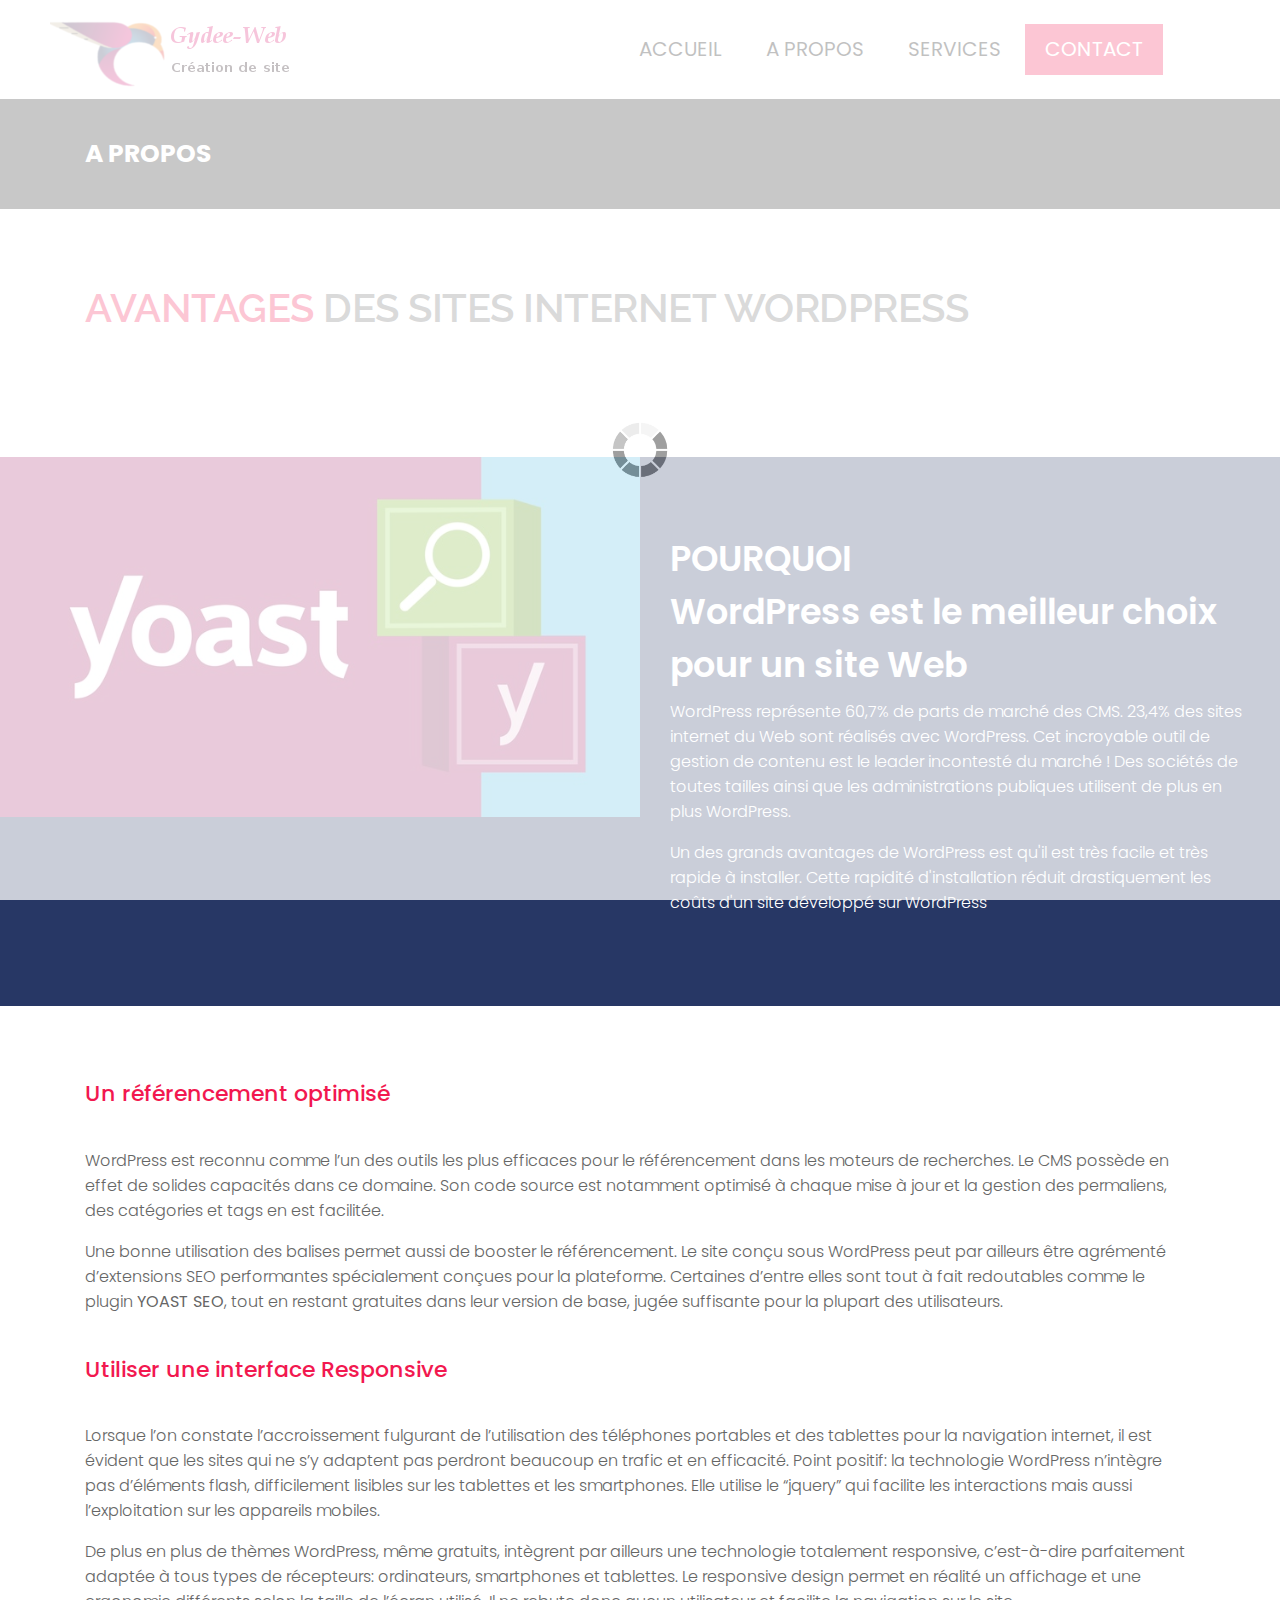
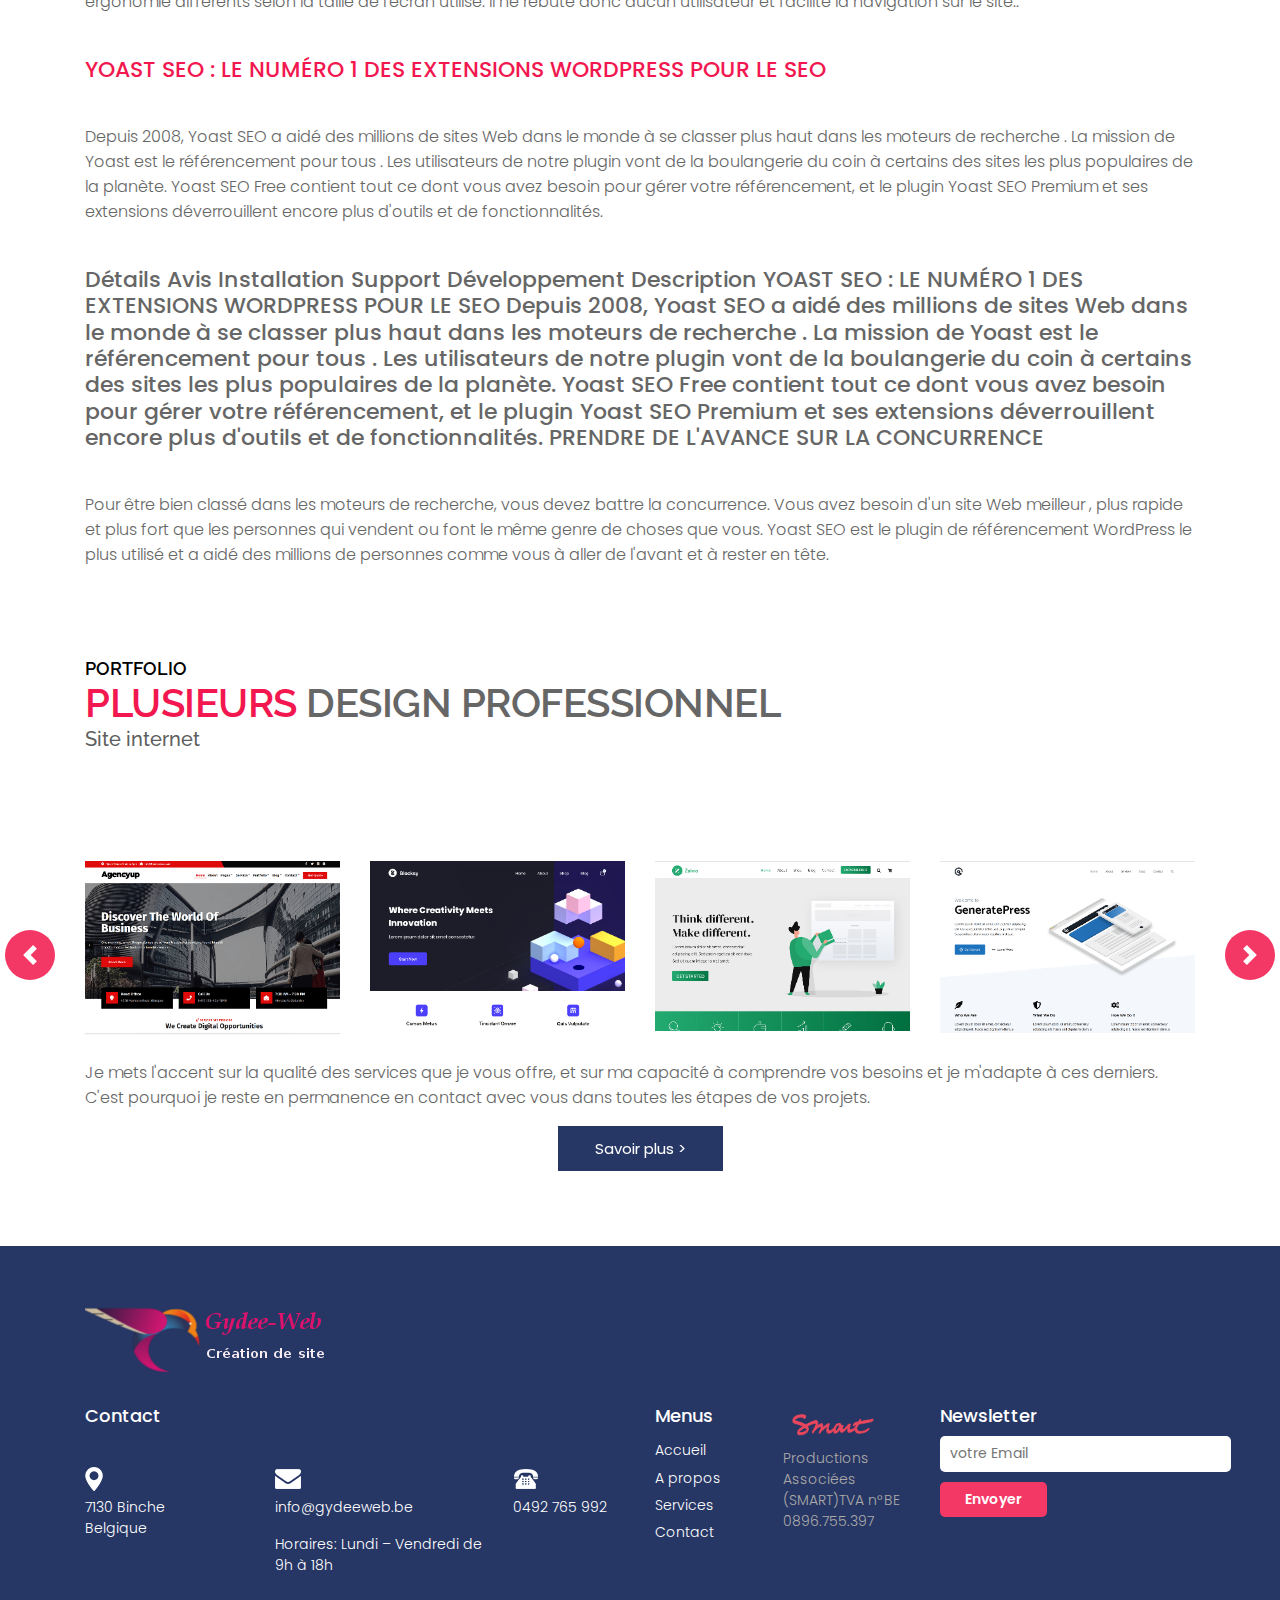
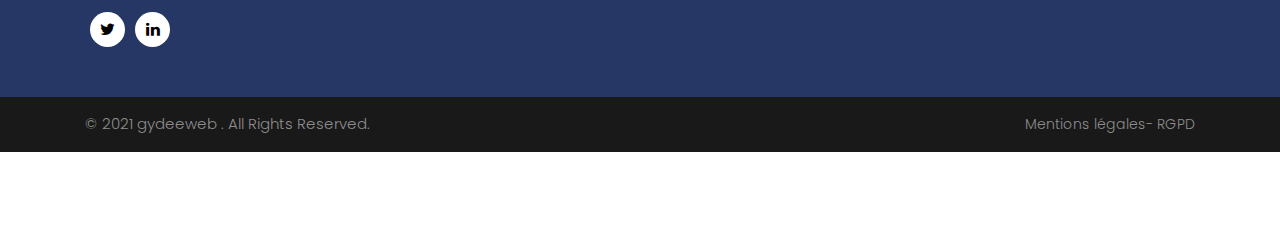
==== about.html @ e611732a "Update about.html" ====
<!DOCTYPE html>
<html lang="fr">
<!-- Basic -->

<head>
    <meta charset="utf-8">
    <meta http-equiv="X-UA-Compatible" content="IE=edge">

    <!-- Mobile Metas -->
    <meta name="viewport" content="width=device-width, minimum-scale=1.0, maximum-scale=1.0, user-scalable=no">

    <!-- Site Metas -->
    <title> 🚀 Création de votre site internet vitrine et E-commerce 🛒 Wordpress avec Référencement[ SEO ] 🧲  </title>
    <meta name="keywords" content="tarif création de site internet,création de site web, comment créer un site Wordpress, création de site Belgique, création de site freelance, création et maintenance de site internet,">
    <meta name="description" content="Je vous aide à la création de site Wordpress, E-commerce, référencement SEO en Belgique, Mons, La Louvière, Nivelles, Namur, Liège, Bruxelles">
    <meta name="author" content="Gydeeweb">
	
	<!-- Google Tag Manager -->
<script>(function(w,d,s,l,i){w[l]=w[l]||[];w[l].push({'gtm.start':
new Date().getTime(),event:'gtm.js'});var f=d.getElementsByTagName(s)[0],
j=d.createElement(s),dl=l!='dataLayer'?'&l='+l:'';j.async=true;j.src=
'https://www.googletagmanager.com/gtm.js?id='+i+dl;f.parentNode.insertBefore(j,f);
})(window,document,'script','dataLayer','GTM-W44BK55');</script>
<!-- End Google Tag Manager -->

    <!-- Site Icons -->
     <link rel="icon" href="images/favicon.png" type="image/png">
    <link rel="shortcut icon" href="#" type="image/x-icon" />
    <link rel="apple-touch-icon" href="#" />

    <!-- Bootstrap CSS -->
    <link rel="stylesheet" href="css/bootstrap.min.css" />
    <!-- Pogo Slider CSS -->
    <link rel="stylesheet" href="css/pogo-slider.min.css" />
    <!-- Site CSS -->
    <link rel="stylesheet" href="css/style.css" />
    <!-- Responsive CSS -->
    <link rel="stylesheet" href="css/responsive.css" />
    <!-- Custom CSS -->
    <link rel="stylesheet" href="css/custom.css" />

    <!--[if lt IE 9]>
      <script src="https://oss.maxcdn.com/libs/html5shiv/3.7.0/html5shiv.js"></script>
      <script src="https://oss.maxcdn.com/libs/respond.js/1.4.2/respond.min.js"></script>
    <![endif]-->
	<!-- Global site tag (gtag.js) - Google Analytics -->
<script async src="https://www.googletagmanager.com/gtag/js?id=G-NYQ5EG6GHR"></script>
<script>
  window.dataLayer = window.dataLayer || [];
  function gtag(){dataLayer.push(arguments);}
  gtag('js', new Date());

  gtag('config', 'G-NYQ5EG6GHR');
</script>
	<!-- Global site tag (gtag.js) - Google Analytics -->
<script async src="https://www.googletagmanager.com/gtag/js?id=UA-195971196-1">
</script>
<script>
  window.dataLayer = window.dataLayer || [];
  function gtag(){dataLayer.push(arguments);}
  gtag('js', new Date());

  gtag('config', 'UA-195971196-1');
</script>

</head>

<body id="about" class="inner_page" data-spy="scroll" data-target="#navbar-wd" data-offset="98">

	<!-- Google Tag Manager (noscript) -->
<noscript><iframe src="https://www.googletagmanager.com/ns.html?id=GTM-W44BK55"
height="0" width="0" style="display:none;visibility:hidden"></iframe></noscript>
<!-- End Google Tag Manager (noscript) -->
	
    <!-- LOADER -->
    <div id="preloader">
        <div class="loader">
            <img src="images/loader.gif" alt="#" />
        </div>
    </div>
    <!-- end loader -->
    <!-- END LOADER -->

    <!-- Start header -->
    <header class="top-header">
        <nav class="navbar header-nav navbar-expand-lg">
            <div class="container-fluid">
                <a class="navbar-brand" href="index.html"><img src="images/logo2.png" alt="image"></a>
                <button class="navbar-toggler" type="button" data-toggle="collapse" data-target="#navbar-wd" aria-controls="navbar-wd" aria-expanded="false" aria-label="Toggle navigation">
                    <span></span>
                    <span></span>
                    <span></span>
                </button>
                <div class="collapse navbar-collapse justify-content-end" id="navbar-wd">
                    <ul class="navbar-nav">
                        <li><a class="nav-link active" href="index.html">Accueil</a></li>
                        <li><a class="nav-link" href="about.html">A propos</a></li>
                        <li><a class="nav-link" href="services.html">Services</a></li>
                        <li><a class="nav-link active" style="background:#f2184f;color:#fff;" href="contact.html">Contact</a></li>
                    </ul>
                </div>
               
            </div>
        </nav>
    </header>
    <!-- End header -->

    <!-- Start Banner -->
	  <div class="section inner_page_header">
	     <div class="container">
		    <div class="row">
              <div class="col-lg-12">
			     <div class="full">
				    <h3>A propos</h3>
				 </div>
			  </div>
			</div>
		 </div>
	  </div>
    <!-- end Banner -->
    
	<!-- section -->
    <div class="section layout_padding">
        <div class="container">
            <div class="row">
                <div class="col-md-12">
                    <div class="full">
                        <div class="heading_main text_align_left">
						  
						   <div class="right">
						   
                            <h2><span class="theme_color">AVANTAGES</span> des sites internet WordPress</h2>
                            <p class="large"></p>
						  </div>	
                        </div>
                    </div>
                </div>
            </div>
        </div>
    </div>
	<!-- end section -->

    <!-- section -->
    <div class="section dark_bg">
        <div class="container-fluid">
            <div class="row">
                <div class="col-lg-6 col-md-12 text_align_center padding_0">
                    <div class="full">
                        <img class="img-responsive" src="img/seo.jpg" alt="seo-yoast" />
                    </div>
                </div>

                <div class="col-lg-6 col-md-12 white_fonts layout_padding padding_left_right">
                    <h3 class="small_heading">POURQUOI<br> WordPress est le meilleur choix pour un site Web</h3>
                    <p>WordPress représente 60,7% de parts de marché des CMS.  23,4% des sites internet du Web sont réalisés avec WordPress.
			    Cet incroyable outil de gestion de contenu est le leader incontesté du marché ! Des sociétés de toutes tailles ainsi que les administrations
			    publiques utilisent de plus en plus WordPress.</p>
                    <p>Un des grands avantages de WordPress est qu'il est très facile et très rapide à installer. Cette rapidité d'installation réduit drastiquement
			    les coûts d'un site développé sur WordPress</p>
                </div>
            </div>
        </div>
    </div>
    <!-- end section -->
<!-- section -->
     <div class="section layout_padding">
        <div class="container">
            <div class="row">
                <div class="col-md-12">

                            <h2><span class="theme_color"> Un référencement optimisé</span></h2>
                            <br>
                            <p>WordPress est reconnu comme l’un des outils les plus efficaces pour le référencement dans les moteurs de recherches. 
				    Le CMS possède en effet de solides capacités dans ce domaine. Son code source est notamment optimisé à chaque mise à jour
				    et la gestion des permaliens, des catégories et tags en est facilitée.</p>

<p>Une bonne utilisation des balises permet aussi de booster le référencement. Le site conçu sous WordPress peut par ailleurs être agrémenté d’extensions
	SEO performantes spécialement conçues pour la plateforme. Certaines d’entre elles sont tout à fait redoutables comme le plugin <strong>YOAST SEO</strong>, tout en restant gratuites
	dans leur version de base, jugée suffisante pour la plupart des utilisateurs.</p>
<br>

<h2><span class="theme_color"> Utiliser une interface Responsive</span></h2>
                            <br>
                            <p>Lorsque l’on constate l’accroissement fulgurant de l’utilisation des téléphones portables et des tablettes pour la navigation internet, 
				    il est évident que les sites qui ne s’y adaptent pas perdront beaucoup en trafic et en efficacité. Point positif: la technologie WordPress n’intègre pas d’éléments flash, difficilement lisibles sur les tablettes et les smartphones. Elle utilise le “jquery” qui facilite les interactions mais aussi l’exploitation sur les appareils mobiles.</p>

<p>De plus en plus de thèmes WordPress, même gratuits, intègrent par ailleurs une technologie totalement responsive, c’est-à-dire parfaitement adaptée à tous types
	de récepteurs: ordinateurs, smartphones et tablettes. Le responsive design permet en réalité un affichage et une ergonomie différents selon la taille de l’écran
	utilisé. Il ne rebute donc aucun utilisateur et facilite la navigation sur le site..</p>
			<br>
			  <h2><span class="theme_color"> YOAST SEO : LE NUMÉRO 1 DES EXTENSIONS WORDPRESS POUR LE SEO</span></h2>
                            <br>
			<p>Depuis 2008, Yoast SEO a aidé des millions de sites Web dans le monde à se classer plus haut dans les moteurs de recherche .

La mission de Yoast est le référencement pour tous . Les utilisateurs de notre plugin vont de la boulangerie du coin à certains des sites les plus populaires de la planète.

Yoast SEO Free contient tout ce dont vous avez besoin pour gérer votre référencement, et le plugin Yoast SEO Premium et ses extensions déverrouillent encore plus 
				d'outils et de fonctionnalités.</p>
			<br>
			<h2>Détails
 
Avis
 
Installation
 
Support
 
Développement
Description
YOAST SEO : LE NUMÉRO 1 DES EXTENSIONS WORDPRESS POUR LE SEO
Depuis 2008, Yoast SEO a aidé des millions de sites Web dans le monde à se classer plus haut dans les moteurs de recherche .

La mission de Yoast est le référencement pour tous . Les utilisateurs de notre plugin vont de la boulangerie du coin à certains des sites les plus populaires de la planète.

Yoast SEO Free contient tout ce dont vous avez besoin pour gérer votre référencement, et le plugin Yoast SEO Premium et ses extensions déverrouillent encore plus d'outils et de fonctionnalités.

PRENDRE DE L'AVANCE SUR LA CONCURRENCE</h2>
			<br>
			<p>Pour être bien classé dans les moteurs de recherche, vous devez battre la concurrence. Vous avez besoin d'un site Web 
meilleur
, plus rapide et plus fort que les personnes qui vendent ou font le même genre de choses que vous.

Yoast SEO est le plugin de référencement WordPress le plus utilisé et a aidé des millions de personnes comme vous à aller
 de l'avant et à rester en tête.</p>
			
                </div>
            </div>
        </div>

        <!-- end section -->

	
	<!-- section -->
    <div class="section layout_padding">
        <div class="container">
            <div class="row">
                <div class="col-md-12">
                    <div class="full">
                        <div class="heading_main text_align_left">
						  
						   <div class="right">
						    <p class="small_tag">Portfolio</p>
                            <h2><span class="theme_color">Plusieurs</span> DESIGN PROFESSIONNEL</h2>
							<p class="large">Site internet</p>
                          </div>	
                        </div>
                    </div>
                </div>
            </div>
			<div class="row margin-top_30">
                <div class="col-lg-12 margin-top_30">
                    <div id="demo" class="carousel slide" data-ride="carousel">

                        <!-- The slideshow -->
                        <div class="carousel-inner">
                            <div class="carousel-item active">
                                <div class="row">
                                    <div class="col-lg-3 col-md-6 col-sm-12">
                                        <img class="img-responsive" src="images/site1.png" alt="#" />
                                    </div>
                                    <div class="col-lg-3 col-md-6 col-sm-12">
                                        <img class="img-responsive" src="images/site2.png" alt="#" />
                                    </div>
                                    <div class="col-lg-3 col-md-6 col-sm-12">
                                        <img class="img-responsive" src="images/site4.png" alt="#" />
                                    </div>
                                    <div class="col-lg-3 col-md-6 col-sm-12">
                                        <img class="img-responsive" src="images/site5.png" alt="#" />
                                    </div>
                                </div>
                            </div>
                            <div class="carousel-item">
                                <div class="row">
                                    <div class="col-lg-3 col-md-6 col-sm-12">
                                        <img class="img-responsive" src="images/site6.png" alt="#" />
                                    </div>
                                    <div class="col-lg-3 col-md-6 col-sm-12">
                                        <img class="img-responsive" src="images/site7.png" alt="#" />
                                    </div>
                                    <div class="col-lg-3 col-md-6 col-sm-12">
                                        <img class="img-responsive" src="images/site8.png" alt="#" />
                                    </div>
                                    <div class="col-lg-3 col-md-6 col-sm-12">
                                        <img class="img-responsive" src="images/site9.png" alt="#" />
                                    </div>
                                </div>
                            </div>
                        </div>

                        <!-- Left and right controls -->
                        <a class="carousel-control-prev" href="#demo" data-slide="prev">
                            <span class="carousel-control-prev-icon"></span>
                        </a>
                        <a class="carousel-control-next" href="#demo" data-slide="next">
                            <span class="carousel-control-next-icon"></span>
                        </a>

                    </div>
                </div>

                <div class="col-lg-12">
                    <p>Je mets l'accent sur la qualité des services que je vous offre, et sur ma capacité à comprendre vos besoins et je m'adapte à ces derniers. C'est pourquoi je reste en permanence en contact avec vous dans toutes les étapes de vos projets.</p>
                </div>

                <div class="col-lg-12">
                    <div class="full center">
                        <a href="contact.html" class="hvr-radial-out button-theme">Savoir plus ></a>
                    </div>
                </div>

            </div>
        </div>
    </div>
	<!-- end section -->

    <!-- Start Footer -->
    <footer class="footer-box">
        <div class="container">
            <div class="row">
                <div class="col-md-12 margin-bottom_30">
                   <img src="images/logo3.png" alt="#" />
                </div>
               <div class="col-xl-6 white_fonts">
                    <div class="row">
                    <div class="col-md-12 white_fonts margin-bottom_30">
                       <h3>Contact</h3>
                    </div>
                        <div class="col-md-4">
                            <div class="full icon">
                                <img src="images/social1.png">
                            </div>
                            <div class="full white_fonts">
                                <p>7130 Binche
                                    <br>Belgique</p>
                            </div>
                        </div>
                        <div class="col-md-5">
                            <div class="full icon">
                                <img src="images/social2.png">
                            </div>
                            <div class="full white_fonts">
                                <p>info@gydeeweb.be</p>
                                <p>Horaires: Lundi – Vendredi de 9h à 18h</p>
                                   
                            </div>
                        </div>
                        <div class="col-md-3">
                            <div class="full icon">
                                <img src="images/social3.png">
                            </div>
                            <div class="full white_fonts">
                                <p>0492 765 992</p>
                                    
                            </div>
                        </div>
                        <div class="col-md-12">
                           <ul class="full social_icon margin-top_20">
                              
                                <li><a href="#"><i class="fa fa-twitter"></i></a></li>
                                <li><a href="#"><i class="fa fa-linkedin"></i></a></li>
                               
                            </ul>
                        </div>
                    </div>
                </div>
                
                 <div class="col-xl-6 white_fonts">
                    <div class="row">
                       <div class="col-md-6">
                         <div class="footer_blog footer_menu">
                            <h3>Menus</h3>
                            <ul> 
                              <li><a href="index.html">Accueil</a></li>
                              <li><a href="about.html">A propos</a></li>
                              <li><a href="services.html">Services</a></li>
                              <li><a href="contact.html">Contact</a></li>
                            </ul>
                         </div>
                         <div class="footer_blog recent_post_footer">
                          
                           <img src="images/SMART_ROUGE.png" width="100" alt="logo smart">
                           <p>Productions Associées (SMART)TVA n°BE 0896.755.397</p>
                         </div>
                       </div>
                       <div class="col-md-6">
                         <div class="footer_blog full">
                             <h3>Newsletter</h3>
                             <div class="newsletter_form">
                                <form action="index.html">
                                   <input type="email" placeholder="votre Email" name="#" required />
                                   <button>Envoyer</button>
                                </form>
                             </div>
                         </div>
                       </div>
                    </div>
                 </div>

            </div>
            
        </div>
    </footer>
    <!-- End Footer -->

    <div class="footer_bottom">
        <div class="container">
            <div class="row">
                <div class="col-12">
                    <p class="crp">© 2021 gydeeweb . All Rights Reserved.</p>
                    <ul class="bottom_menu">
                        <li><a href="mentions-leg.html">Mentions légales- RGPD</a></li>
                      
                    </ul>
                </div>
            </div>
        </div>
    </div>

    <a href="#" id="scroll-to-top" class="hvr-radial-out"><i class="fa fa-angle-up"></i></a>

    <!-- ALL JS FILES -->
    <script src="js/jquery.min.js"></script>
	<script src="js/popper.min.js"></script>
    <script src="js/bootstrap.min.js"></script>
    <!-- ALL PLUGINS -->
    <script src="js/jquery.magnific-popup.min.js"></script>
    <script src="js/jquery.pogo-slider.min.js"></script>
    <script src="js/slider-index.js"></script>
    <script src="js/smoothscroll.js"></script>
    <script src="js/form-validator.min.js"></script>
    <script src="js/contact-form-script.js"></script>
    <script src="js/isotope.min.js"></script>
    <script src="js/images-loded.min.js"></script>
    <script src="js/custom.js"></script>
	<script>
	/* counter js */

(function ($) {
	$.fn.countTo = function (options) {
		options = options || {};
		
		return $(this).each(function () {
			// set options for current element
			var settings = $.extend({}, $.fn.countTo.defaults, {
				from:            $(this).data('from'),
				to:              $(this).data('to'),
				speed:           $(this).data('speed'),
				refreshInterval: $(this).data('refresh-interval'),
				decimals:        $(this).data('decimals')
			}, options);
			
			// how many times to update the value, and how much to increment the value on each update
			var loops = Math.ceil(settings.speed / settings.refreshInterval),
				increment = (settings.to - settings.from) / loops;
			
			// references & variables that will change with each update
			var self = this,
				$self = $(this),
				loopCount = 0,
				value = settings.from,
				data = $self.data('countTo') || {};
			
			$self.data('countTo', data);
			
			// if an existing interval can be found, clear it first
			if (data.interval) {
				clearInterval(data.interval);
			}
			data.interval = setInterval(updateTimer, settings.refreshInterval);
			
			// initialize the element with the starting value
			render(value);
			
			function updateTimer() {
				value += increment;
				loopCount++;
				
				render(value);
				
				if (typeof(settings.onUpdate) == 'function') {
					settings.onUpdate.call(self, value);
				}
				
				if (loopCount >= loops) {
					// remove the interval
					$self.removeData('countTo');
					clearInterval(data.interval);
					value = settings.to;
					
					if (typeof(settings.onComplete) == 'function') {
						settings.onComplete.call(self, value);
					}
				}
			}
			
			function render(value) {
				var formattedValue = settings.formatter.call(self, value, settings);
				$self.html(formattedValue);
			}
		});
	};
	
	$.fn.countTo.defaults = {
		from: 0,               // the number the element should start at
		to: 0,                 // the number the element should end at
		speed: 1000,           // how long it should take to count between the target numbers
		refreshInterval: 100,  // how often the element should be updated
		decimals: 0,           // the number of decimal places to show
		formatter: formatter,  // handler for formatting the value before rendering
		onUpdate: null,        // callback method for every time the element is updated
		onComplete: null       // callback method for when the element finishes updating
	};
	
	function formatter(value, settings) {
		return value.toFixed(settings.decimals);
	}
}(jQuery));

jQuery(function ($) {
  // custom formatting example
  $('.count-number').data('countToOptions', {
	formatter: function (value, options) {
	  return value.toFixed(options.decimals).replace(/\B(?=(?:\d{3})+(?!\d))/g, ',');
	}
  });
  
  // start all the timers
  $('.timer').each(count);  
  
  function count(options) {
	var $this = $(this);
	options = $.extend({}, options || {}, $this.data('countToOptions') || {});
	$this.countTo(options);
  }
});


	</script>
</body>

</html>
---- css/pogo-slider.min.css ----
.pogoSlider-dir-btn:focus,
.pogoSlider-nav-btn:focus {
	outline: 0
}

.pogoSlider {
	width: 100%;
	height: 0;
	padding-bottom: 50% !important;
	position: relative;
	overflow: hidden
}

#column-left .pogoSlider,
#column-right .pogoSlider,
#content .pogoSlider {
	margin-bottom: 20px
}

.pogoSlider--banner .pogoSlider-slide {
	ms-filter: "progid:DXImageTransform.Microsoft.Alpha(Opacity=100)";
	filter: alpha(opacity=100);
	opacity: 1
}

.pogoSlider-slide {
	width: 100%;
	height: 100%;
	position: absolute;
	background-size: cover;
	-ms-filter: "progid:DXImageTransform.Microsoft.Alpha(Opacity=0)";
	filter: alpha(opacity=0);
	opacity: 0;
	-webkit-perspective: 1300px;
	perspective: 1300px;
	overflow: hidden
}

.pogoSlider-loading {
	position: absolute;
	top: 0;
	left: 0;
	width: 100%;
	height: 100%;
	background: #eaeaea;
	z-index: 11
}

.pogoSlider-loading-icon {
	position: absolute;
	top: 50%;
	margin-top: -18px;
	left: 50%;
	margin-left: -18px;
	width: 36px;
	height: 36px;
	background-image: url([data-uri])
}

.pogoSlider-slide-element {
	-webkit-animation-fill-mode: both;
	animation-fill-mode: both
}

.m-pogoSlider .pogoSlider-slide-element {
	position: absolute;
	margin: 0;
	box-sizing: border-box
}

.pogoSlider-progressBar {
	position: absolute;
	width: 100%;
	height: 5px;
	top: 0;
	left: 0;
	background: #fff;
	-ms-filter: "progid:DXImageTransform.Microsoft.Alpha(Opacity=20)";
	filter: alpha(opacity=20);
	background: rgba(255, 255, 255, .2);
	z-index: 6
}

.pogoSlider-progressBar-duration {
	position: absolute;
	height: 100%;
	left: 0;
	width: 0;
	background: #fff;
	-ms-filter: "progid:DXImageTransform.Microsoft.Alpha(Opacity=40)";
	filter: alpha(opacity=40);
	background: rgba(255, 255, 255, .4)
}

.pogoSlider-dir-btn {
	position: absolute;
	z-index: 10;
	background: 0 0;
	width: 20px;
	height: 20px;
	border-color: #eaeaea;
	border-color: rgba(255, 255, 255, .7);
	border-style: solid;
	-webkit-transform: rotate(45deg);
	-ms-transform: rotate(45deg);
	transform: rotate(45deg);
	cursor: pointer
}

.pogoSlider-dir-btn:hover {
	border-color: #fff
}

.pogoSlider--dirBottomLeft .pogoSlider-dir-btn--prev,
.pogoSlider--dirBottomRight .pogoSlider-dir-btn--prev,
.pogoSlider--dirCenterHorizontal .pogoSlider-dir-btn--prev,
.pogoSlider--dirTopLeft .pogoSlider-dir-btn--prev,
.pogoSlider--dirTopRight .pogoSlider-dir-btn--prev {
	border-width: 0 0 3px 3px
}

.pogoSlider--dirBottomLeft .pogoSlider-dir-btn--next,
.pogoSlider--dirBottomRight .pogoSlider-dir-btn--next,
.pogoSlider--dirCenterHorizontal .pogoSlider-dir-btn--next,
.pogoSlider--dirTopLeft .pogoSlider-dir-btn--next,
.pogoSlider--dirTopRight .pogoSlider-dir-btn--next {
	border-width: 3px 3px 0 0
}

.pogoSlider--dirCenterVertical .pogoSlider-dir-btn--next {
	border-width: 3px 0 0 3px
}

.pogoSlider--dirCenterVertical .pogoSlider-dir-btn--prev {
	border-width: 0 3px 3px 0
}

.pogoSlider--dirCenterVertical .pogoSlider-dir-btn--next,
.pogoSlider--dirTopLeft .pogoSlider-dir-btn,
.pogoSlider--dirTopRight .pogoSlider-dir-btn {
	top: 14px
}

.pogoSlider--dirBottomLeft .pogoSlider-dir-btn--prev,
.pogoSlider--dirCenterHorizontal .pogoSlider-dir-btn--prev,
.pogoSlider--dirTopLeft .pogoSlider-dir-btn--prev {
	left: 14px
}

.pogoSlider--dirBottomLeft .pogoSlider-dir-btn--next,
.pogoSlider--dirTopLeft .pogoSlider-dir-btn--next {
	left: 50px
}

.pogoSlider--dirBottomRight .pogoSlider-dir-btn--prev,
.pogoSlider--dirTopRight .pogoSlider-dir-btn--prev {
	right: 50px
}

.pogoSlider--dirBottomRight .pogoSlider-dir-btn--next,
.pogoSlider--dirCenterHorizontal .pogoSlider-dir-btn--next,
.pogoSlider--dirTopRight .pogoSlider-dir-btn--next {
	right: 14px
}

.pogoSlider--dirBottomLeft .pogoSlider-dir-btn,
.pogoSlider--dirBottomRight .pogoSlider-dir-btn,
.pogoSlider--dirCenterVertical .pogoSlider-dir-btn--prev {
	bottom: 14px
}

.pogoSlider--dirCenterVertical .pogoSlider-dir-btn {
	left: 50%;
	margin-left: -10px
}

.pogoSlider--dirCenterHorizontal .pogoSlider-dir-btn {
	top: 50%;
	margin-top: -10px
}

.pogoSlider-nav {
	position: absolute;
	padding: 0;
	margin: 0;
	z-index: 10
}

.pogoSlider--navBottom .pogoSlider-nav,
.pogoSlider--navTop .pogoSlider-nav {
	left: 50%;
	-webkit-transform: translateX(-50%);
	-ms-transform: translateX(-50%);
	transform: translateX(-50%)
}

.pogoSlider--navTop .pogoSlider-nav {
	top: 10px
}

.pogoSlider--navBottom .pogoSlider-nav {
	bottom: 10px
}

.pogoSlider--navBottom .pogoSlider-nav li,
.pogoSlider--navTop .pogoSlider-nav li {
	display: inline;
	margin: 0 6px
}

.pogoSlider--navLeft .pogoSlider-nav,
.pogoSlider--navRight .pogoSlider-nav {
	top: 50%;
	-webkit-transform: translateY(-50%);
	-ms-transform: translateY(-50%);
	transform: translateY(-50%)
}

.pogoSlider--navLeft .pogoSlider-nav {
	left: 10px
}

.pogoSlider--navRight .pogoSlider-nav {
	right: 10px
}

.pogoSlider--navLeft .pogoSlider-nav li,
.pogoSlider--navRight .pogoSlider-nav li {
	display: block;
	margin: 6px 0
}

.pogoSlider-nav-btn {
	background: #ccc;
	background: rgba(255, 255, 255, .5);
	border: none;
	border-radius: 10px;
	width: 40px;
	height: 10px;
	box-shadow: 0 1px 1px rgba(0, 0, 0, .1);
	cursor: pointer
}

.pogoSlider-nav-btn--selected {
	background: #fff;
	box-shadow: 0 1px 1px rgba(0, 0, 0, .3)
}

.pogoSlider-slide-slice {
	overflow: hidden;
	position: absolute;
	background-size: cover
}

.pogoSlider-slide-slice-inner {
	position: absolute;
	overflow: hidden
}

.pogoSlider-animation-slideDownIn {
	-webkit-animation-name: slideDownIn;
	animation-name: slideDownIn
}

@-webkit-keyframes slideDownIn {
	0% {
		-webkit-transform: translateY(-50px);
		transform: translateY(-50px);
		opacity: 0
	}
	100% {
		-webkit-transform: translateY(0);
		transform: translateY(0);
		opacity: 1
	}
}

@keyframes slideDownIn {
	0% {
		-webkit-transform: translateY(-50px);
		transform: translateY(-50px);
		opacity: 0
	}
	100% {
		-webkit-transform: translateY(0);
		transform: translateY(0);
		opacity: 1
	}
}

.pogoSlider-animation-slideDownOut {
	-webkit-animation-name: slideDownOut;
	animation-name: slideDownOut
}

@-webkit-keyframes slideDownOut {
	0% {
		-webkit-transform: translateY(0);
		transform: translateY(0);
		opacity: 1
	}
	100% {
		-webkit-transform: translateY(50px);
		transform: translateY(50px);
		opacity: 0
	}
}

@keyframes slideDownOut {
	0% {
		-webkit-transform: translateY(0);
		transform: translateY(0);
		opacity: 1
	}
	100% {
		-webkit-transform: translateY(50px);
		transform: translateY(50px);
		opacity: 0
	}
}

.pogoSlider-animation-slideUpIn {
	-webkit-animation-name: slideUpIn;
	animation-name: slideUpIn
}

@-webkit-keyframes slideUpIn {
	0% {
		-webkit-transform: translateY(50px);
		transform: translateY(50px);
		opacity: 0
	}
	100% {
		-webkit-transform: translateY(0);
		transform: translateY(0);
		opacity: 1
	}
}

@keyframes slideUpIn {
	0% {
		-webkit-transform: translateY(50px);
		transform: translateY(50px);
		opacity: 0
	}
	100% {
		-webkit-transform: translateY(0);
		transform: translateY(0);
		opacity: 1
	}
}

.pogoSlider-animation-slideUpOut {
	-webkit-animation-name: slideUpOut;
	animation-name: slideUpOut
}

@-webkit-keyframes slideUpOut {
	0% {
		-webkit-transform: translateY(0);
		transform: translateY(0);
		opacity: 1
	}
	100% {
		-webkit-transform: translateY(50px);
		transform: translateY(50px);
		opacity: 0
	}
}

@keyframes slideUpOut {
	0% {
		-webkit-transform: translateY(0);
		transform: translateY(0);
		opacity: 1
	}
	100% {
		-webkit-transform: translateY(50px);
		transform: translateY(50px);
		opacity: 0
	}
}

.pogoSlider-animation-slideRightIn {
	-webkit-animation-name: slideRightIn;
	animation-name: slideRightIn
}

.pogoSlider-animation-slideRightOut {
	-webkit-animation-name: slideRightOut;
	animation-name: slideRightOut
}

@-webkit-keyframes slideRightIn {
	0% {
		-webkit-transform: translateX(-50px);
		transform: translateX(-50px);
		opacity: 0
	}
	100% {
		-webkit-transform: translateX(0);
		transform: translateX(0);
		opacity: 1
	}
}

@keyframes slideRightIn {
	0% {
		-webkit-transform: translateX(-50px);
		transform: translateX(-50px);
		opacity: 0
	}
	100% {
		-webkit-transform: translateX(0);
		transform: translateX(0);
		opacity: 1
	}
}

@-webkit-keyframes slideRightOut {
	0% {
		-webkit-transform: translateX(0);
		transform: translateX(0);
		opacity: 1
	}
	100% {
		-webkit-transform: translateX(50px);
		transform: translateX(50px);
		opacity: 0
	}
}

@keyframes slideRightOut {
	0% {
		-webkit-transform: translateX(0);
		transform: translateX(0);
		opacity: 1
	}
	100% {
		-webkit-transform: translateX(50px);
		transform: translateX(50px);
		opacity: 0
	}
}

.pogoSlider-animation-slideLeftIn {
	-webkit-animation-name: slideLeftIn;
	animation-name: slideLeftIn
}

.pogoSlider-animation-slideLeftOut {
	-webkit-animation-name: slideLeftOut;
	animation-name: slideLeftOut
}

@-webkit-keyframes slideLeftIn {
	0% {
		-webkit-transform: translateX(50px);
		transform: translateX(50px);
		opacity: 0
	}
	100% {
		-webkit-transform: translateX(0);
		transform: translateX(0);
		opacity: 1
	}
}

@keyframes slideLeftIn {
	0% {
		-webkit-transform: translateX(50px);
		transform: translateX(50px);
		opacity: 0
	}
	100% {
		-webkit-transform: translateX(0);
		transform: translateX(0);
		opacity: 1
	}
}

@-webkit-keyframes slideLeftOut {
	0% {
		-webkit-transform: translateX(0);
		transform: translateX(0);
		opacity: 1
	}
	100% {
		-webkit-transform: translateX(-50px);
		transform: translateX(-50px);
		opacity: 0
	}
}

@keyframes slideLeftOut {
	0% {
		-webkit-transform: translateX(0);
		transform: translateX(0);
		opacity: 1
	}
	100% {
		-webkit-transform: translateX(-50px);
		transform: translateX(-50px);
		opacity: 0
	}
}

.pogoSlider-animation-expandIn {
	-webkit-animation-name: expandIn;
	animation-name: expandIn
}

.pogoSlider-animation-expandOut {
	-webkit-animation-name: expandOut;
	animation-name: expandOut
}

@-webkit-keyframes expandIn {
	0% {
		-webkit-transform: scale(.7);
		transform: scale(.7);
		opacity: 0
	}
	100% {
		-webkit-transform: scale(1);
		transform: scale(1);
		opacity: 1
	}
}

@keyframes expandIn {
	0% {
		-webkit-transform: scale(.7);
		transform: scale(.7);
		opacity: 0
	}
	100% {
		-webkit-transform: scale(1);
		transform: scale(1);
		opacity: 1
	}
}

@-webkit-keyframes expandOut {
	0% {
		-webkit-transform: scale(1);
		transform: scale(1);
		opacity: 1
	}
	100% {
		-webkit-transform: scale(1.5);
		transform: scale(1.5);
		opacity: 0
	}
}

@keyframes expandOut {
	0% {
		-webkit-transform: scale(1);
		transform: scale(1);
		opacity: 1
	}
	100% {
		-webkit-transform: scale(1.5);
		transform: scale(1.5);
		opacity: 0
	}
}

.pogoSlider-animation-contractIn {
	-webkit-animation-name: contractIn;
	animation-name: contractIn
}

.pogoSlider-animation-contractOut {
	-webkit-animation-name: contractOut;
	animation-name: contractOut
}

@-webkit-keyframes contractIn {
	0% {
		-webkit-transform: scale(2);
		transform: scale(2);
		opacity: 0
	}
	100% {
		-webkit-transform: scale(1);
		transform: scale(1);
		opacity: 1
	}
}

@keyframes contractIn {
	0% {
		-webkit-transform: scale(2);
		transform: scale(2);
		opacity: 0
	}
	100% {
		-webkit-transform: scale(1);
		transform: scale(1);
		opacity: 1
	}
}

@-webkit-keyframes contractOut {
	0% {
		-webkit-transform: scale(1);
		transform: scale(1);
		opacity: 1
	}
	100% {
		-webkit-transform: scale(.5);
		transform: scale(.5);
		opacity: 0
	}
}

@keyframes contractOut {
	0% {
		-webkit-transform: scale(1);
		transform: scale(1);
		opacity: 1
	}
	100% {
		-webkit-transform: scale(.5);
		transform: scale(.5);
		opacity: 0
	}
}

.pogoSlider-animation-spinIn {
	-webkit-animation-name: spinIn;
	animation-name: spinIn
}

.pogoSlider-animation-spinOut {
	-webkit-animation-name: spinOut;
	animation-name: spinOut
}

@-webkit-keyframes spinIn {
	0% {
		-webkit-backface-visibility: hidden;
		backface-visibility: hidden;
		-webkit-transform: scale(0)rotate(720deg);
		transform: scale(0)rotate(720deg)
	}
	100% {
		-webkit-backface-visibility: hidden;
		backface-visibility: hidden;
		-webkit-transform: scale(1)rotate(0);
		transform: scale(1)rotate(0)
	}
}

@keyframes spinIn {
	0% {
		-webkit-backface-visibility: hidden;
		backface-visibility: hidden;
		-webkit-transform: scale(0)rotate(720deg);
		transform: scale(0)rotate(720deg)
	}
	100% {
		-webkit-backface-visibility: hidden;
		backface-visibility: hidden;
		-webkit-transform: scale(1)rotate(0);
		transform: scale(1)rotate(0)
	}
}

@-webkit-keyframes spinOut {
	0% {
		-webkit-backface-visibility: hidden;
		backface-visibility: hidden;
		-webkit-transform: scale(1)rotate(0);
		transform: scale(1)rotate(0)
	}
	100% {
		-webkit-backface-visibility: hidden;
		backface-visibility: hidden;
		-webkit-transform: scale(0)rotate(720deg);
		transform: scale(0)rotate(720deg)
	}
}

@keyframes spinOut {
	0% {
		-webkit-backface-visibility: hidden;
		backface-visibility: hidden;
		-webkit-transform: scale(1)rotate(0);
		transform: scale(1)rotate(0)
	}
	100% {
		-webkit-backface-visibility: hidden;
		backface-visibility: hidden;
		-webkit-transform: scale(0)rotate(720deg);
		transform: scale(0)rotate(720deg)
	}
}

.pogoSlider-animation-sideFallIn {
	-webkit-transform-style: preserve-3d;
	transform-style: preserve-3d;
	-webkit-animation-name: sideFallIn;
	animation-name: sideFallIn
}

.pogoSlider-animation-sideFallOut {
	-webkit-transform-style: preserve-3d;
	transform-style: preserve-3d;
	-webkit-animation-name: sideFallOut;
	animation-name: sideFallOut
}

@-webkit-keyframes sideFallIn {
	0% {
		-webkit-transform: translate(30%)translateZ(600px)rotate(10deg);
		transform: translate(30%)translateZ(600px)rotate(10deg);
		opacity: 0
	}
	100% {
		-webkit-transform: translate(0)translateZ(0)rotate(0);
		transform: translate(0)translateZ(0)rotate(0);
		opacity: 1
	}
}

@keyframes sideFallIn {
	0% {
		-webkit-transform: translate(30%)translateZ(600px)rotate(10deg);
		transform: translate(30%)translateZ(600px)rotate(10deg);
		opacity: 0
	}
	100% {
		-webkit-transform: translate(0)translateZ(0)rotate(0);
		transform: translate(0)translateZ(0)rotate(0);
		opacity: 1
	}
}

@-webkit-keyframes sideFallOut {
	0% {
		-webkit-transform: translate(0)translateZ(0)rotate(0);
		transform: translate(0)translateZ(0)rotate(0);
		opacity: 1
	}
	100% {
		-webkit-transform: translate(30%)translateZ(600px)rotate(10deg);
		transform: translate(30%)translateZ(600px)rotate(10deg);
		opacity: 0
	}
}

@keyframes sideFallOut {
	0% {
		-webkit-transform: translate(0)translateZ(0)rotate(0);
		transform: translate(0)translateZ(0)rotate(0);
		opacity: 1
	}
	100% {
		-webkit-transform: translate(30%)translateZ(600px)rotate(10deg);
		transform: translate(30%)translateZ(600px)rotate(10deg);
		opacity: 0
	}
}

.pogoSlider-animation-horizontal3DFlipIn {
	-webkit-transform-style: preserve-3d;
	transform-style: preserve-3d;
	-webkit-animation-name: horizontal3DFlipIn;
	animation-name: horizontal3DFlipIn
}

.pogoSlider-animation-horizontal3DFlipOut {
	-webkit-transform-style: preserve-3d;
	transform-style: preserve-3d;
	-webkit-animation-name: horizontal3DFlipOut;
	animation-name: horizontal3DFlipOut
}

@-webkit-keyframes horizontal3DFlipIn {
	0% {
		-webkit-transform: rotateY(-70deg);
		transform: rotateY(-70deg);
		opacity: 0
	}
	100% {
		-webkit-transform: rotateY(0);
		transform: rotateY(0);
		opacity: 1
	}
}

@keyframes horizontal3DFlipIn {
	0% {
		-webkit-transform: rotateY(-70deg);
		transform: rotateY(-70deg);
		opacity: 0
	}
	100% {
		-webkit-transform: rotateY(0);
		transform: rotateY(0);
		opacity: 1
	}
}

@-webkit-keyframes horizontal3DFlipOut {
	0% {
		-webkit-transform: rotateY(0);
		transform: rotateY(0);
		opacity: 1
	}
	100% {
		-webkit-transform: rotateY(-70deg);
		transform: rotateY(-70deg);
		opacity: 0
	}
}

@keyframes horizontal3DFlipOut {
	0% {
		-webkit-transform: rotateY(0);
		transform: rotateY(0);
		opacity: 1
	}
	100% {
		-webkit-transform: rotateY(-70deg);
		transform: rotateY(-70deg);
		opacity: 0
	}
}

.pogoSlider-animation-vertical3DFlipIn {
	-webkit-transform-style: preserve-3d;
	transform-style: preserve-3d;
	-webkit-animation-name: vertical3DFlipIn;
	animation-name: vertical3DFlipIn
}

.pogoSlider-animation-vertical3DFlipOut {
	-webkit-transform-style: preserve-3d;
	transform-style: preserve-3d;
	-webkit-animation-name: vertical3DFlipOut;
	animation-name: vertical3DFlipOut
}

@-webkit-keyframes vertical3DFlipIn {
	0% {
		-webkit-transform: rotateX(-70deg);
		transform: rotateX(-70deg);
		opacity: 0
	}
	100% {
		-webkit-transform: rotateX(0);
		transform: rotateX(0);
		opacity: 1
	}
}

@keyframes vertical3DFlipIn {
	0% {
		-webkit-transform: rotateX(-70deg);
		transform: rotateX(-70deg);
		opacity: 0
	}
	100% {
		-webkit-transform: rotateX(0);
		transform: rotateX(0);
		opacity: 1
	}
}

@-webkit-keyframes vertical3DFlipOut {
	0% {
		-webkit-transform: rotateX(0);
		transform: rotateX(0);
		opacity: 1
	}
	100% {
		-webkit-transform: rotateX(-70deg);
		transform: rotateX(-70deg);
		opacity: 0
	}
}

@keyframes vertical3DFlipOut {
	0% {
		-webkit-transform: rotateX(0);
		transform: rotateX(0);
		opacity: 1
	}
	100% {
		-webkit-transform: rotateX(-70deg);
		transform: rotateX(-70deg);
		opacity: 0
	}
}

.pogoSlider-animation-3DPivotIn {
	-webkit-transform-style: preserve-3d;
	transform-style: preserve-3d;
	-webkit-animation-name: pivotIn;
	animation-name: pivotIn
}

.pogoSlider-animation-3DPivotOut {
	-webkit-transform-style: preserve-3d;
	transform-style: preserve-3d;
	-webkit-animation-name: pivotOut;
	animation-name: pivotOut
}

@-webkit-keyframes pivotIn {
	0% {
		-webkit-transform: rotateX(-60deg);
		transform: rotateX(-60deg);
		-webkit-transform-origin: 50% 0;
		transform-origin: 50% 0;
		opacity: 0
	}
	100% {
		-webkit-transform: rotateX(0);
		transform: rotateX(0);
		-webkit-transform-origin: 0 0;
		transform-origin: 0 0;
		opacity: 1
	}
}

@keyframes pivotIn {
	0% {
		-webkit-transform: rotateX(-60deg);
		transform: rotateX(-60deg);
		-webkit-transform-origin: 50% 0;
		transform-origin: 50% 0;
		opacity: 0
	}
	100% {
		-webkit-transform: rotateX(0);
		transform: rotateX(0);
		-webkit-transform-origin: 0 0;
		transform-origin: 0 0;
		opacity: 1
	}
}

@-webkit-keyframes pivotOut {
	0% {
		-webkit-transform: rotateX(0);
		transform: rotateX(0);
		-webkit-transform-origin: 0 0;
		transform-origin: 0 0;
		opacity: 1
	}
	100% {
		-webkit-transform: rotateX(-60deg);
		transform: rotateX(-60deg);
		-webkit-transform-origin: 50% 0;
		transform-origin: 50% 0;
		opacity: 0
	}
}

@keyframes pivotOut {
	0% {
		-webkit-transform: rotateX(0);
		transform: rotateX(0);
		-webkit-transform-origin: 0 0;
		transform-origin: 0 0;
		opacity: 1
	}
	100% {
		-webkit-transform: rotateX(-60deg);
		transform: rotateX(-60deg);
		-webkit-transform-origin: 50% 0;
		transform-origin: 50% 0;
		opacity: 0
	}
}

.pogoSlider-animation-rollLeftIn {
	-webkit-animation-name: rollLeftIn;
	animation-name: rollLeftIn
}

.pogoSlider-animation-rollLeftOut {
	-webkit-animation-name: rollLeftOut;
	animation-name: rollLeftOut
}

@-webkit-keyframes rollLeftIn {
	0% {
		opacity: 0;
		-webkit-transform: translateX(100%)rotate(120deg);
		transform: translateX(100%)rotate(120deg)
	}
	100% {
		opacity: 1;
		-webkit-transform: translateX(0)rotate(0);
		transform: translateX(0)rotate(0)
	}
}

@keyframes rollLeftIn {
	0% {
		opacity: 0;
		-webkit-transform: translateX(100%)rotate(120deg);
		transform: translateX(100%)rotate(120deg)
	}
	100% {
		opacity: 1;
		-webkit-transform: translateX(0)rotate(0);
		transform: translateX(0)rotate(0)
	}
}

@-webkit-keyframes rollLeftOut {
	0% {
		opacity: 1;
		-webkit-transform: translateX(0)rotate(0);
		transform: translateX(0)rotate(0)
	}
	100% {
		opacity: 0;
		-webkit-transform: translateX(-100%)rotate(-120deg);
		transform: translateX(-100%)rotate(-120deg)
	}
}

@keyframes rollLeftOut {
	0% {
		opacity: 1;
		-webkit-transform: translateX(0)rotate(0);
		transform: translateX(0)rotate(0)
	}
	100% {
		opacity: 0;
		-webkit-transform: translateX(-100%)rotate(-120deg);
		transform: translateX(-100%)rotate(-120deg)
	}
}

.pogoSlider-animation-rollRightIn {
	-webkit-animation-name: rollRightIn;
	animation-name: rollRightIn
}

.pogoSlider-animation-rollRightOut {
	-webkit-animation-name: rollRightOut;
	animation-name: rollRightOut
}

@-webkit-keyframes rollRightIn {
	0% {
		opacity: 0;
		-webkit-transform: translateX(-100%)rotate(-120deg);
		transform: translateX(-100%)rotate(-120deg)
	}
	100% {
		opacity: 1;
		-webkit-transform: translateX(0)rotate(0);
		transform: translateX(0)rotate(0)
	}
}

@keyframes rollRightIn {
	0% {
		opacity: 0;
		-webkit-transform: translateX(-100%)rotate(-120deg);
		transform: translateX(-100%)rotate(-120deg)
	}
	100% {
		opacity: 1;
		-webkit-transform: translateX(0)rotate(0);
		transform: translateX(0)rotate(0)
	}
}

@-webkit-keyframes rollRightOut {
	0% {
		opacity: 1;
		-webkit-transform: translateX(0)rotate(0);
		transform: translateX(0)rotate(0)
	}
	100% {
		opacity: 0;
		-webkit-transform: translateX(100%)rotate(120deg);
		transform: translateX(100%)rotate(120deg)
	}
}

@keyframes rollRightOut {
	0% {
		opacity: 1;
		-webkit-transform: translateX(0)rotate(0);
		transform: translateX(0)rotate(0)
	}
	100% {
		opacity: 0;
		-webkit-transform: translateX(100%)rotate(120deg);
		transform: translateX(100%)rotate(120deg)
	}
}

.pogoSlider-animation-glideLeftIn {
	-webkit-animation-name: glideLeftIn;
	animation-name: glideLeftIn;
	-webkit-animation-timing-function: ease-out;
	animation-timing-function: ease-out
}

.pogoSlider-animation-glideLeftOut {
	-webkit-animation-name: glideLeftOut;
	animation-name: glideLeftOut;
	-webkit-animation-timing-function: ease-in;
	animation-timing-function: ease-in
}

@-webkit-keyframes glideLeftIn {
	0% {
		-webkit-transform: translateX(100%)skewX(-30deg);
		transform: translateX(100%)skewX(-30deg);
		opacity: 0
	}
	60% {
		-webkit-transform: translateX(-20%)skewX(30deg);
		transform: translateX(-20%)skewX(30deg);
		opacity: 1
	}
	80% {
		-webkit-transform: translateX(0)skewX(-15deg);
		transform: translateX(0)skewX(-15deg);
		opacity: 1
	}
	100% {
		-webkit-transform: translateX(0)skewX(0);
		transform: translateX(0)skewX(0);
		opacity: 1
	}
}

@keyframes glideLeftIn {
	0% {
		-webkit-transform: translateX(100%)skewX(-30deg);
		transform: translateX(100%)skewX(-30deg);
		opacity: 0
	}
	60% {
		-webkit-transform: translateX(-20%)skewX(30deg);
		transform: translateX(-20%)skewX(30deg);
		opacity: 1
	}
	80% {
		-webkit-transform: translateX(0)skewX(-15deg);
		transform: translateX(0)skewX(-15deg);
		opacity: 1
	}
	100% {
		-webkit-transform: translateX(0)skewX(0);
		transform: translateX(0)skewX(0);
		opacity: 1
	}
}

@-webkit-keyframes glideLeftOut {
	0% {
		-webkit-transform: translateX(0)skewX(0);
		transform: translateX(0)skewX(0);
		opacity: 1
	}
	100% {
		-webkit-transform: translateX(-100%)skewX(30deg);
		transform: translateX(-100%)skewX(30deg);
		opacity: 0
	}
}

@keyframes glideLeftOut {
	0% {
		-webkit-transform: translateX(0)skewX(0);
		transform: translateX(0)skewX(0);
		opacity: 1
	}
	100% {
		-webkit-transform: translateX(-100%)skewX(30deg);
		transform: translateX(-100%)skewX(30deg);
		opacity: 0
	}
}

.pogoSlider-animation-glideRightIn {
	-webkit-animation-name: glideRightIn;
	animation-name: glideRightIn;
	-webkit-animation-timing-function: ease-out;
	animation-timing-function: ease-out
}

.pogoSlider-animation-glideRightOut {
	-webkit-animation-name: glideRightOut;
	animation-name: glideRightOut;
	-webkit-animation-timing-function: ease-in;
	animation-timing-function: ease-in
}

@-webkit-keyframes glideRightIn {
	0% {
		-webkit-transform: translateX(-100%)skewX(30deg);
		transform: translateX(-100%)skewX(30deg);
		opacity: 0
	}
	60% {
		-webkit-transform: translateX(20%)skewX(-30deg);
		transform: translateX(20%)skewX(-30deg);
		opacity: 1
	}
	80% {
		-webkit-transform: translateX(0)skewX(15deg);
		transform: translateX(0)skewX(15deg);
		opacity: 1
	}
	100% {
		-webkit-transform: translateX(0)skewX(0);
		transform: translateX(0)skewX(0);
		opacity: 1
	}
}

@keyframes glideRightIn {
	0% {
		-webkit-transform: translateX(-100%)skewX(30deg);
		transform: translateX(-100%)skewX(30deg);
		opacity: 0
	}
	60% {
		-webkit-transform: translateX(20%)skewX(-30deg);
		transform: translateX(20%)skewX(-30deg);
		opacity: 1
	}
	80% {
		-webkit-transform: translateX(0)skewX(15deg);
		transform: translateX(0)skewX(15deg);
		opacity: 1
	}
	100% {
		-webkit-transform: translateX(0)skewX(0);
		transform: translateX(0)skewX(0);
		opacity: 1
	}
}

@-webkit-keyframes glideRightOut {
	0% {
		-webkit-transform: translateX(0)skewX(0);
		transform: translateX(0)skewX(0);
		opacity: 1
	}
	100% {
		-webkit-transform: translateX(100%)skewX(-30deg);
		transform: translateX(100%)skewX(-30deg);
		opacity: 0
	}
}

@keyframes glideRightOut {
	0% {
		-webkit-transform: translateX(0)skewX(0);
		transform: translateX(0)skewX(0);
		opacity: 1
	}
	100% {
		-webkit-transform: translateX(100%)skewX(-30deg);
		transform: translateX(100%)skewX(-30deg);
		opacity: 0
	}
}

.pogoSlider-animation-flipXIn {
	-webkit-backface-visibility: visible!important;
	backface-visibility: visible!important;
	-webkit-animation-name: flipXIn;
	animation-name: flipXIn
}

.pogoSlider-animation-flipXOut {
	-webkit-animation-name: flipXOut;
	animation-name: flipXOut;
	-webkit-backface-visibility: visible!important;
	backface-visibility: visible!important
}

@-webkit-keyframes flipXIn {
	0% {
		-webkit-transform: perspective(400px)rotateX(90deg);
		transform: perspective(400px)rotateX(90deg);
		opacity: 0
	}
	40% {
		-webkit-transform: perspective(400px)rotateX(-10deg);
		transform: perspective(400px)rotateX(-10deg)
	}
	70% {
		-webkit-transform: perspective(400px)rotateX(10deg);
		transform: perspective(400px)rotateX(10deg)
	}
	100% {
		-webkit-transform: perspective(400px)rotateX(0);
		transform: perspective(400px)rotateX(0);
		opacity: 1
	}
}

@keyframes flipXIn {
	0% {
		-webkit-transform: perspective(400px)rotateX(90deg);
		transform: perspective(400px)rotateX(90deg);
		opacity: 0
	}
	40% {
		-webkit-transform: perspective(400px)rotateX(-10deg);
		transform: perspective(400px)rotateX(-10deg)
	}
	70% {
		-webkit-transform: perspective(400px)rotateX(10deg);
		transform: perspective(400px)rotateX(10deg)
	}
	100% {
		-webkit-transform: perspective(400px)rotateX(0);
		transform: perspective(400px)rotateX(0);
		opacity: 1
	}
}

@-webkit-keyframes flipXOut {
	0% {
		-webkit-transform: perspective(400px)rotateX(0);
		transform: perspective(400px)rotateX(0);
		opacity: 1
	}
	100% {
		-webkit-transform: perspective(400px)rotateX(90deg);
		transform: perspective(400px)rotateX(90deg);
		opacity: 0
	}
}

@keyframes flipXOut {
	0% {
		-webkit-transform: perspective(400px)rotateX(0);
		transform: perspective(400px)rotateX(0);
		opacity: 1
	}
	100% {
		-webkit-transform: perspective(400px)rotateX(90deg);
		transform: perspective(400px)rotateX(90deg);
		opacity: 0
	}
}

.pogoSlider-animation-flipYIn {
	-webkit-backface-visibility: visible!important;
	backface-visibility: visible!important;
	-webkit-animation-name: flipYIn;
	animation-name: flipYIn
}

.pogoSlider-animation-flipYOut {
	-webkit-backface-visibility: visible!important;
	backface-visibility: visible!important;
	-webkit-animation-name: flipYOut;
	animation-name: flipYOut
}

@-webkit-keyframes flipYIn {
	0% {
		-webkit-transform: perspective(400px)rotateY(90deg);
		transform: perspective(400px)rotateY(90deg);
		opacity: 0
	}
	40% {
		-webkit-transform: perspective(400px)rotateY(-10deg);
		transform: perspective(400px)rotateY(-10deg)
	}
	70% {
		-webkit-transform: perspective(400px)rotateY(10deg);
		transform: perspective(400px)rotateY(10deg)
	}
	100% {
		-webkit-transform: perspective(400px)rotateY(0);
		transform: perspective(400px)rotateY(0);
		opacity: 1
	}
}

@keyframes flipYIn {
	0% {
		-webkit-transform: perspective(400px)rotateY(90deg);
		transform: perspective(400px)rotateY(90deg);
		opacity: 0
	}
	40% {
		-webkit-transform: perspective(400px)rotateY(-10deg);
		transform: perspective(400px)rotateY(-10deg)
	}
	70% {
		-webkit-transform: perspective(400px)rotateY(10deg);
		transform: perspective(400px)rotateY(10deg)
	}
	100% {
		-webkit-transform: perspective(400px)rotateY(0);
		transform: perspective(400px)rotateY(0);
		opacity: 1
	}
}

@-webkit-keyframes flipYOut {
	0% {
		-webkit-transform: perspective(400px)rotateY(0);
		transform: perspective(400px)rotateY(0);
		opacity: 1
	}
	100% {
		-webkit-transform: perspective(400px)rotateY(90deg);
		transform: perspective(400px)rotateY(90deg);
		opacity: 0
	}
}

@keyframes flipYOut {
	0% {
		-webkit-transform: perspective(400px)rotateY(0);
		transform: perspective(400px)rotateY(0);
		opacity: 1
	}
	100% {
		-webkit-transform: perspective(400px)rotateY(90deg);
		transform: perspective(400px)rotateY(90deg);
		opacity: 0
	}
}

.pogoSlider-animation-foldInLeft {
	-webkit-animation-name: foldInLeft;
	animation-name: foldInLeft;
	-webkit-animation-fill-mode: forwards;
	animation-fill-mode: forwards;
	-webkit-backface-visibility: hidden;
	backface-visibility: hidden;
	-webkit-transform-origin: 0 0 0;
	-ms-transform-origin: 0 0 0;
	transform-origin: 0 0 0;
	-webkit-transform-style: preserve-3d;
	transform-style: preserve-3d
}

@-webkit-keyframes foldInLeft {
	0% {
		-webkit-transform: rotateY(0);
		transform: rotateY(0)
	}
	100% {
		-webkit-transform: rotateY(-180deg);
		transform: rotateY(-180deg)
	}
}

@keyframes foldInLeft {
	0% {
		-webkit-transform: rotateY(0);
		transform: rotateY(0)
	}
	100% {
		-webkit-transform: rotateY(-180deg);
		transform: rotateY(-180deg)
	}
}

.pogoSlider-animation-foldOutLeft {
	-webkit-animation-name: foldOutLeft;
	animation-name: foldOutLeft;
	-webkit-animation-fill-mode: forwards;
	animation-fill-mode: forwards;
	-webkit-backface-visibility: hidden;
	backface-visibility: hidden;
	-webkit-transform-origin: 100% 100% 0;
	-ms-transform-origin: 100% 100% 0;
	transform-origin: 100% 100% 0;
	-webkit-transform-style: preserve-3d;
	transform-style: preserve-3d
}

@-webkit-keyframes foldOutLeft {
	0% {
		-webkit-transform: rotateY(180deg);
		transform: rotateY(180deg)
	}
	100% {
		-webkit-transform: rotateY(0);
		transform: rotateY(0)
	}
}

@keyframes foldOutLeft {
	0% {
		-webkit-transform: rotateY(180deg);
		transform: rotateY(180deg)
	}
	100% {
		-webkit-transform: rotateY(0);
		transform: rotateY(0)
	}
}

.pogoSlider-animation-foldInRight {
	-webkit-animation-name: foldInRight;
	animation-name: foldInRight;
	-webkit-animation-fill-mode: forwards;
	animation-fill-mode: forwards;
	-webkit-backface-visibility: hidden;
	backface-visibility: hidden;
	-webkit-transform-origin: 100% 100% 0;
	-ms-transform-origin: 100% 100% 0;
	transform-origin: 100% 100% 0;
	-webkit-transform-style: preserve-3d;
	transform-style: preserve-3d
}

@-webkit-keyframes foldInRight {
	0% {
		-webkit-transform: rotateY(0);
		transform: rotateY(0)
	}
	100% {
		-webkit-transform: rotateY(180deg);
		transform: rotateY(180deg)
	}
}

@keyframes foldInRight {
	0% {
		-webkit-transform: rotateY(0);
		transform: rotateY(0)
	}
	100% {
		-webkit-transform: rotateY(180deg);
		transform: rotateY(180deg)
	}
}

.pogoSlider-animation-foldOutRight {
	-webkit-animation-name: foldOutRight;
	animation-name: foldOutRight;
	-webkit-animation-fill-mode: forwards;
	animation-fill-mode: forwards;
	-webkit-backface-visibility: hidden;
	backface-visibility: hidden;
	-webkit-transform-origin: 0 0 0;
	-ms-transform-origin: 0 0 0;
	transform-origin: 0 0 0;
	-webkit-transform-style: preserve-3d;
	transform-style: preserve-3d
}

@-webkit-keyframes foldOutRight {
	0% {
		-webkit-transform: rotateY(-180deg);
		transform: rotateY(-180deg)
	}
	100% {
		-webkit-transform: rotateY(0);
		transform: rotateY(0)
	}
}

@keyframes foldOutRight {
	0% {
		-webkit-transform: rotateY(-180deg);
		transform: rotateY(-180deg)
	}
	100% {
		-webkit-transform: rotateY(0);
		transform: rotateY(0)
	}
}

.pogoSlider-animation-expandReveal {
	-webkit-animation-name: expandReveal;
	animation-name: expandReveal;
	-webkit-animation-fill-mode: forwards;
	animation-fill-mode: forwards
}

@-webkit-keyframes expandReveal {
	0% {
		-webkit-transform: scale(1);
		transform: scale(1);
		opacity: 1
	}
	100% {
		-webkit-transform: scale(1.3);
		transform: scale(1.3);
		opacity: 0
	}
}

@keyframes expandReveal {
	0% {
		-webkit-transform: scale(1);
		transform: scale(1);
		opacity: 1
	}
	100% {
		-webkit-transform: scale(1.3);
		transform: scale(1.3);
		opacity: 0
	}
}

.pogoSlider-animation-shrinkReveal {
	-webkit-animation-name: shrinkReveal;
	animation-name: shrinkReveal;
	-webkit-animation-fill-mode: forwards;
	animation-fill-mode: forwards
}

@-webkit-keyframes shrinkReveal {
	0% {
		-webkit-transform: scale(1);
		transform: scale(1);
		opacity: 1
	}
	100% {
		-webkit-transform: scale(.5);
		transform: scale(.5);
		opacity: 0
	}
}

@keyframes shrinkReveal {
	0% {
		-webkit-transform: scale(1);
		transform: scale(1);
		opacity: 1
	}
	100% {
		-webkit-transform: scale(.5);
		transform: scale(.5);
		opacity: 0
	}
}

.pogoSlider-animation-blocksReveal {
	-webkit-animation-name: blocksReveal;
	animation-name: blocksReveal;
	-webkit-animation-fill-mode: forwards;
	animation-fill-mode: forwards
}

@-webkit-keyframes blocksReveal {
	0% {
		-webkit-transform: scale(1);
		transform: scale(1);
		opacity: 1
	}
	100% {
		-webkit-transform: scale(.8);
		transform: scale(.8);
		opacity: 0
	}
}

@keyframes blocksReveal {
	0% {
		-webkit-transform: scale(1);
		transform: scale(1);
		opacity: 1
	}
	100% {
		-webkit-transform: scale(.8);
		transform: scale(.8);
		opacity: 0
	}
}

.pogoSlider-animation-downIn {
	-webkit-animation-name: downIn;
	animation-name: downIn;
	-webkit-animation-fill-mode: forwards;
	animation-fill-mode: forwards
}

@-webkit-keyframes downIn {
	0% {
		-webkit-transform: translateY(-100%);
		transform: translateY(-100%)
	}
	100% {
		-webkit-transform: translateY(0);
		transform: translateY(0)
	}
}

@keyframes downIn {
	0% {
		-webkit-transform: translateY(-100%);
		transform: translateY(-100%)
	}
	100% {
		-webkit-transform: translateY(0);
		transform: translateY(0)
	}
}

.pogoSlider-animation-downOut {
	-webkit-animation-name: downOut;
	animation-name: downOut;
	-webkit-animation-fill-mode: forwards;
	animation-fill-mode: forwards
}

@-webkit-keyframes downOut {
	0% {
		-webkit-transform: translateY(0);
		transform: translateY(0)
	}
	100% {
		-webkit-transform: translateY(100%);
		transform: translateY(100%)
	}
}

@keyframes downOut {
	0% {
		-webkit-transform: translateY(0);
		transform: translateY(0)
	}
	100% {
		-webkit-transform: translateY(100%);
		transform: translateY(100%)
	}
}

.pogoSlider-animation-upIn {
	-webkit-animation-name: upIn;
	animation-name: upIn;
	-webkit-animation-fill-mode: forwards;
	animation-fill-mode: forwards
}

@-webkit-keyframes upIn {
	0% {
		-webkit-transform: translateY(100%);
		transform: translateY(100%)
	}
	100% {
		-webkit-transform: translateY(0);
		transform: translateY(0)
	}
}

@keyframes upIn {
	0% {
		-webkit-transform: translateY(100%);
		transform: translateY(100%)
	}
	100% {
		-webkit-transform: translateY(0);
		transform: translateY(0)
	}
}

.pogoSlider-animation-upOut {
	-webkit-animation-name: upOut;
	animation-name: upOut;
	-webkit-animation-fill-mode: forwards;
	animation-fill-mode: forwards
}

@-webkit-keyframes upOut {
	0% {
		-webkit-transform: translateY(0);
		transform: translateY(0)
	}
	100% {
		-webkit-transform: translateY(-100%);
		transform: translateY(-100%)
	}
}

@keyframes upOut {
	0% {
		-webkit-transform: translateY(0);
		transform: translateY(0)
	}
	100% {
		-webkit-transform: translateY(-100%);
		transform: translateY(-100%)
	}
}

.pogoSlider-animation-rightIn {
	-webkit-animation-name: rightIn;
	animation-name: rightIn;
	-webkit-animation-fill-mode: forwards;
	animation-fill-mode: forwards
}

@-webkit-keyframes rightIn {
	0% {
		-webkit-transform: translateX(-100%);
		transform: translateX(-100%)
	}
	100% {
		-webkit-transform: translateX(0);
		transform: translateX(0)
	}
}

@keyframes rightIn {
	0% {
		-webkit-transform: translateX(-100%);
		transform: translateX(-100%)
	}
	100% {
		-webkit-transform: translateX(0);
		transform: translateX(0)
	}
}

.pogoSlider-animation-rightOut {
	-webkit-animation-name: rightOut;
	animation-name: rightOut;
	-webkit-animation-fill-mode: forwards;
	animation-fill-mode: forwards
}

@-webkit-keyframes rightOut {
	0% {
		-webkit-transform: translateX(0);
		transform: translateX(0)
	}
	100% {
		-webkit-transform: translateX(100%);
		transform: translateX(100%)
	}
}

@keyframes rightOut {
	0% {
		-webkit-transform: translateX(0);
		transform: translateX(0)
	}
	100% {
		-webkit-transform: translateX(100%);
		transform: translateX(100%)
	}
}

.pogoSlider-animation-leftIn {
	-webkit-animation-name: leftIn;
	animation-name: leftIn;
	-webkit-animation-fill-mode: forwards;
	animation-fill-mode: forwards
}

@-webkit-keyframes leftIn {
	0% {
		-webkit-transform: translateX(100%);
		transform: translateX(100%)
	}
	100% {
		-webkit-transform: translateX(0);
		transform: translateX(0)
	}
}

@keyframes leftIn {
	0% {
		-webkit-transform: translateX(100%);
		transform: translateX(100%)
	}
	100% {
		-webkit-transform: translateX(0);
		transform: translateX(0)
	}
}

.pogoSlider-animation-leftOut {
	-webkit-animation-name: leftOut;
	animation-name: leftOut;
	-webkit-animation-fill-mode: forwards;
	animation-fill-mode: forwards
}

@-webkit-keyframes leftOut {
	0% {
		-webkit-transform: translateX(0);
		transform: translateX(0)
	}
	100% {
		-webkit-transform: translateX(-100%);
		transform: translateX(-100%)
	}
}

@keyframes leftOut {
	0% {
		-webkit-transform: translateX(0);
		transform: translateX(0)
	}
	100% {
		-webkit-transform: translateX(-100%);
		transform: translateX(-100%)
	}
}
---- css/style.css ----
/*------------------------------------------------------------------ 
    IMPORT FONTS 
-------------------------------------------------------------------*/

@import url('https://fonts.googleapis.com/css?family=Poppins:100,100i,200,200i,300,300i,400,400i,500,500i,600,600i,700,700i,800,800i,900,900i');
@import url('https://fonts.googleapis.com/css?family=Montserrat:100,100i,200,200i,300,300i,400,400i,500,500i,600,600i,700,700i,800,800i');
@import url('https://fonts.googleapis.com/css?family=Great+Vibes');
@import url('https://fonts.googleapis.com/css?family=Raleway:100,100i,200,200i,300,300i,400,400i,500,500i,600,600i,700,700i,800,800i,900,900i');

/*------------------------------------------------------------------ 
    IMPORT FILES 
-------------------------------------------------------------------*/

@import url(animate.css);
@import url(font-awesome.min.css);
@import url(magnific-popup.css);
@import url(responsiveslides.css);
@import url(timeline.css);
@import url(flaticon.css);

/*------------------------------------------------------------------ 
    SKELETON
-------------------------------------------------------------------*/

body {
	color: #666666;
	font-size: 15px;
	font-family: 'Poppins', sans-serif;
	line-height: 1.80857;
}

a {
	color: #1f1f1f;
	text-decoration: none !important;
	outline: none !important;
	-webkit-transition: all .3s ease-in-out;
	-moz-transition: all .3s ease-in-out;
	-ms-transition: all .3s ease-in-out;
	-o-transition: all .3s ease-in-out;
	transition: all .3s ease-in-out;
}
.budget {
	font-weight: 800;
}

	


}

h1,
h2,
h3,
h4,
h5,
h6 {
	letter-spacing: 0;
	font-weight: normal;
	position: relative;
	padding: 0 0 10px 0;
	font-weight: normal;
	line-height: 120% !important;
	color: #1f1f1f;
	margin: 0
}

h1 {
	font-size: 24px
}

h2 {
	font-size: 22px
}

h3 {
	font-size: 18px
}

h4 {
	font-size: 21px;
	color: #07528d;
	margin-top: 25px;
}

h5 {
	font-size: 14px
}

h6 {
	font-size: 13px
}

h1 a,
h2 a,
h3 a,
h4 a,
h5 a,
h6 a {
	color: #212121;
	text-decoration: none!important;
	opacity: 1
}

h1 a:hover,
h2 a:hover,
h3 a:hover,
h4 a:hover,
h5 a:hover,
h6 a:hover {
	opacity: .8
}

a {
	color: #1f1f1f;
	text-decoration: none;
	outline: none;
}

.dark_bg {
	background: #273765;
}

.padding_left_right {
	padding-left: 30px;
	padding-right: 30px;
}

a,
.btn {
	text-decoration: none !important;
	outline: none !important;
	-webkit-transition: all .3s ease-in-out;
	-moz-transition: all .3s ease-in-out;
	-ms-transition: all .3s ease-in-out;
	-o-transition: all .3s ease-in-out;
	transition: all .3s ease-in-out;
}

.btn-custom {
	margin-top: 20px;
	background-color: transparent !important;
	border: 2px solid #ddd;
	padding: 12px 40px;
	font-size: 16px;
}

.lead {
	font-size: 18px;
	line-height: 30px;
	color: #767676;
	margin: 0;
	padding: 0;
}

blockquote {
	margin: 20px 0 20px;
	padding: 30px;
}

ul,
li,
ol {
	list-style: none;
	margin: 0px;
	padding: 0px;
}

button:focus {
	outline: none;
}

.form-control::-moz-placeholder {
	color: #ffffff;
	opacity: 1;
}


/*------------------------------------------------------------------ 
   LOADER 
-------------------------------------------------------------------*/

#preloader {
	width: 100%;
	height: 100%;
	top: 0;
	right: 0;
	bottom: 0;
	left: 0;
	z-index: 11000;
	position: fixed;
	display: block;
	display: flex;
	justify-content: center;
	align-items: center;
	background: #fff;
}

.loader {
    display: block;
    flex-wrap: wrap;
    width: 250px;
    height: auto;
    -webkit-transform-style: preserve-3d;
}

.loader img {
    width: 100%;
    height: auto;
}

.box {
	position: absolute;
	top: 0;
	left: 0;
	width: 75px;
	height: 75px;
	background-image: none;
	background-size: auto auto;
	background-image: none;
	-webkit-animation: move 2s ease-in-out infinite both;
	animation: move 2s ease-in-out infinite both;
	animation-delay: 0s;
	animation-delay: 0s;
	animation-delay: 0s;
	background-image: url('../images/gb.png');
	background-size: 100% 100%;
}

.box:nth-child(1) {
	-webkit-animation-delay: -1s;
	animation-delay: -1s;
}

.box:nth-child(2) {
	-webkit-animation-delay: -2s;
	animation-delay: -2s;
}

.box:nth-child(3) {
	-webkit-animation-delay: -3s;
	animation-delay: -3s;
}

@-webkit-keyframes move {
	0%,
	100% {
		-webkit-transform: none;
		transform: none;
	}
	12.5% {
		-webkit-transform: translate(40px, 0);
		transform: translate(40px, 0);
	}
	25% {
		-webkit-transform: translate(80px, 0);
		transform: translate(80px, 0);
	}
	37.5% {
		-webkit-transform: translate(80px, 40px);
		transform: translate(80px, 40px);
	}
	50% {
		-webkit-transform: translate(80px, 40px);
		transform: translate(80px, 40px);
	}
	62.5% {
		-webkit-transform: translate(30px, 60px);
		transform: translate(30px, 60px);
	}
	75% {
		-webkit-transform: translate(0, 80px);
		transform: translate(0, 40px);
	}
	87.5% {
		-webkit-transform: translate(0, 40px);
		transform: translate(0, 40px);
	}
}

@keyframes move {
	0%,
	100% {
		-webkit-transform: none;
		transform: none;
	}
	12.5% {
		-webkit-transform: translate(40px, 0);
		transform: translate(40px, 0);
	}
	25% {
		-webkit-transform: translate(80px, 0);
		transform: translate(80px, 0);
	}
	37.5% {
		-webkit-transform: translate(80px, 40px);
		transform: translate(80px, 40px);
	}
	50% {
		-webkit-transform: translate(80px, 80px);
		transform: translate(80px, 80px);
	}
	62.5% {
		-webkit-transform: translate(40px, 80px);
		transform: translate(40px, 80px);
	}
	75% {
		-webkit-transform: translate(0, 80px);
		transform: translate(0, 80px);
	}
	87.5% {
		-webkit-transform: translate(0, 40px);
		transform: translate(0, 40px);
	}
}

#scroll-to-top {
	width: 40px;
	height: 40px;
	position: fixed;
	bottom: 10px;
	right: 20px;
	display: none;
	font-size: 25px;
	border-radius: 0;
	transition: .2s;
	letter-spacing: 1px;
	text-align: center;
	line-height: 40px;
	color: #ffffff;
	font-weight: 900;
	border-radius: 100%;
}


/*------------------------------------------------------------------ HEADER -------------------------------------------------------------------*/

.top-header .navbar {
	padding: 5px 0px;
}

.top-header {
    position: absolute;
    top: 0px;
    left: 0px;
    width: 100%;
    margin: 0 auto;
    z-index: 20;
    background-position: left;
    background-repeat: no-repeat;
    background-color: transparent;
    background-size: auto 100%;
}

.top-header .navbar .navbar-collapse ul li a {
	text-transform: uppercase;
	font-size: 20px;
	padding: 7px 20px;
	position: relative;
	font-weight: 400;
	overflow: hidden;
	color: #000;
}

a.navbar-brand {
	left: 35px;
	position: relative;
}

.top-header .navbar .navbar-collapse ul li a.active {}

.top-header .navbar .navbar-collapse ul li a:hover,
.top-header .navbar .navbar-collapse ul li a:focus {
	background: transparent;
	color: #f2184f;
}

.search_icon.nav-link img {
	width: 25px;
}

.top-header .navbar .navbar-collapse ul li {
	margin: 0 2px;
}

.top-header.fixed-menu {
	width: 100%;
	position: fixed;
	box-shadow: 0px 3px 6px 3px rgba(0, 0, 0, 0.06);
	-webkit-animation-duration: 1s;
	animation-duration: 1s;
	-webkit-animation-fill-mode: both;
	animation-fill-mode: both;
	-webkit-animation-name: fadeInDown;
	animation-name: fadeInDown;
	background: #fff;
	z-index: 20;
}

.navbar-toggler {
	border: 2px solid #f43866;
	border-radius: 0;
	margin: 15px 15px;
	padding: 8px 8px;
	-webkit-transition: all 0.2s linear;
	-moz-transition: all 0.2s linear;
	-o-transition: all 0.2s linear;
	transition: all 0.2s linear;
}

.navbar-toggler span {
	background: #f43866;
	display: block;
	width: 22px;
	height: 2px;
	margin: 0 auto;
	margin-top: 0px;
	margin-top: 0px;
	-webkit-border-radius: 1px;
	-moz-border-radius: 1px;
	border-radius: 1px;
	-webkit-transition: all 0.2s linear;
	-moz-transition: all 0.2s linear;
	-o-transition: all 0.2s linear;
	transition: all 0.2s linear;
}

.navbar-toggler span+span {
	margin-top: 5px;
}

.navbar-toggler:hover {
	border: 2px solid #f43866;
}

.navbar-toggler:hover span {
	background: #f43866;
}


/* search bar */

.search-box {
	position: absolute;
	top: 0;
	right: 50px;
	height: auto;
	padding: 0;
	margin-top: 29px;
}

.search-box:hover .search-txt {
	width: 240px;
	padding: 0 10px;
}

.top-header #navbar-wd {
	padding-right: 100px;
}

.search-btn {
	float: right;
	width: 41px;
	height: 41px;
	background: transparent;
	display: flex;
	justify-content: center;
	align-items: center;
	background: #111;
}

.search-txt {
	border: none;
	outline: none;
	float: left;
	padding: 0;
	color: #000;
	font-size: 14px;
	line-height: 41px;
	width: 0;
	transition: width 400ms;
	background: #fff;
	padding: 0;
	font-weight: 300;
}

.theme_color {
	color: #f2184f;
}


/*------------------------------------------------------------------ Banner -------------------------------------------------------------------*/

.home-slider {
	position: relative;
	height: 540px;
}

.lbox-caption {
	display: table;
	height: 100% !important;
	width: 100% !important;
	left: 0 !important;
}

.lbox-caption {
	position: absolute;
	margin: 0 auto;
	left: 0;
	right: 0;
	z-index: 10;
}

.lbox-details {
	display: table-cell;
	text-align: center;
	vertical-align: middle;
	position: absolute;
	top: 0px;
	left: 0;
	right: 0;
	height: 100%;
	padding: 22% 0%;
}

.lbox-details::before {
	content: "";
	position: absolute;
	top: 0px;
	left: 0px;
	width: 100%;
	height: 100%;
	z-index: 2;
}

.lbox-details h1 {
	font-size: 54px;
	font-family: 'Montserrat', sans-serif;
	color: #ffffff;
	font-weight: 600;
	position: relative;
	z-index: 3;
}

.lbox-details h2 {
	font-size: 48px;
	color: #ffffff;
	font-weight: 300;
	position: relative;
	z-index: 3;
}

.lbox-details p {
	color: #ffffff;
	position: relative;
	z-index: 3;
}

.lbox-details p strong {
	color: #70c6eb;
	font-size: 40px;
	font-family: 'Montserrat', sans-serif;
}

.lbox-details a.btn {
	background: #ffffff;
	padding: 10px 20px;
	font-size: 20px;
	text-transform: capitalize;
	color: #3a4149;
	border-radius: 0px;
	position: relative;
	z-index: 3;
}

.lbox-details a.btn:hover {
	background: #70c6eb;
}

.pogoSlider-nav-btn {
	background: #000;
}

.pogoSlider-nav-btn--selected {
	background: #f2184f !important;
}

.pogoSlider--navBottom .pogoSlider-nav {
	bottom: 20px;
}

.pogoSlider--dirCenterHorizontal .pogoSlider-dir-btn {
	display: none;
}

.img-responsive {
	max-width: 100%;
}

.slide_text h3 {
    font-size: 50px;
    font-weight: 700;
    padding: 0;
    line-height: 45px !important;
    text-transform: uppercase;
}

.slide_text h4 {
    font-size: 30px;
    font-weight: 700;
    margin: 0;
    padding: 0;
    text-transform: uppercase;
}

.slide_text p {
    color: #f2184f;
    font-size: 20px;
    font-weight: 300;
    padding-top: 0;
    line-height: normal;
    margin-bottom: 0;
}

.contact_bt {
    width: 180px;
    height: 50px;
    background: #f2184f;
    color: #fff;
    float: left;
    line-height: 50px;
    text-align: center;
    font-size: 18px;
    font-weight: 500;
    margin-top: 50px;
    border-radius: 5px;
}

.contact_bt:hover,
.contact_bt:focus {
    color: #fff;
}

.dark_bg .contact_bt {
    margin-top: 30px;
}

.slide_text {
    margin-top: 220px;
    padding-left: 80px;
}

/*------------------------------------------------------------------ About -------------------------------------------------------------------*/

.tooltip-1 {
	display: inline-block;
	position: relative;
	color: #70c6eb;
	opacity: 1;
}

.tooltip__wave {
	width: 30%;
	height: 20px;
	position: absolute;
	bottom: -10px;
	left: 0;
	right: 0px;
	margin: 0 auto;
	overflow: hidden;
}

.tooltip__wave span {
	position: absolute;
	left: -100%;
	width: 200%;
	height: 100%;
	background: url(../images/wave.svg) repeat-x center center;
	background-size: 50% auto;
}

.about-box {
	padding: 70px 0px;
}

.title-box {
	text-align: center;
	margin-bottom: 30px;
}

.title-box h2 {
	font-size: 75px;
	font-family: 'Great Vibes', cursive;
	color: #e91327;
	font-weight: 400;
	padding: 0;
}

.title-box h2 span {
	color: #70c6eb;
	text-decoration: underline;
}

.about-main-info h2 span {
	color: #70c6eb;
	text-decoration: underline;
}

.about-main-info {
	margin-bottom: 30px;
}

.about-m {}

.about-img {
	padding: 30px 0px;
}

.about-img img {
	border-radius: 10px;
}

.about-m ul {
	display: block;
	text-align: center;
	padding-bottom: 30px;
}

.about-m ul li {
	display: inline-block;
	text-align: center;
}

.about-m ul li a {
	background: #528780;
	color: #ffffff;
	width: 38px;
	height: 38px;
	text-align: center;
	line-height: 38px;
	display: block;
	border-radius: 50px;
	margin: 0px 5px;
}

.about-m ul li a:hover {
	background: #333333;
	color: #ffffff;
}

.about-main-info h2 {
	font-size: 45px;
	color: #e91327;
	font-weight: 600;
}

.about-main-info a {
	border-radius: 2px;
	transition: .2s;
	padding: 10px 25px;
	background: #e91327;
	color: #ffffff;
	font-weight: 300;
	font-size: 15px;
	border-radius: 0 15px;
	margin-top: 10px;
}

.about-main-info a:hover {
	color: #ffffff;
}

.about-main-info div.full>img {
	height: 500px;
}

.hvr-radial-out {
	display: inline-block;
	vertical-align: middle;
	-webkit-transform: perspective(1px) translateZ(0);
	transform: perspective(1px) translateZ(0);
	box-shadow: 0 0 1px rgba(0, 0, 0, 0);
	position: relative;
	overflow: hidden;
	background: #273765;
	-webkit-transition-property: color;
	transition-property: color;
	-webkit-transition-duration: 0.3s;
	transition-duration: 0.3s;
	color: #fff;
	float: left;
	width: 165px;
	height: 45px;
	text-align: center;
	line-height: 45px;
}

.hvr-radial-out::before {
	content: "";
	position: absolute;
	z-index: -1;
	top: 0;
	left: 0;
	right: 0;
	bottom: 0;
	background: #f43866;
	border-radius: 100%;
	-webkit-transform: scale(0);
	transform: scale(0);
	-webkit-transition-property: transform;
	transition-property: transform;
	-webkit-transition-duration: 0.3s;
	transition-duration: 0.3s;
	-webkit-transition-timing-function: ease-out;
	transition-timing-function: ease-out;
}

.hvr-radial-out:hover::before,
.hvr-radial-out:focus::before,
.hvr-radial-out:active::before {
	-webkit-transform: scale(2);
	transform: scale(2);
}

a.hvr-radial-out:hover,
a.hvr-radial-out:focus {
	color: #fff;
}


/*------------------------------------------------------------------ Services -------------------------------------------------------------------*/

.service_blog {
    float: left;
    width: 100%;
    border: solid #555 1px;
    padding: 30px;
    margin-top: 30px;
    transition: ease all 0.2s;
}

.service_blog:hover, .service_blog:focus {
    box-shadow: 0 0 30px 0 rgba(0,0,0,.2);
    transform: scale(1.02);
}

.service_blog h4 {
    font-weight: 600;
    text-transform: uppercase;
    font-size: 18px;
    border-bottom: solid #222 2px;
    color: #222;
    margin-bottom: 15px;
}

.effect-service {
	position: relative;
	height: auto;
	text-align: center;
	cursor: pointer;
	border: 8px solid #eee;
	margin-bottom: 30px;
}

figure.effect-service {
	background: -webkit-linear-gradient(-45deg, #EC65B7 0%, #05E0D8 100%);
	background: linear-gradient(-45deg, #EC65B7 0%, #05E0D8 100%);
}

figure img {
	position: relative;
	display: block;
	min-height: 100%;
	max-width: 100%;
	opacity: 0.8;
}

figure.effect-service img {
	opacity: 0.85;
	-webkit-transition: opacity 0.35s;
	transition: opacity 0.35s;
}

figure figcaption,
.grid figure figcaption>a {
	position: absolute;
	top: 0;
	left: 0;
	width: 100%;
	height: 100%;
}

figure figcaption {
	padding: 10px;
	color: #fff;
	text-transform: capitalize;
	font-size: 1.25em;
	-webkit-backface-visibility: hidden;
	backface-visibility: hidden;
}

figure.effect-service h2 {
	padding: 20px;
	width: 50%;
	height: 50%;
	text-align: left;
	-webkit-transition: -webkit-transform 0.35s;
	transition: transform 0.35s;
	-webkit-transform: translate3d(10px, 10px, 0);
	transform: translate3d(10px, 10px, 0);
}

figure.effect-service h2 {
	background: #e91327;
	padding: 13px;
	width: 94%;
	height: 58px;
	border: 0;
	margin: 0;
	font-weight: 200;
	font-size: 34px;
	color: #ffffff;
	text-align: center;
	font-family: 'Great Vibes', cursive;
}

figure.effect-service p {
	padding: 15px;
	width: 100%;
	height: 80%;
	font-size: 14px;
	border: 2px solid #fff;
	margin: 0;
	font-weight: 300;
	display: none;
}

figure.effect-service p {
	float: right;
	padding: 20px;
	text-align: left;
	opacity: 0;
	-webkit-transition: opacity 0.35s, -webkit-transform 0.35s;
	transition: opacity 0.35s, transform 0.35s;
	-webkit-transform: translate3d(-50%, -50%, 0);
	transform: translate3d(-50%, -50%, 0);
}

figure figcaption>a {
	z-index: 1000;
	text-indent: 200%;
	white-space: nowrap;
	font-size: 0;
	opacity: 0;
}

figure.effect-service:hover img {
	opacity: 0.6;
}

figure.effect-service:hover p {
	opacity: 1;
}

figure.effect-service:hover {
	border: 8px solid #e91327;
}


/*------------------------------------------------------------------ Gallery -------------------------------------------------------------------*/

.gallery-box {
	padding: 70px 0px 120px;
}

.gallery-box ul {}

.gallery-box ul li {
	position: relative;
	width: 31.33%;
	margin: 0 1% 20px !important;
	padding: 0px;
	float: left;
	border: none;
	overflow: hidden;
	margin-bottom: 0px;
}

.gallery-box ul li a {
	position: relative;
	display: inline-block;
	border: 4px solid #ffffff;
}

.gallery-box ul li a::before {
	content: "";
	position: absolute;
	background: rgba(233, 19, 39, 0.9);
	width: 100%;
	height: 100%;
	left: 0px;
	top: 100%;
	opacity: 0;
	transition: all 0.3s ease-in-out;
	-webkit-transition: all 0.3s ease-in-out;
	-moz-transition: all 0.3s ease-in-out;
	-o-transition: all 0.3s ease-in-out;
	-moz-transition: all 0.3s ease-in-out;
}

.gallery-box ul li a .overlay {
	background: #70c6eb;
	color: #3a4149;
	font-size: 22px;
	text-align: center;
	width: 38px;
	height: 38px;
	display: inline-block;
	position: absolute;
	left: 50%;
	top: 50%;
	transform: translate(-50%, -50%);
	opacity: 0;
	transition: all 0.3s ease-in-out;
	-webkit-transition: all 0.3s ease-in-out;
	-moz-transition: all 0.3s ease-in-out;
	-o-transition: all 0.3s ease-in-out;
	-moz-transition: all 0.3s ease-in-out;
}

.gallery-box ul li a:hover::before {
	top: 0;
	opacity: 1;
}

.gallery-box ul li a:hover .overlay {
	opacity: 1;
}

.gallery-box ul li a:hover {
	border: 4px solid #e91327;
}

.gallery-box ul li a .overlay {
	background: #fff;
	color: #e91327;
}


/*------------------------------------------------------------------ Properties -------------------------------------------------------------------*/

.properties-box {
	padding: 70px 0px;
	background-color: #f2f3f5;
}

.single-team-member {
	position: relative;
	margin-top: 30px;
	border: 10px solid #fff;
	box-shadow: 0 2px 5px rgba(0, 0, 0, .1);
}

.filter-button-group {
	margin-bottom: 30px;
}

.filter-button-group button {
	border-radius: 2px;
	transition: .2s;
	letter-spacing: 1px;
	padding: 10px 18px;
	background: #57cef8;
	color: #ffffff;
	cursor: pointer;
	border: none;
}

.filter-button-group button:hover {
	color: #ffffff;
}

.properties-single {
	margin-bottom: 30px;
	background: #ffffff;
	transition: all 0.5s ease 0s;
}

.fuit {
	position: absolute;
	left: 50%;
	top: 50%;
	transform: translate(-50%, -50%);
	z-index: 100;
}

.fuit a {
	background: #57cef8;
	width: 40px;
	height: 40px;
	line-height: 40px;
	text-align: center;
	display: inline-block;
	color: #ffffff;
}

.for-sal {
	background: #3a4149;
	position: absolute;
	top: 10px;
	right: 10px;
	color: #ffffff;
	border-radius: 2px;
	padding: 5px 10px;
	font-size: 13px;
	z-index: 10;
}

.pro-price {
	background: #57cef8;
	position: absolute;
	bottom: 10px;
	left: 10px;
	color: #ffffff;
	border-radius: 2px;
	padding: 5px 10px;
	font-size: 13px;
	z-index: 10;
}

.properties-img {
	position: relative;
	overflow: hidden;
}

.properties-img img {
	-webkit-transition: all 1.5s;
	-moz-transition: all 1.5s;
	-o-transition: all 1.5s;
	-ms-transition: all 1.5s;
	transition: all 1.5s;
	transition-delay: 0s;
	-webkit-transition-delay: .5s;
	-moz-transition-delay: .5s;
	-o-transition-delay: .5s;
	-ms-transition-delay: .5s;
	transition-delay: .5s;
}

.properties-single:hover .properties-img img {
	-webkit-transform: scale(1.1);
	-moz-transform: scale(1.1);
	-o-transform: scale(1.1);
	-ms-transform: scale(1.1);
	transform: scale(1.1);
}

.hover-box {
	-ms-filter: progid:DXImageTransform.Microsoft.Alpha(Opacity=0);
	filter: alpha(opacity=0);
	opacity: 0;
	position: absolute;
	height: 100%;
	width: 100%;
	background: rgba(0, 0, 0, .5);
	color: #fff;
	-webkit-transition: all .9s ease;
	-moz-transition: all .9s ease;
	-o-transition: all .9s ease;
	-ms-transition: all .9s ease;
	transition: all .9s ease;
	transition-delay: 0s;
	-webkit-transition-delay: .5s;
	-moz-transition-delay: .5s;
	-o-transition-delay: .5s;
	-ms-transition-delay: .5s;
	transition-delay: .5s;
}

.properties-single:hover .hover-box {
	-ms-filter: progid:DXImageTransform.Microsoft.Alpha(Opacity=100);
	filter: alpha(opacity=100);
	opacity: 1;
	top: 0;
}

.properties-dit {
	padding: 15px;
}

.properties-dit h3 {
	font-size: 20px;
}

.properties-dit ul {
	padding: 10px 0px;
}

.properties-dit ul li {
	float: left;
	width: 33.33%;
	font-size: 12px;
	line-height: 30px;
}

.properties-dit ul li i {
	float: right;
	padding: 7px 10px;
	font-size: 15px;
	color: #57cef8;
}

.properties-dit p {
	margin: 0px;
}

.properties-dit p i {
	padding-right: 10px;
}

/*------------------------------------------------------------------ counter ----------------------------------------------------------------*/

h2.timer.count-title.count-number {
    color: #f43866;
    font-size: 60px;
    font-weight: 600;
    margin: 0;
    padding: 0;
    line-height: 60px;
}

p.count-text {
    color: #f43866;
    font-size: 22px;
    font-weight: 600;
    line-height: 20px;
    border-bottom: solid #fff 5px;
    padding-bottom: 10px;
    width: 50%;
}

/*------------------------------------------------------------------ Team -------------------------------------------------------------------*/

.team-box {
	padding: 70px 0px;
}

.team_member_img img {
    border: solid #ece9e2 20px;
    border-radius: 100%;
    width: 300px;
    height: 300px;
}

#team_slider h3 {
    margin-bottom: 10px;
    color: #000;
    font-size: 22px;
    font-weight: 600;
    padding: 0;
    margin-top: 25px;
}

#team_slider p {
    padding: 0 43px;
}

.team_member_img {
    position: relative;
}

.team_member_img .social_icon_team {
    position: absolute;
    top: 19px;
    left: 42px;
    width: 76%;
    height: 87%;
    display: flex;
    justify-content: center;
    align-items: center;
    border-radius: 100%;
    background: rgba(244,56,102,0.7);
	opacity:0;
	transition: ease all 0.2s;
}

.team_member_img:hover .social_icon_team,
.team_member_img:focus .social_icon_team {
	opacity: 1;
}

.our-team {
	text-align: center;
	overflow: hidden;
	position: relative;
	z-index: 1;
}

.our-team:before,
.our-team:after {
	content: "";
	width: 130px;
	height: 150px;
	background: #57cef8;
	position: absolute;
	z-index: -1;
}

.our-team:before {
	bottom: -20px;
	left: 0;
}

.our-team:after {
	top: -20px;
	right: 0;
}

.our-team .pic {
	margin: 8px;
	position: relative;
	border: 3px solid #57cef8;
	transition: all 0.5s ease 0s;
}

.our-team:hover .pic {
	border-color: #3a4149;
}

.our-team .pic:after {
	content: "";
	width: 100%;
	height: 0;
	background: #57cef8;
	position: absolute;
	top: 0;
	left: 0;
	opacity: 0;
	transform-origin: 0 0 0;
	transition: all 0.5s ease 0s;
}

.our-team:hover .pic:after {
	height: 100%;
	opacity: 0.85;
}

.our-team img {
	width: 100%;
	height: auto;
}

.our-team .team-content {
	width: 100%;
	position: absolute;
	top: -50%;
	left: 0;
	transition: all 0.5s ease 0.2s;
}

.our-team:hover .team-content {
	top: 38%;
}

.our-team .title {
	font-size: 18px;
	font-weight: 600;
	color: #fff;
	text-transform: capitalize;
	margin: 0px;
}

.our-team .post {
	font-size: 14px;
	color: #fff;
	line-height: 26px;
	text-transform: capitalize;
}

.our-team .social {
	padding: 0;
	margin: 40px 0 0 0;
	list-style: none;
}

.our-team .social li {
	display: inline-block;
}

.our-team .social li a {
	display: inline-block;
	width: 35px;
	height: 35px;
	line-height: 35px;
	border-radius: 50%;
	border: 1px solid #fff;
	font-size: 18px;
	color: #fff;
	margin: 0 7px;
	transition: all 0.5s ease 0s;
}

.our-team .social li a:hover {
	background: #fff;
	color: #00bed3;
}

@media only screen and (max-width: 990px) {
	.our-team {
		margin-bottom: 30px;
	}
}


/*------------------------------------------------------------------ Blog -------------------------------------------------------------------*/

.blog-box {
	padding: 70px 0px;
	background-color: #f2f3f5;
}

.blog-inner {
	background: #ffffff;
	text-align: center;
	margin-bottom: 30px;
	border: 10px solid #fff;
	box-shadow: 0 2px 5px rgba(0, 0, 0, .1);
}

.blog-img {
	margin-bottom: 15px;
	overflow: hidden;
}

.blog-img img {
	transition: all 0.9s ease 0s;
}

.blog-inner:hover .blog-img img {
	-moz-transform: scale(1.5) rotate(-10deg);
	-webkit-transform: scale(1.5) rotate(-10deg);
	-ms-transform: scale(1.5) rotate(-10deg);
	-o-transform: scale(1.5) rotate(-10deg);
	transform: scale(1.5) rotate(-10deg);
}

.blog-inner a {
	border-radius: 2px;
	transition: .2s;
	letter-spacing: 1px;
	padding: 10px 18px;
	background: #57cef8;
	color: #ffffff;
}

.blog-inner a:hover {
	color: #ffffff;
}


/*------------------------------------------------------------------ Contact -------------------------------------------------------------------*/

.contact-box {
	padding: 70px 0px;
}

.left-contact h2 {
	font-size: 22px;
	font-weight: 500;
	padding-bottom: 30px;
}

.cont-line {
	overflow: hidden;
	margin-bottom: 30px;
}

.icon-b {
	width: 55px;
	height: 55px;
	text-align: center;
	line-height: 55px;
	font-size: 25px;
	margin-right: 15px;
	color: #fff;
	border-radius: 100%;
	background: #f2184f;
}

.dit-right h4 {
	font-size: 16px;
	color: #3a4149;
	font-weight: 500;
	margin: 0;
	padding: 0;
}

.dit-right p {
	font-size: 14px;
	margin-top: 0;
}

.dit-right a {
	font-size: 14px;
	color: #3a4149;
	font-weight: 300;
	line-height: normal;
}

.dit-right a:hover {
	color: #57cef8;
}

.contact-block {}

.contact-block .form-group .form-control {
	background: #333;
	height: 48px;
	font-size: 14px;
	border: 0;
	padding: 5px 20px;
	-webkit-box-shadow: none;
	box-shadow: none;
	border-radius: 0;
	font-weight: 200;
	letter-spacing: 0px;
}

.submit-button .btn-common {
	background-color: #f2184f;
	height: 45px;
	line-height: 45px;
	font-size: 14px;
	font-weight: 400;
	color: #fff;
	padding: 0 20px;
	border: 0;
	outline: 0;
	text-transform: uppercase;
	border-radius: 0px;
	-webkit-transition: all 0.3s;
	-moz-transition: all 0.3s;
	-o-transition: all 0.3s;
	-ms-transition: all 0.3s;
	transition: all 0.3s;
	border-radius: 0;
	opacity: 1;
}

.contact-block .form-group textarea.form-control {
	height: 150px;
	padding-top: 15px;
}

.submit-button .btn-common:hover {
	background-color: #111;
	opacity: 1;
}

.custom-select {
	height: 45px;
	font-size: 16px;
}

select.form-control:not([size]):not([multiple]) {
	height: calc(45px + 2px);
}

.help-block ul li {
	color: red;
}

.footer-box {
    background: #273765;
    padding: 50px 0;
}

.footer-box .footer-company-name {
	text-align: center;
	margin: 0px;
	color: #333;
	font-size: 13px;
	font-weight: 400;
	padding-top: 2px;
}

.footer-box .footer-company-name a {
	color: #333;
	text-decoration: underline !important;
}

.footer-box .footer-company-name a:hover {
	color: #e91327;
}


/*------------------------------------------------------------------ Subscribe -------------------------------------------------------------------*/

.subscribe-box {
	padding: 70px 0px;
	background: #e91327;
}

.subscribe-inner {
	max-width: 500px;
	width: 100%;
	margin: 0 auto;
}

.subscribe-inner h2 {
	font-size: 80px;
	font-weight: 600;
	color: #ffffff;
	font-family: 'Great Vibes', cursive;
	padding: 0;
}

.subscribe-inner p {
	color: #cccccc;
}

.subscribe-inner .form-group .form-control-1 {
	width: 100%;
	padding: 12px 15px;
	border-radius: 0px;
	border: none;
}

.subscribe-inner .form-group button {
	border-radius: 0;
	transition: .2s;
	padding: 10px 18px;
	background: #222;
	color: #ffffff;
	border: none;
	cursor: pointer;
	font-weight: 300;
	letter-spacing: 0.1px;
	border-radius: 0 15px 0 15px;
}

.about-main-info h2 img {
	margin-top: -10px;
}

p {
	margin-top: 5px;
	margin-bottom: 1rem;
	font-size: 16px;
	font-weight: 300;
	line-height: normal;
}

.text_align_center {
	text-align: center;
}

.red_bg {
	background: #e91327;
}

.white_fonts p,
.white_fonts h1,
.white_fonts h2,
.white_fonts h3,
.white_fonts h4,
.white_fonts h5,
.white_fonts h6,
.white_fonts ul,
.white_fonts ul li,
.white_fonts ul li a,
.white_fonts ul i,
.white_fonts .post_info i,
.white_fonts div,
.white_fonts a.read_more {
	color: #fff !important;
}

.red_bg .about-main-info a {
	background: #fff;
	color: #e91327;
}

.testimonial_img {
	text-align: center;
	width: 100%;
	display: flex;
	justify-content: center;
}

.mfp-figure figure .mfp-bottom-bar {
	display: none;
}

#client_slider .carousel-indicators {
	bottom: -45px;
}

#client_slider .carousel-indicators li {
	height: 15px;
	width: 15px;
	border-radius: 100%;
	background: #999;
}

#client_slider .carousel-indicators li.active {
	background: #e91327;
}

.layout_padding {
	padding-top: 75px;
	padding-bottom: 75px;
}

.heading_main h2 {
    font-size: 40px;
    letter-spacing: -0.5px;
    font-weight: 600;
    padding: 0;
    margin: 0;
    font-family: 'Raleway', sans-serif;
    text-transform: uppercase;
}

.heading_main p.large {
    font-size: 20px;
    color: #605f5f;
    position: relative;
    padding: 0;
    font-weight: 500;
    margin: 0;
}

.heading_main p {
    font-family: 'Raleway', sans-serif;
}

.heading_main p.small_tag {
    color: #000;
    font-size: 18px;
    text-transform: uppercase;
    line-height: normal;
    font-weight: 600;
    margin: 0;
}

.center {
	display: flex;
	justify-content: center;
}

p.section_count {
    font-size: 155px;
    margin: 0 45px 0 0;
    color: #cccac5;
    font-weight: 400;
    line-height: 70px;
}

.padding_0 {
	padding: 0;
}

.full {
	float: left;
	width: 100%;
}

.heading_main {
    float: left;
    display: flex;
    padding-bottom: 50px;
}

.theme_bg {
	background: #07528d;
}

h3.small_heading {
	font-size: 35px;
	font-weight: 600;
	line-height: normal;
}

.margin-top_20 {
	margin-top: 20px;
}

.margin-top_30 {
	margin-top: 30px;
}

.margin-bottom_30 {
	margin-bottom: 30px;
}

.carousel a.carousel-control-prev {
    background: #f43866;
    opacity: 1;
    width: 50px;
    height: 50px;
    border-radius: 100%;
    top: 40%;
    left: -80px;
}

.carousel a.carousel-control-next {
	background: #f43866;
	opacity: 1;
	width: 50px;
	height: 50px;
	border-radius: 100%;
	top: 40%;
	right: -80px;
}

#demo {
	margin-bottom: 20px;
}

ul.social_icon li a {
    width: 35px;
    height: 35px;
    background: #fff;
    float: left;
    border-radius: 100%;
    text-align: center;
    font-size: 16px;
}

ul.social_icon li i {
	color: #000 !important;
	line-height: 35px;
}

ul.social_icon li {
	float: left;
	margin: 0 5px;
}

.inner_page .top-header {

    position: relative;

}

.inner_page .inner_page_header {

    background: #1f1f1f;
    padding: 40px 0;

}

.inner_page .inner_page_header h3 {

    color: #fff;
    margin: 0;
    padding: 0;
    font-size: 25px;
    font-weight: 700;
    text-transform: uppercase;

}

.footer_bottom {
    background: #191919;
    padding: 15px 0;
}

.footer_bottom p.crp {
	float: left;
	margin: 0;
	color: #8d8d8c;
	font-size: 15px;
}

.footer_menu ul {
    list-style: none;
    width: 100%;
    float: left;
}

.footer_blog li a {
    font-size: 14px;
    font-weight: 300 !important;
    color: #acaba9 !important;
}

.recent_post_footer p {
    color: #acaba9 !important;
    font-size: 13px;
}

.footer_blog h3 {
    margin-bottom: 10px;
}

.newsletter_form input {
    padding: 5px 10px;
    font-size: 14px;
    border: none;
    border-radius: 5px;
    margin-bottom: 10px;
}

.newsletter_form button {
    background: #f43866;
    color: #fff;
    border: none;
    font-size: 14px;
    font-weight: 600;
    padding: 5px 25px;
    border-radius: 5px;
    cursor: pointer;
}

footer.footer-box p {
    font-size: 14px;
}

.footer_blog {
    float: left;
    width: 50%;
}

ul.bottom_menu li a {
	color: #8d8d8c;
}

ul.bottom_menu li {
	float: left;
	font-size: 14px;
	font-weight: 300;
	margin-left: 20px;
}

.bottom_menu {
	float: right;
}

.innerpage_banner {
	background-color: #f9f9f9;
	min-height: 150px;
	text-align: center;
	background-image: url("../images/slider-01.jpg");
	background-size: cover;
	background-position: center center;
}

.innerpage_banner h2 {
	margin: 55px 0 0;
	padding: 0;
	font-size: 30px;
	text-align: left;
	font-weight: 500;
	position: relative;
}

#demo .img-responsive {
	width: 100%;
}

.top-header.fixed-menu .search-btn {
	background: #111;
}

.top-header.fixed-menu .search-btn img {
    width: 25px;
}

.top-header.fixed-menu .search-box:hover .search-txt {
	width: 240px;
	padding: 0 10px;
	border: solid #000 1px;
	height: 41px;
}

.top-header.fixed-menu ul li:hover a,
.top-header.fixed-menu ul li:focus a {
	color: #0892fd !important;
}
---- css/responsive.css ----
/* only small desktops */
/* tablets */
 @media (min-width: 992px) and (max-width: 1190px) {
     .countdown{
         height: 285px;
    }
     .top-header .navbar .navbar-collapse ul li a{
         font-size: 14px;
    }
     .lbox-details h2{
         font-size: 26px;
    }
     .contact_bt {
         margin-top: 25px;
    }
     .slide_text {
         margin-top: 70px;
    }
	.social_icon {
    margin-bottom: 30px;
}
.top-header .navbar .navbar-collapse ul li a {
padding: 7px 15px;
}

.team_member_img .social_icon_team {
    top: 0;
    left: 0;
    width: 300px;
    height: 100%;
}

}
/* only small tablets */
 @media (min-width: 768px) and (max-width: 991px) {
     .top-header .navbar .navbar-collapse ul li a{
         padding: 5px 15px;
    }
     .about-img{
         margin-bottom: 30px;
         margin-top: 30px;
    }
     .gallery-box ul li{
         width: 33.33%;
    }
     .top-header{
         position: relative;
    }
     .lbox-details{
         display: block;
         position: relative;
         width: 100%;
    }
     .countdown #timer div#days, .countdown #timer div#hours, .countdown #timer div#minutes, .countdown #timer div#seconds{
         position: inherit;
         margin: 12px 0px;
    }
     .lbox-details::before{
         background: rgba(0,0,0,0.9);
    }
     .countdown{
         height: 188px;
         border-radius: 0px;
    }
     .countdown #timer div{
         width: 23%;
         font-size: 24px;
    }
     figure.effect-service h2{
         font-size: 12px;
    }
     .top-header {
         background-image: none;
         background-color: #fff;
    }
     .search-box {
         top: 1px;
         right: 75px;
    }
     .search-btn {
         background: #111;
    }
     .search-box:hover .search-txt {
         width: 240px;
         padding: 0 10px;
         border: solid #000 1px;
         height: 41px;
    }
     .top-header .navbar .navbar-collapse ul li a:hover, .top-header .navbar .navbar-collapse ul li a:focus {
         color: #0892fd;
    }
     .slide_text p {
         display: none;
    }
     .contact_bt {
         margin-top: 10px;
    }
     .slide_text {
         margin-top: 60px;
    }
     .section.layout_padding h4 {
         text-align: left;
    }
	#demo .img-responsive {
       width: 100%;
       margin-bottom: 30px;
    }
	.carousel a.carousel-control-prev {
      left: 20px;
    }
	.carousel a.carousel-control-next {
      right: 20px;
    }
	.team_member_img img {

    border: solid #ece9e2 10px;
    border-radius: 100%;
    width: 210px;
    height: 210px;

}
.team_member_img .social_icon_team {
    top: 0;
    left: 0;
    width: 100%;
    height: 100%;
}

#team_slider p {
    padding: 0;
}

.social_icon {
    margin-bottom: 30px;
}

.heading_main h2 {
    font-size: 35px;
}
	.top-header #navbar-wd {
         padding-right: 0;
    }
     footer.footer-box p {
         margin-top: 5px;
         font-size: 13px;
    }
}
/* mobile or only mobile */
 @media (max-width: 767px) {
     .navbar-brand{
         margin-left: 10px;
         margin-right: 10px;
    }
     .top-header .navbar .navbar-collapse ul li a{
         padding: 5px 15px;
    }
     .lbox-details h1{
         font-size: 24px;
    }
     .lbox-details h2{
         font-size: 18px;
    }
     .lbox-details p strong{
         font-size: 20px;
    }
     .lbox-details a.btn{
         display: none;
    }
     .title-box h2{
         font-size: 38px;
    }
     .about-main-info h2{
         font-size: 24px;
    }
     .about-img{
         margin-bottom: 30px;
    }
     .main-timeline-box .separline::before{
         left: 15px !important;
    }
     .main-timeline-box .iconBackground{
         left: 15px !important;
    }
     .main-timeline-box .timeline-text-content{
         margin-left: 0px;
    }
     .main-timeline-box .reverse .timeline-text-content{
         margin-right: 0px;
    }
     .main-timeline-box .time-line-date-content{
         margin-right: 0px;
    }
     .main-timeline-box .time-line-date-content p{
         float: left;
    }
     .main-timeline-box .timeline-element{
         padding: 0px 15px;
    }
     .gallery-box ul li {
         width: 48%;
    }
     .top-header{
         position: relative;
    }
	p.section_count {
		display: none;
	}
     .lbox-details{
         position: relative;
         width: 100%;
         padding: 5% 0%;
    }
     .about-m{
         margin-top: 30px;
    }
     .countdown #timer div#days, .countdown #timer div#hours, .countdown #timer div#minutes, .countdown #timer div#seconds{
         position: inherit;
         margin: 12px 0px;
    }
     .lbox-details::before{
         background: rgba(0,0,0,0.9);
    }
     .countdown{
         height: 188px;
         border-radius: 0px;
    }
     .countdown #timer div{
         width: 23%;
         font-size: 24px;
    }
     .about-m{
         margin-bottom: 30px;
    }
     .timeLine .row .item{
         margin-bottom: 30px;
    }
     .filter-button-group button{
         margin-bottom: 5px;
    }
     .navbar-brand img {
         width: 175px;
    }
     .top-header {
         background-image: none;
         background-color: #ecedef;
    }
     .about-main-info div.full > img {
         height: auto;
         margin-bottom: 20px;
    }
     .search-box {
         position: absolute;
         top: 0;
         right: 50px;
         height: auto;
         padding: 0;
         margin-top: 29px;
         display: none;
    }
     a.navbar-brand {
         left: 0;
         position: relative;
    }
     .slide_text {
         margin-top: 10%;
		 display:none;
    }
     .slide_text h3 {
         font-size: 20px;
    }
     .slide_text h4 {
         font-size: 16px;
         margin: -20px 0;
    }
     .slide_text p {
         display: none;
    }
     .contact_bt {
         width: 90px;
         height: 35px;
         background: #07528d;
         color: #fff;
         float: left;
         line-height: 36px;
         text-align: center;
         font-size: 14px;
         font-weight: 300;
         margin-top: 5px;
    }
     .top-header #navbar-wd {
         padding-right: 0;
    }
     .heading_main {
         float: left;
         width: 100%;
    }
     .heading_main p.large {
         display: none;
    }
     h3.small_heading {
         font-size: 20px;
         font-weight: 600;
         line-height: normal;
         margin-top: 25px;
    }
     #demo .img-responsive {
         margin: 10px 0;
         width: 100%;
    }
	.team_member_img img {

    border: solid #ece9e2 20px;
    border-radius: 100%;
    width: 280px;
    height: 280px;

}
.team_member_img.text_align_center {

    width: 280px;
    margin: 0 auto;
    display: flex;
    justify-content: center;
    float: none;

}

.bottom_menu {

    float: right;
    width: 100%;
    justify-content: center;
    display: flex;

}

.carousel a.carousel-control-prev {
    left: 20px;
}

.carousel a.carousel-control-next {
    right: 20px;
}

.footer_blog {
    margin-top: 25px;
}
	.team_member_img .social_icon_team {

    position: absolute;
    top: 0;
    left: 0;
    width: 280px;
    height: 280px;
    display: flex;
    justify-content: center;
    align-items: center;
    border-radius: 100%;
    background: rgba(244,56,102,0.7);
    opacity: 0;
    transition: ease all 0.2s;

}
     .footer_bottom p.crp {
         float: left;
         width: 100%;
         text-align: center;
    }
     .heading_main h2 {
         font-size: 25px;
    }
}
---- css/custom.css ----
/** ADD YOUR AWESOME CODES HERE **/
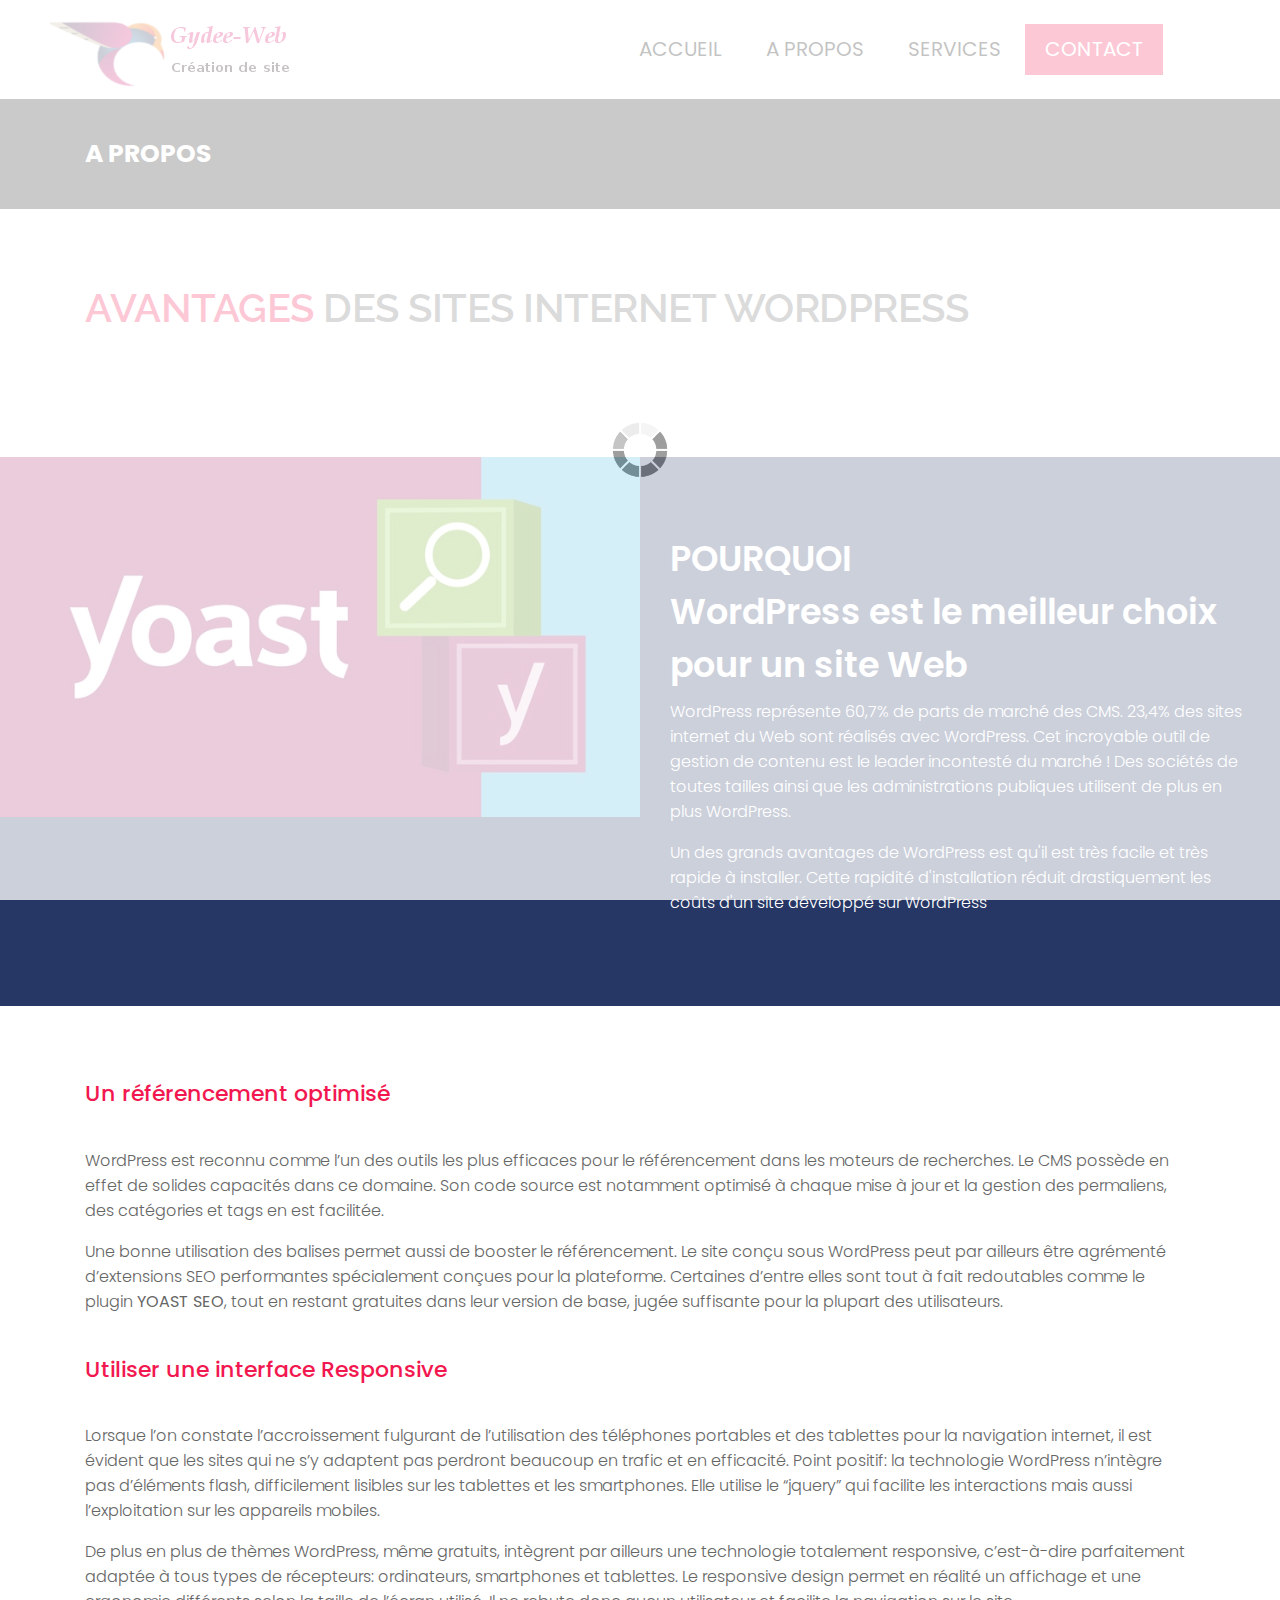
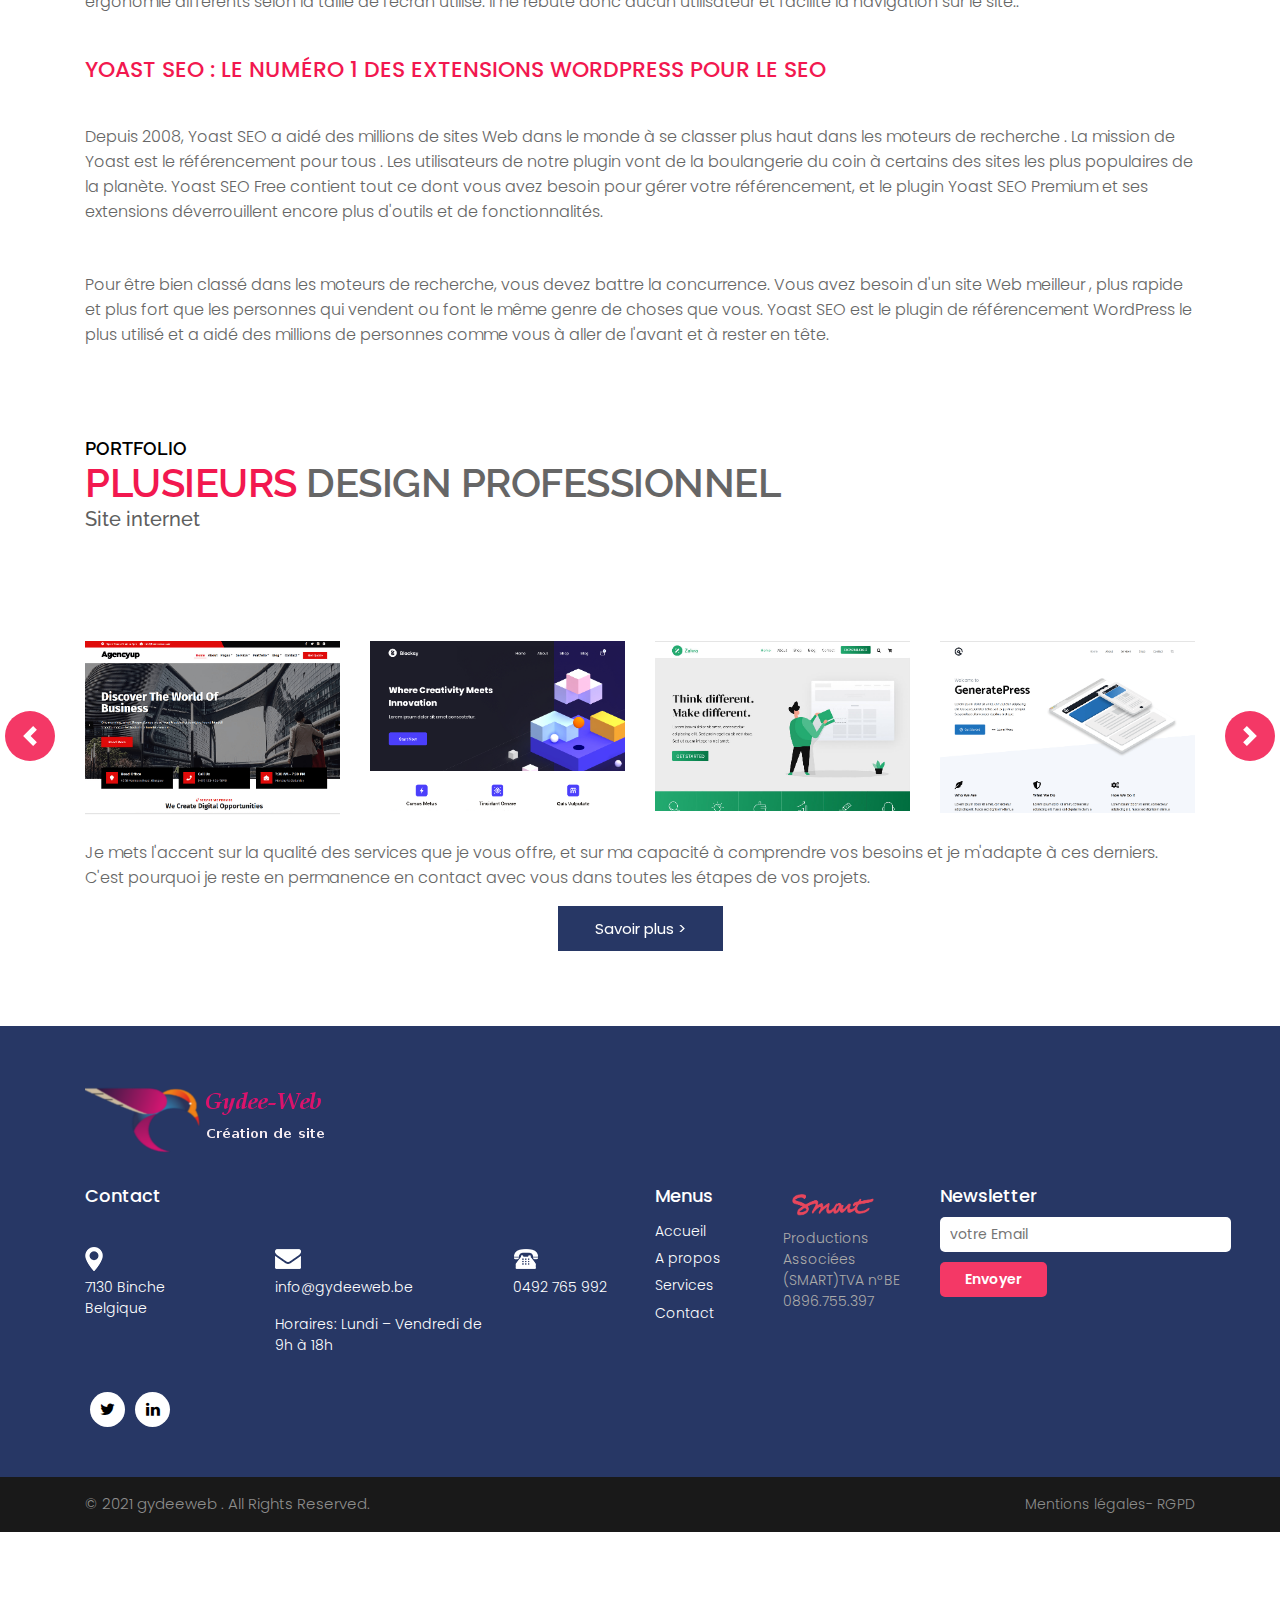
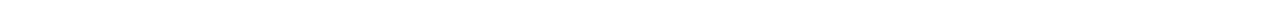
==== commit bac1b3dd: "Update about.html" ====
--- a/about.html
+++ b/about.html
@@ -197,25 +197,8 @@
 Yoast SEO Free contient tout ce dont vous avez besoin pour gérer votre référencement, et le plugin Yoast SEO Premium et ses extensions déverrouillent encore plus 
 				d'outils et de fonctionnalités.</p>
 			<br>
-			<h2>Détails
- 
-Avis
- 
-Installation
- 
-Support
- 
-Développement
-Description
-YOAST SEO : LE NUMÉRO 1 DES EXTENSIONS WORDPRESS POUR LE SEO
-Depuis 2008, Yoast SEO a aidé des millions de sites Web dans le monde à se classer plus haut dans les moteurs de recherche .
-
-La mission de Yoast est le référencement pour tous . Les utilisateurs de notre plugin vont de la boulangerie du coin à certains des sites les plus populaires de la planète.
-
-Yoast SEO Free contient tout ce dont vous avez besoin pour gérer votre référencement, et le plugin Yoast SEO Premium et ses extensions déverrouillent encore plus d'outils et de fonctionnalités.
-
-PRENDRE DE L'AVANCE SUR LA CONCURRENCE</h2>
-			<br>
+
+			
 			<p>Pour être bien classé dans les moteurs de recherche, vous devez battre la concurrence. Vous avez besoin d'un site Web 
 meilleur
 , plus rapide et plus fort que les personnes qui vendent ou font le même genre de choses que vous.
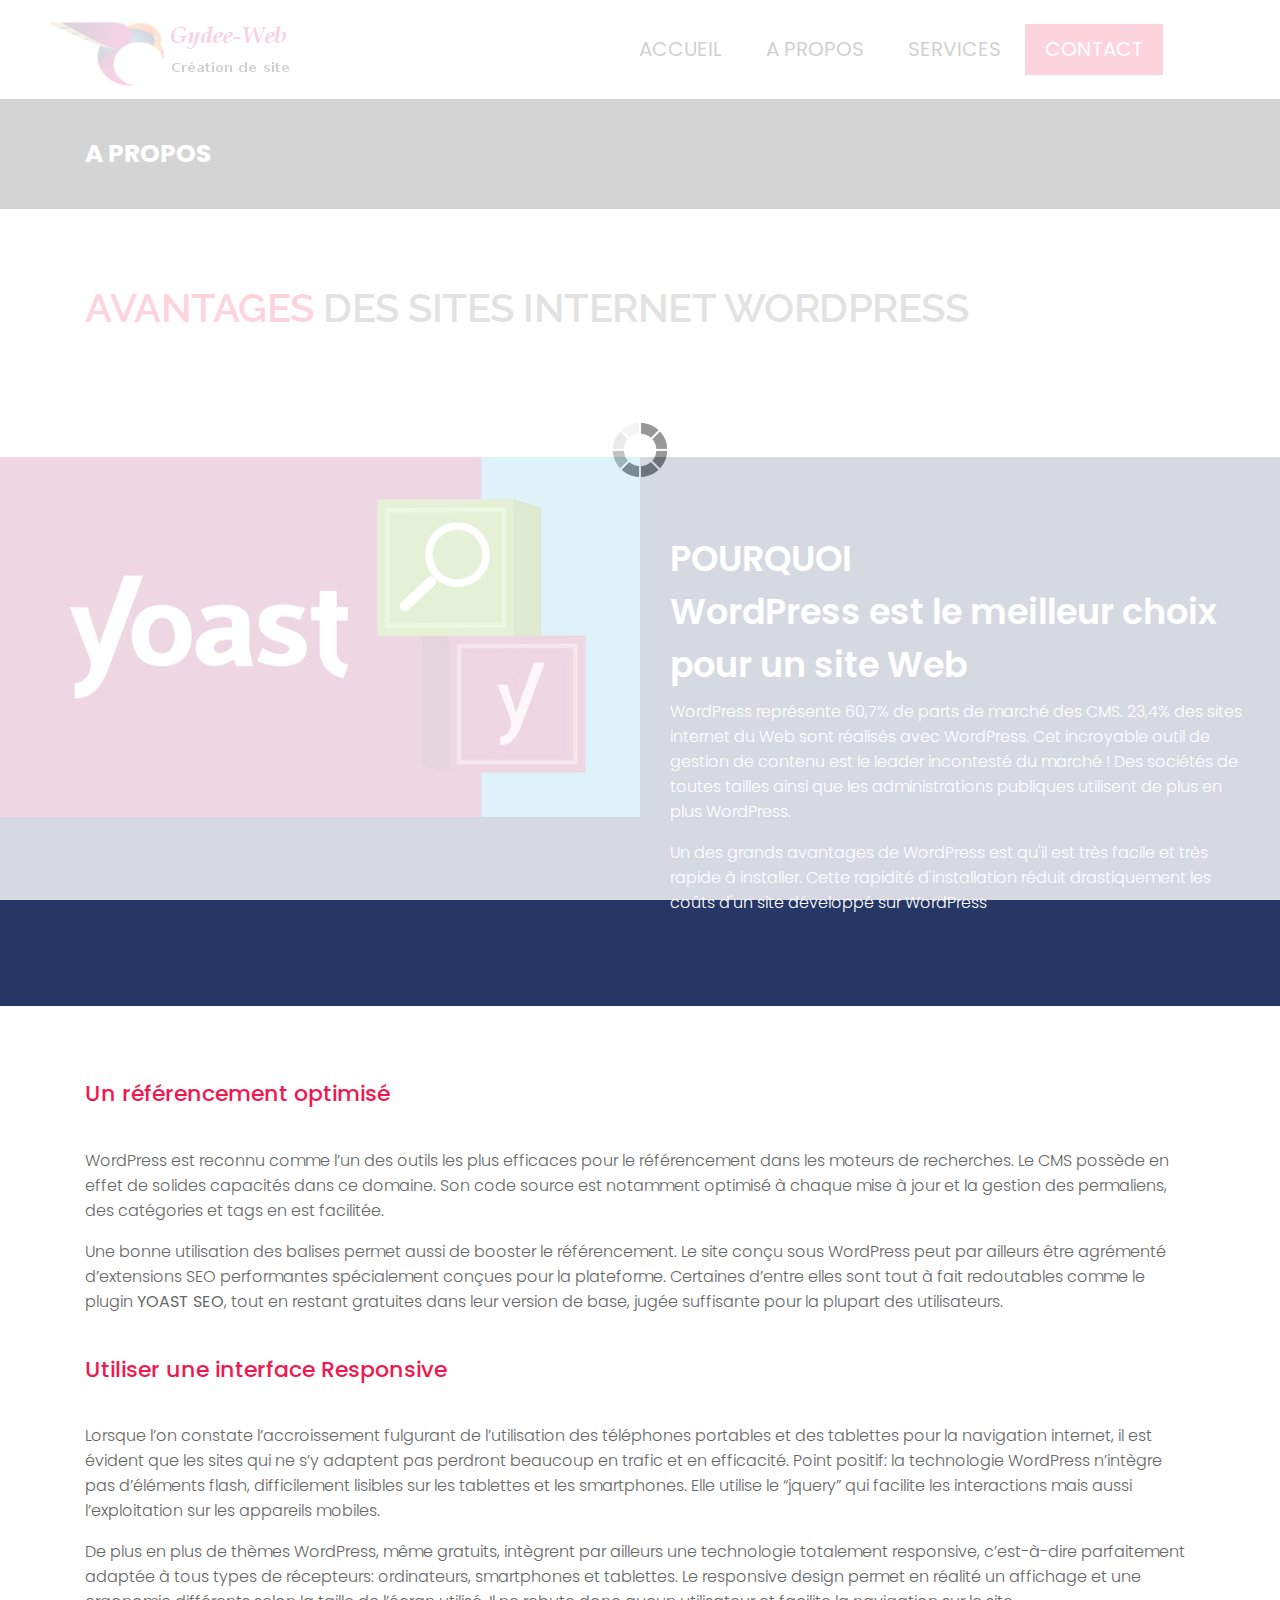
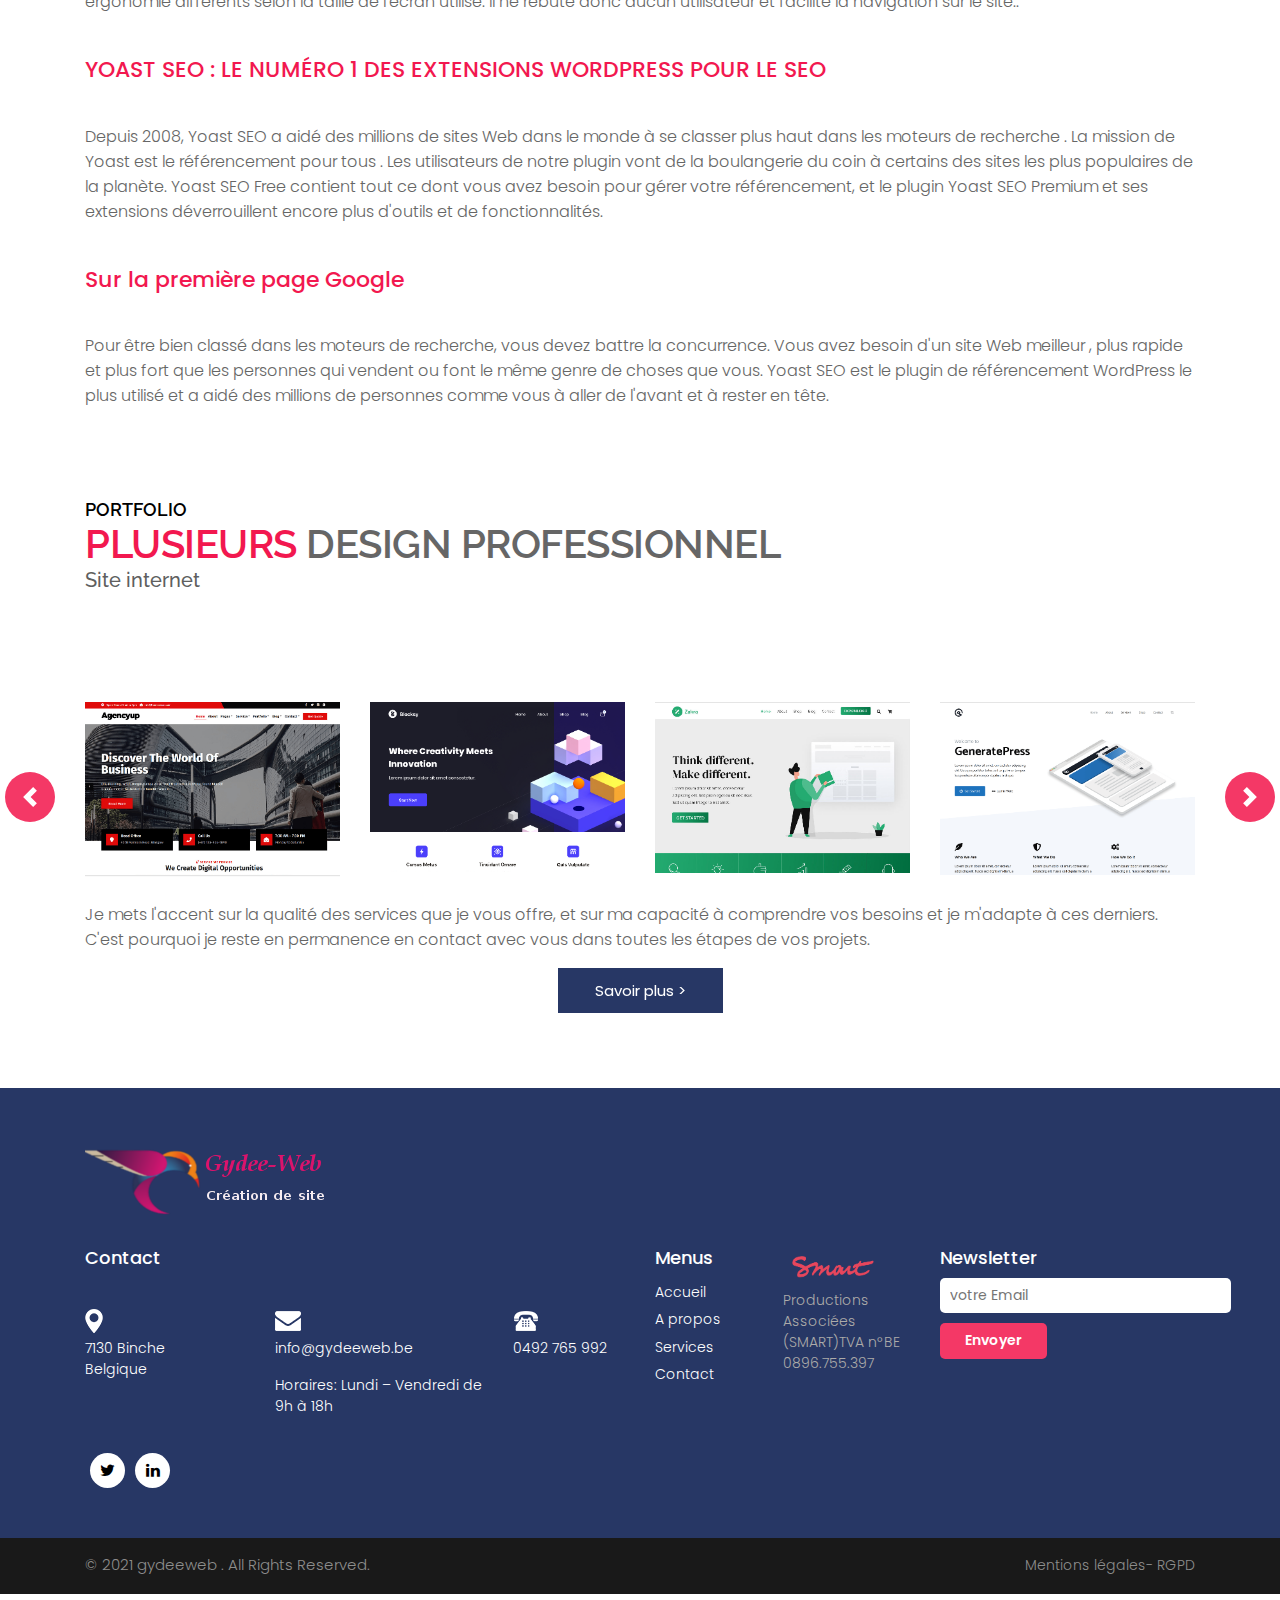
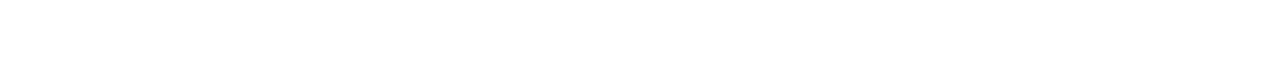
==== commit 2d74080a: "Update about.html" ====
--- a/about.html
+++ b/about.html
@@ -198,7 +198,8 @@
 				d'outils et de fonctionnalités.</p>
 			<br>
 
-			
+			 <h2><span class="theme_color">Sur la première page Google</span></h2>
+			<br>
 			<p>Pour être bien classé dans les moteurs de recherche, vous devez battre la concurrence. Vous avez besoin d'un site Web 
 meilleur
 , plus rapide et plus fort que les personnes qui vendent ou font le même genre de choses que vous.
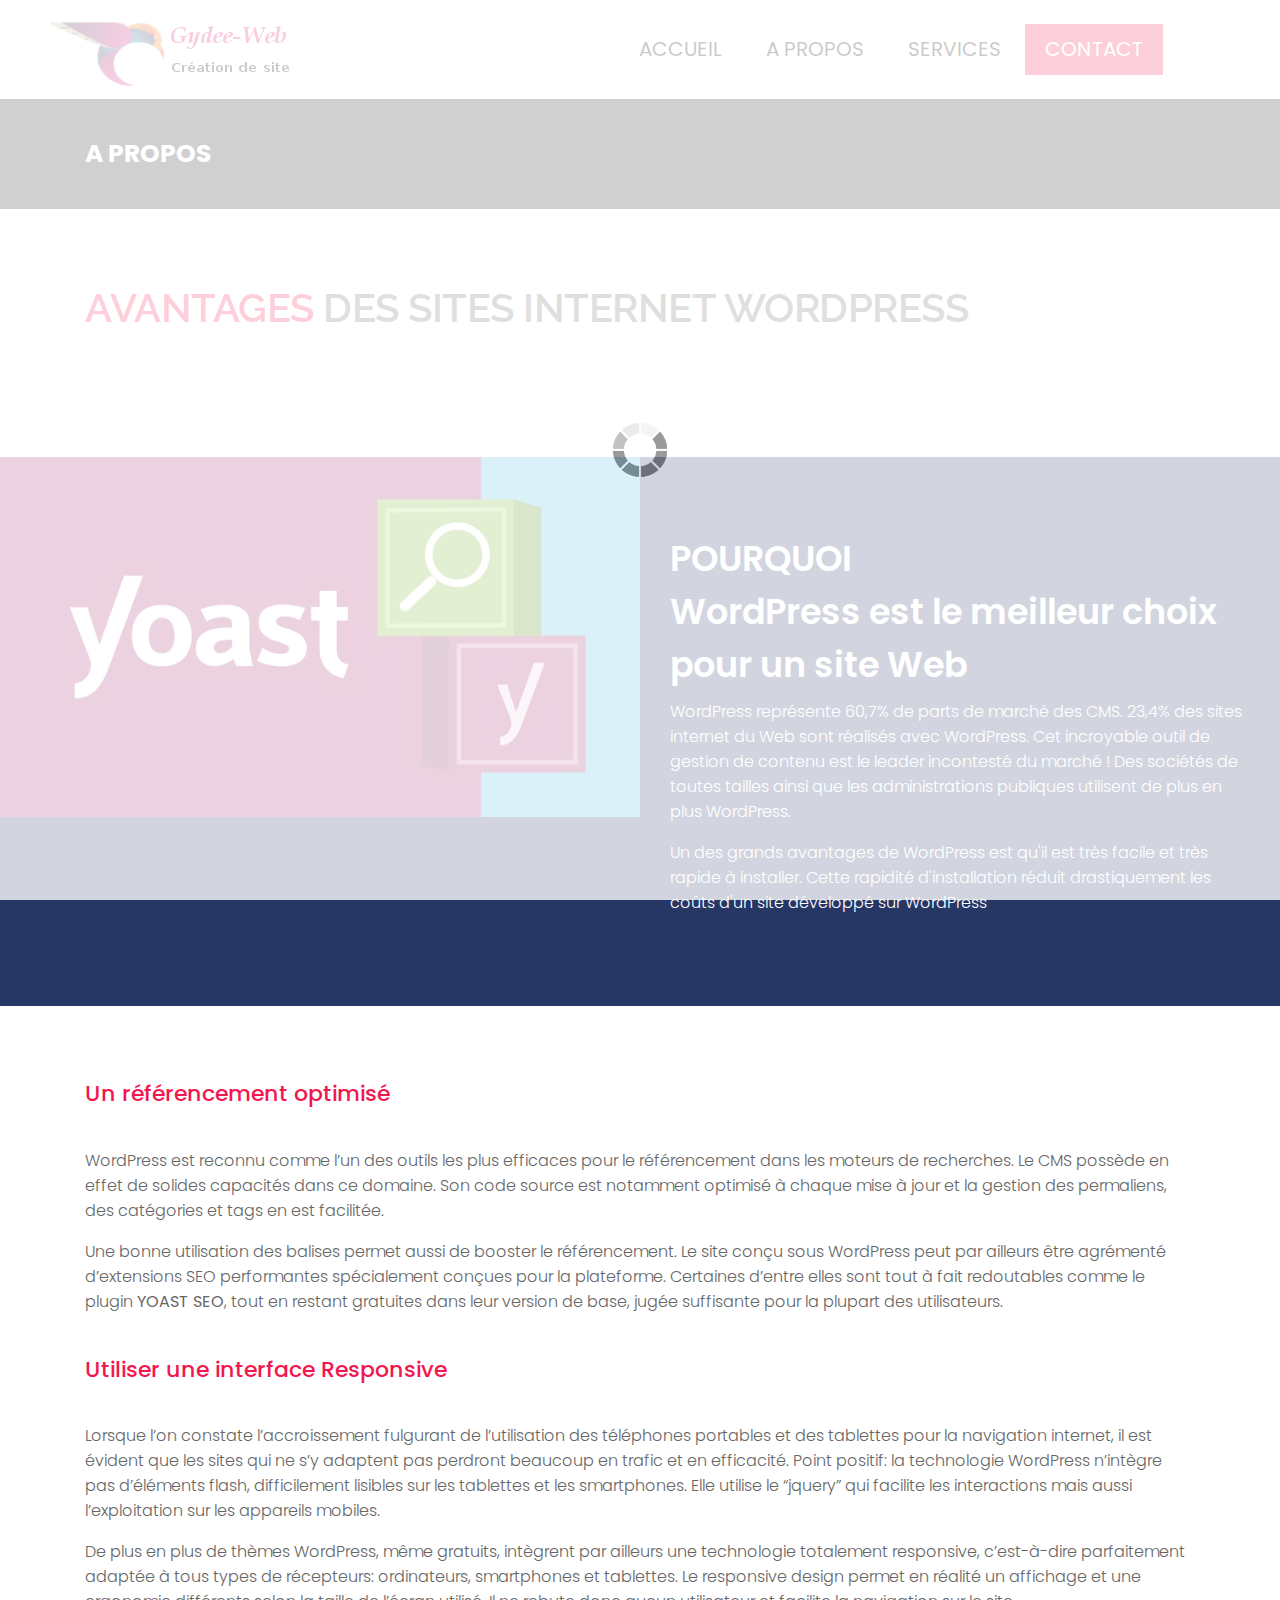
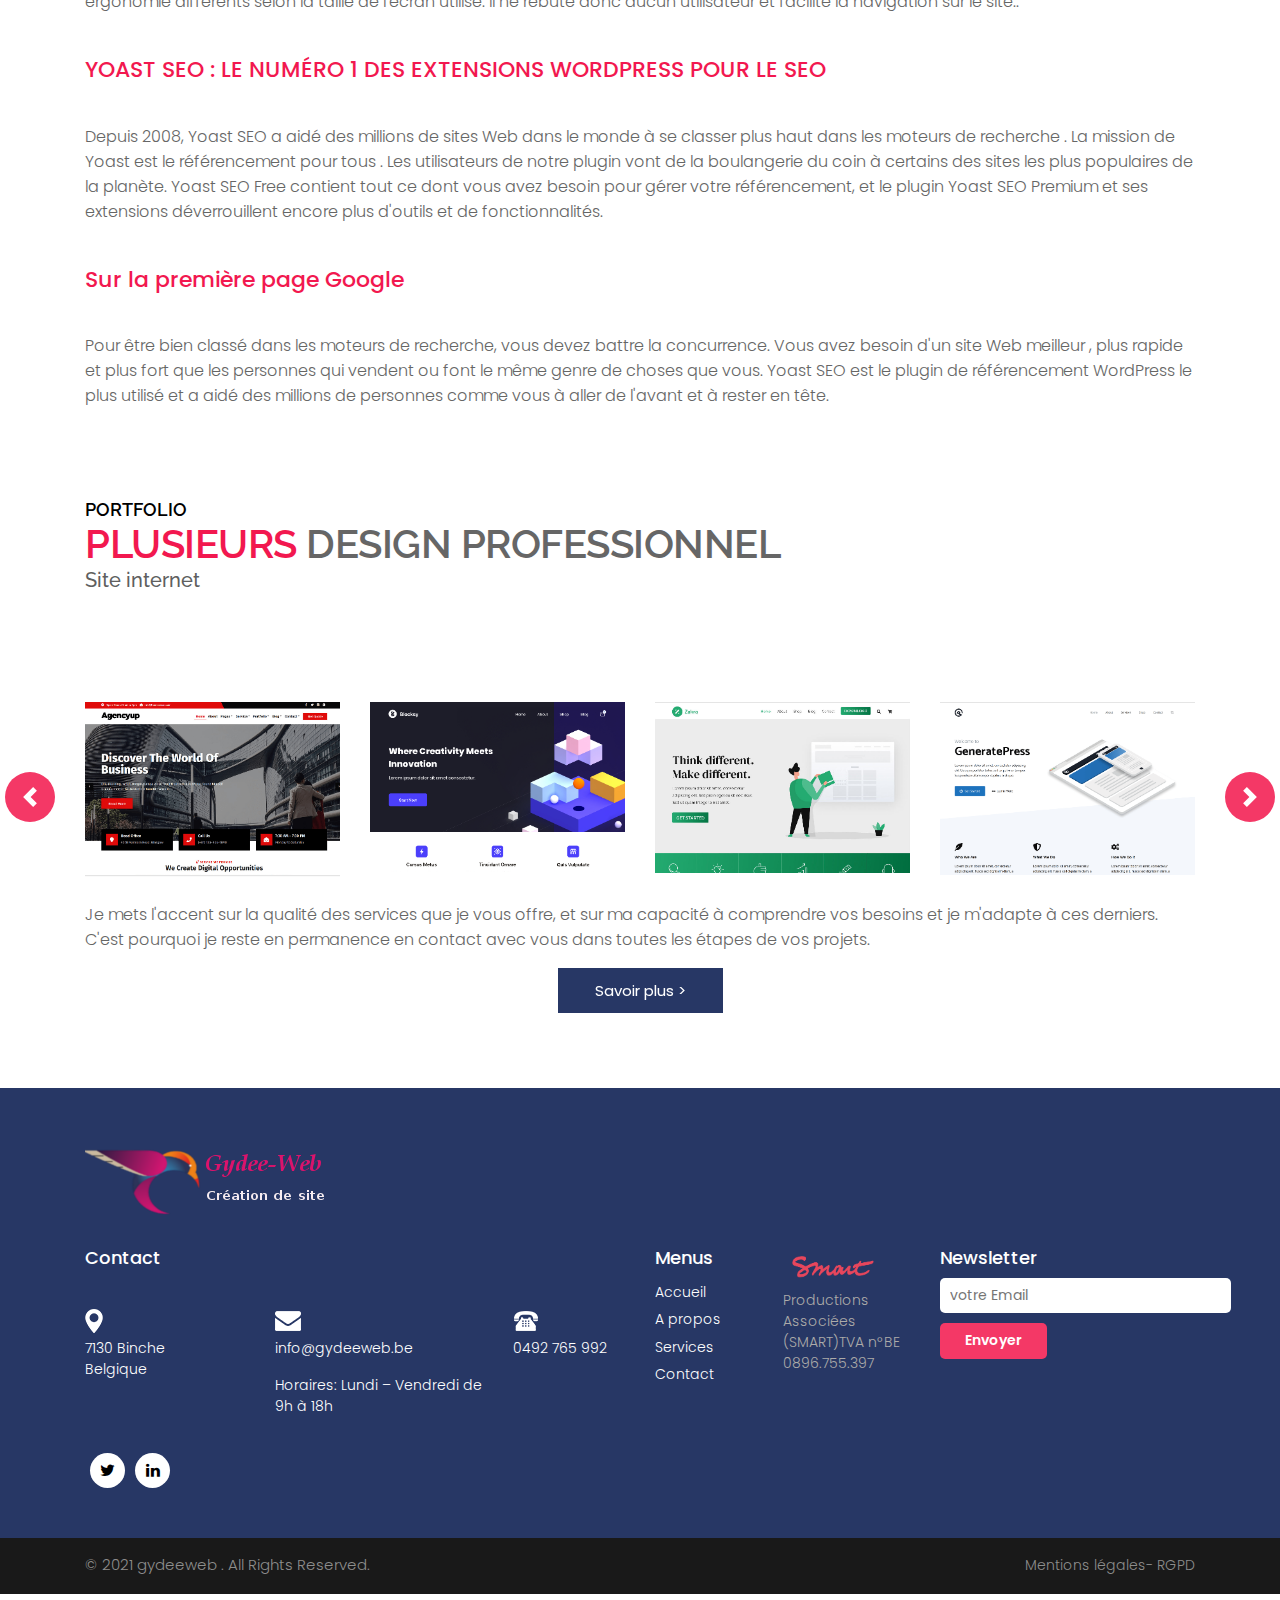
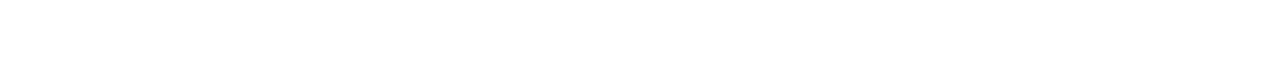
==== commit e972e048: "Update about.html" ====
--- a/about.html
+++ b/about.html
@@ -11,8 +11,8 @@
 
     <!-- Site Metas -->
     <title> 🚀 Création de votre site internet vitrine et E-commerce 🛒 Wordpress avec Référencement[ SEO ] 🧲  </title>
-    <meta name="keywords" content="tarif création de site internet,création de site web, comment créer un site Wordpress, création de site Belgique, création de site freelance, création et maintenance de site internet,">
-    <meta name="description" content="Je vous aide à la création de site Wordpress, E-commerce, référencement SEO en Belgique, Mons, La Louvière, Nivelles, Namur, Liège, Bruxelles">
+    <meta name="keywords" content="premier sur google, yoast et Wordpress , création de site web wordpress, site pas cher, création de site Belgique, création de site PME, référencement SEO, SEO Yoast wordpress, création et maintenance de site internet,">
+    <meta name="description" content="Je vous aide à être premier sur Google grâce à Wordpress et Yoast, E-commerce, référencement SEO en Belgique, Mons, La Louvière, Nivelles, Namur, Liège, Bruxelles">
     <meta name="author" content="Gydeeweb">
 	
 	<!-- Google Tag Manager -->
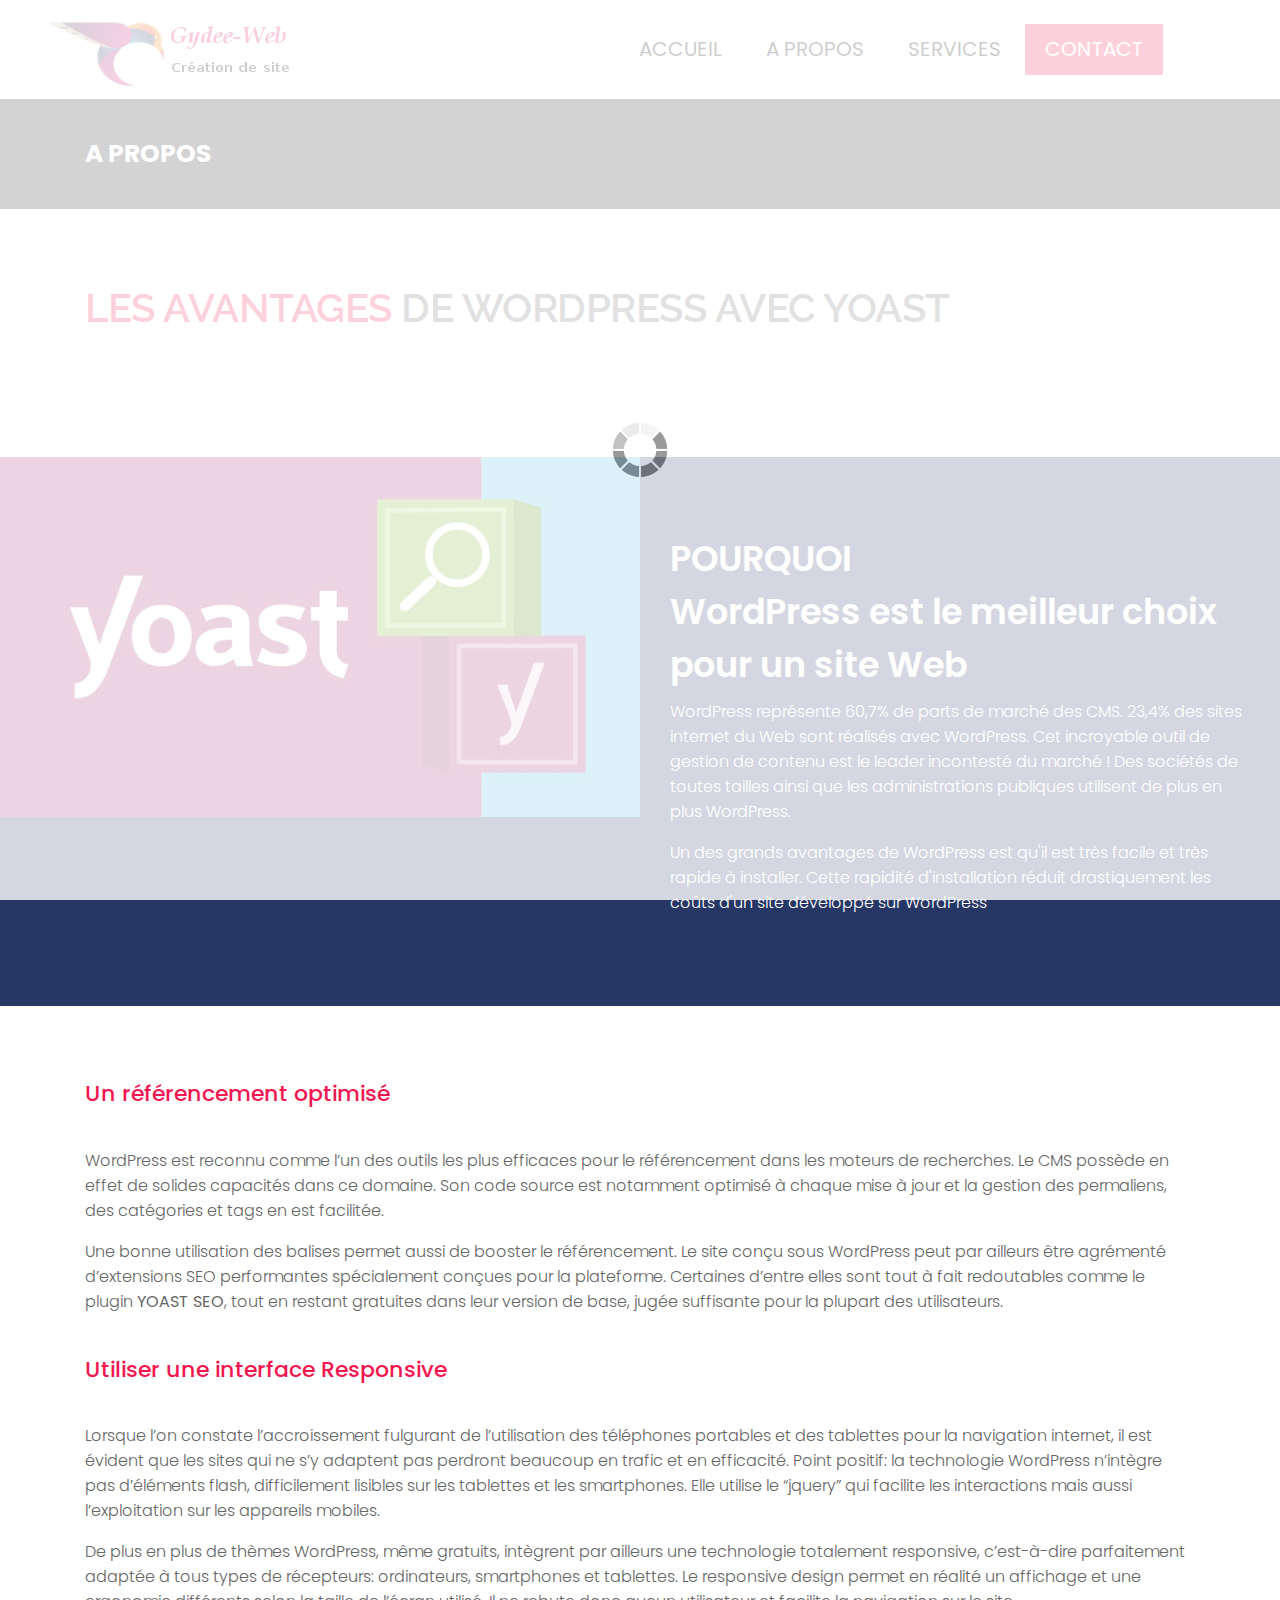
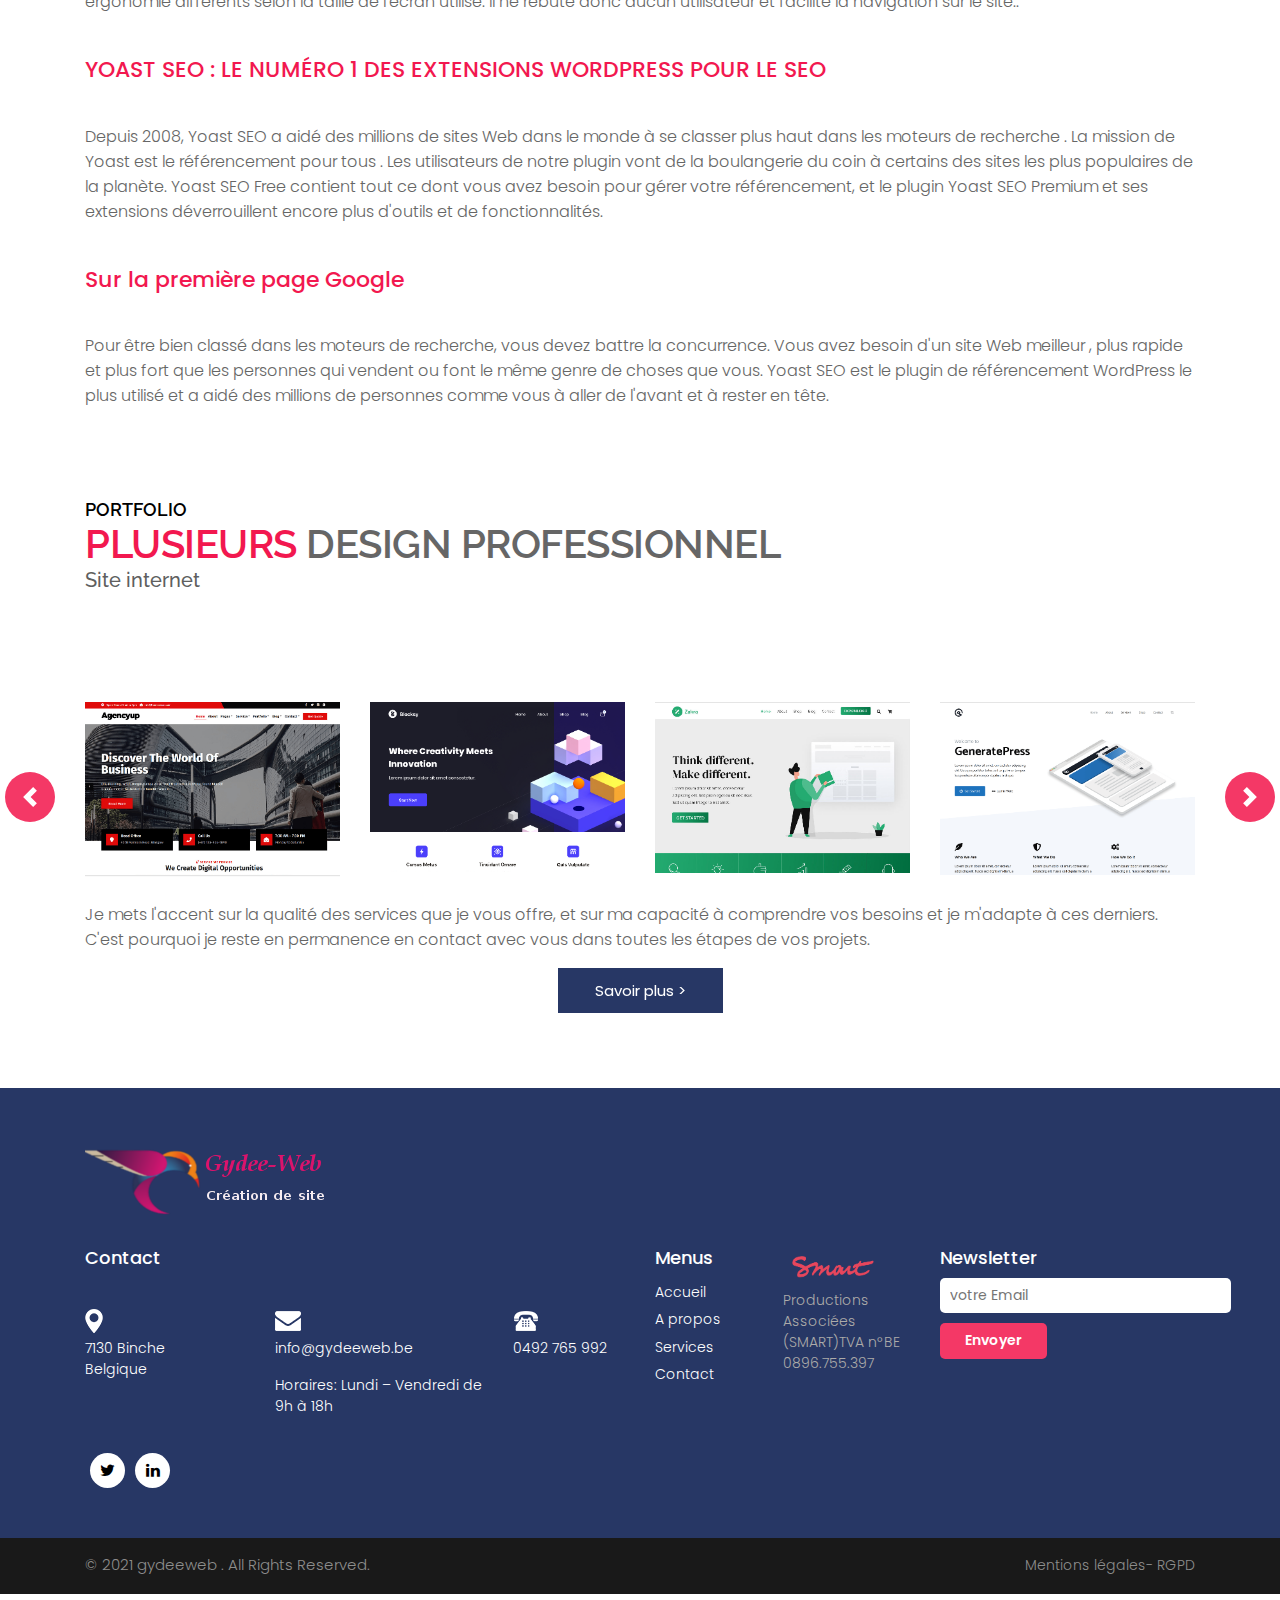
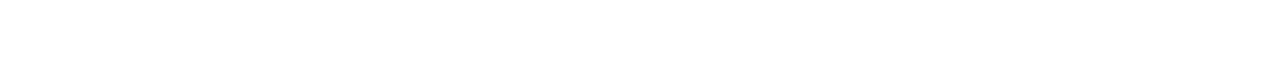
==== commit 55ed4d00: "Update about.html" ====
--- a/about.html
+++ b/about.html
@@ -129,7 +129,7 @@
 						  
 						   <div class="right">
 						   
-                            <h2><span class="theme_color">AVANTAGES</span> des sites internet WordPress</h2>
+                            <h2><span class="theme_color">LES AVANTAGES</span> de WORDPRESS avec YOAST</h2>
                             <p class="large"></p>
 						  </div>	
                         </div>
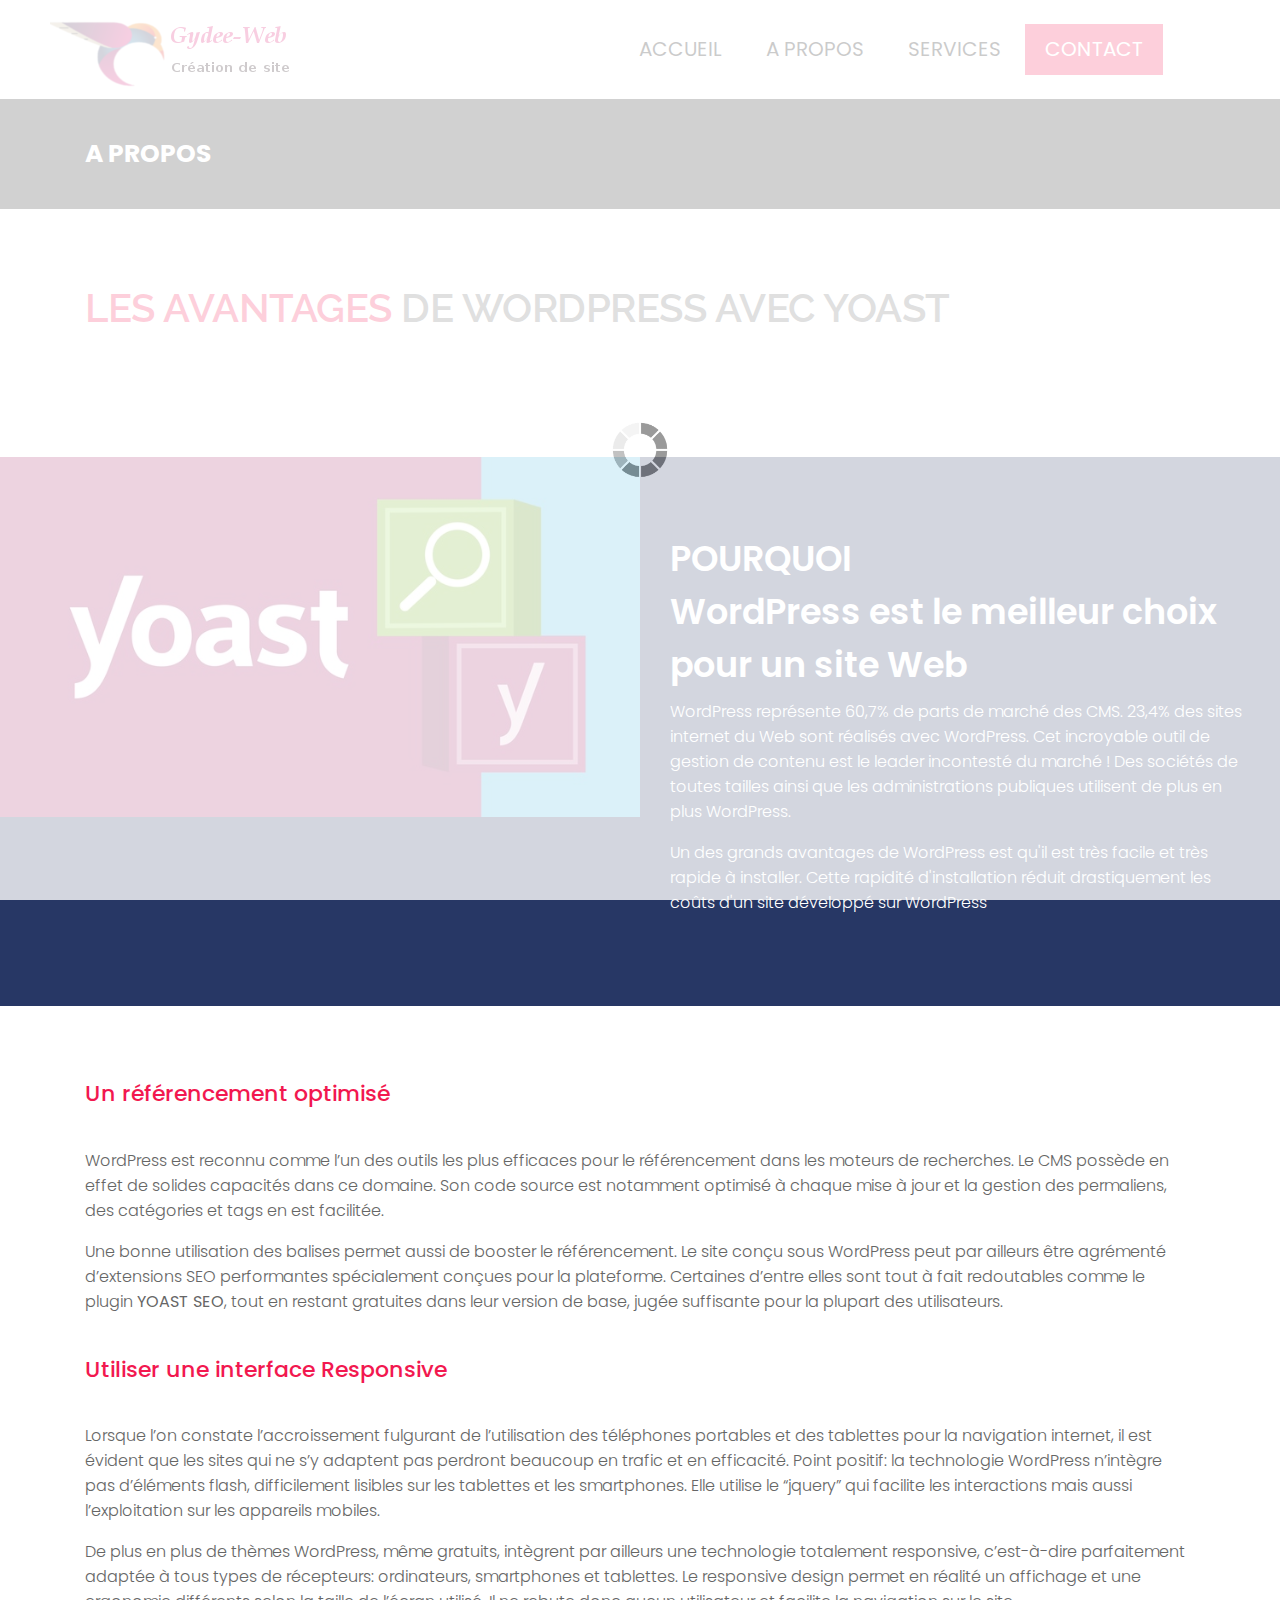
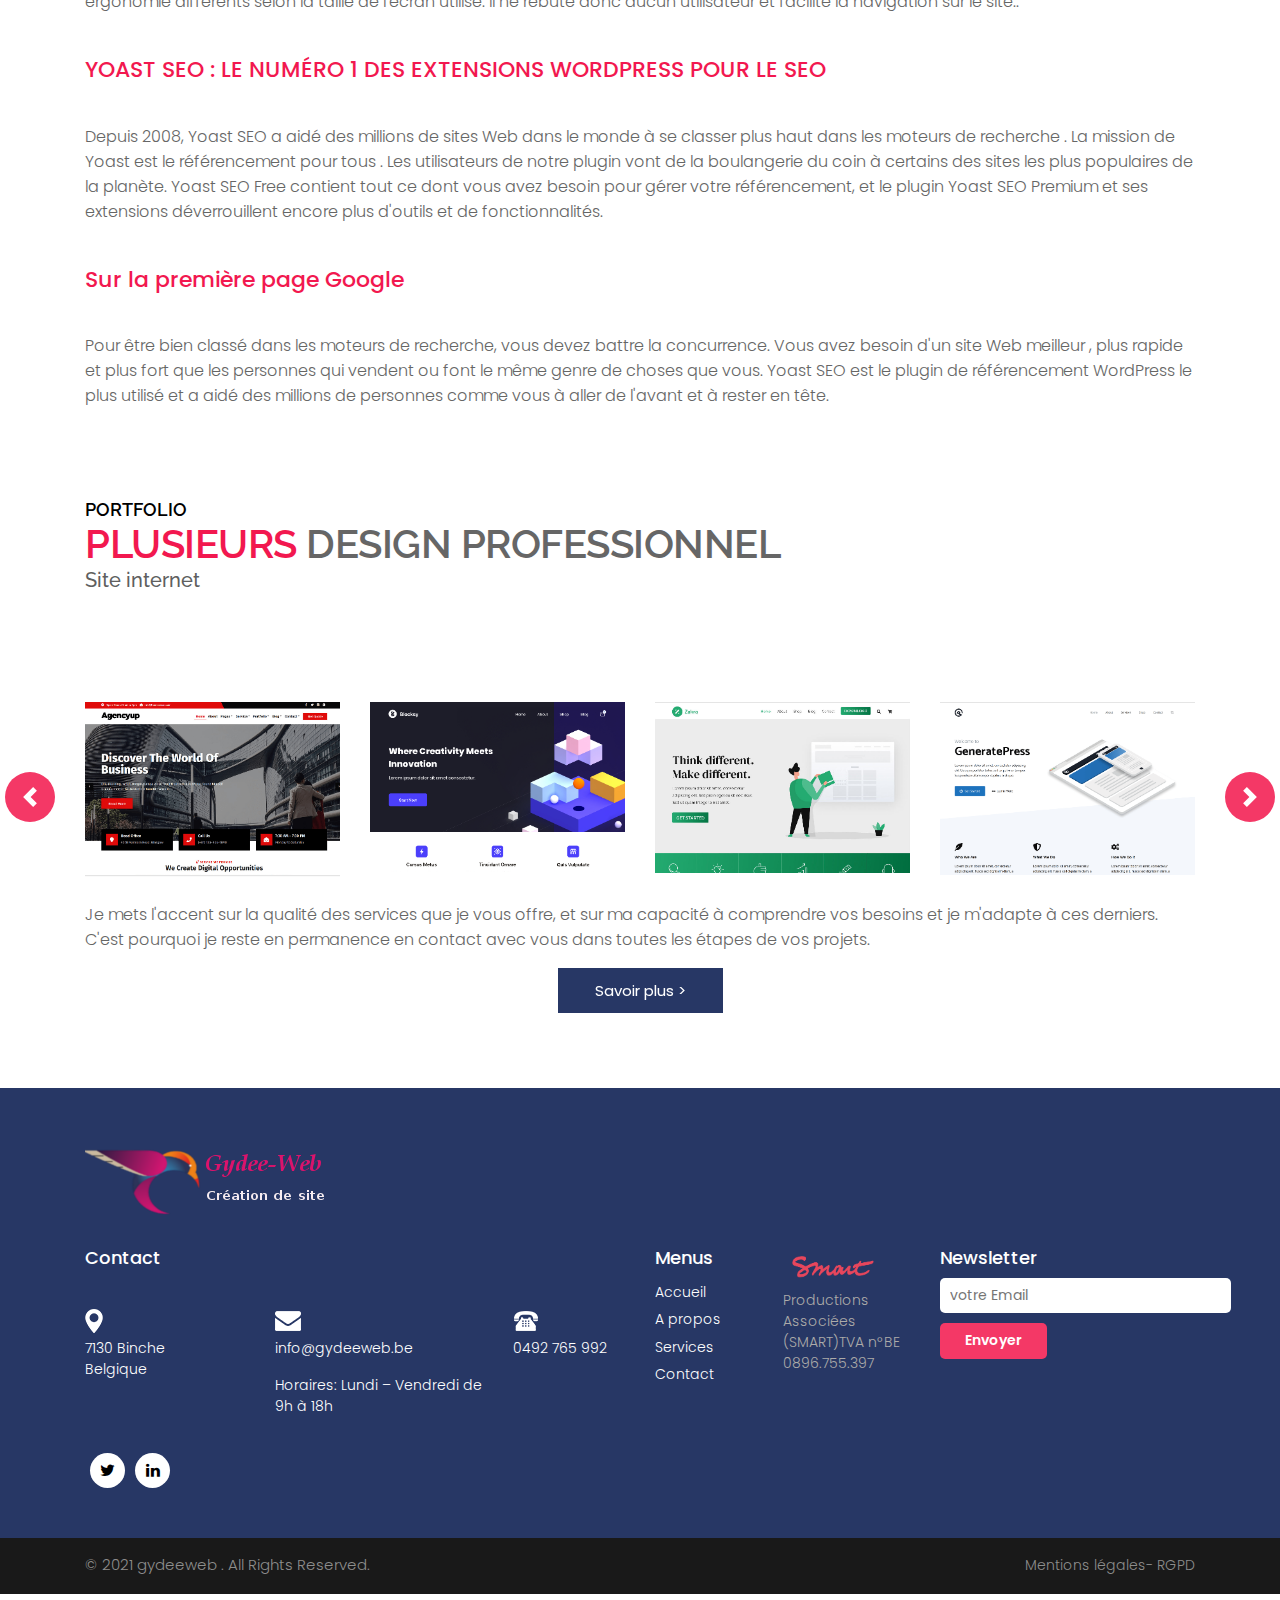
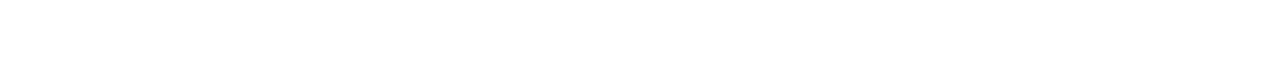
==== commit d0c0aef8: "Update about.html" ====
--- a/about.html
+++ b/about.html
@@ -11,7 +11,10 @@
 
     <!-- Site Metas -->
     <title> 🚀 Création de votre site internet vitrine et E-commerce 🛒 Wordpress avec Référencement[ SEO ] 🧲  </title>
-    <meta name="keywords" content="premier sur google, yoast et Wordpress , création de site web wordpress, site pas cher, création de site Belgique, création de site PME, référencement SEO, SEO Yoast wordpress, création et maintenance de site internet,">
+    <meta name="keywords" content="premier sur google, yoast et Wordpress, agence,freelance, web, bruxelles, Namur, liège, nivelles, charleroi, recherche,
+ création, réalisation, conception, siteweb, website, site, internet, web, e-commerce, vitrine, intranet, 
+professionnel, intégration, developper, webdesigner, programmer, expert, pc, tablet, tablette, mobile, smartphone,
+ responsive, html, css, javascript, php, wordpress, yoast seo">
     <meta name="description" content="Je vous aide à être premier sur Google grâce à Wordpress et Yoast, E-commerce, référencement SEO en Belgique, Mons, La Louvière, Nivelles, Namur, Liège, Bruxelles">
     <meta name="author" content="Gydeeweb">
 	
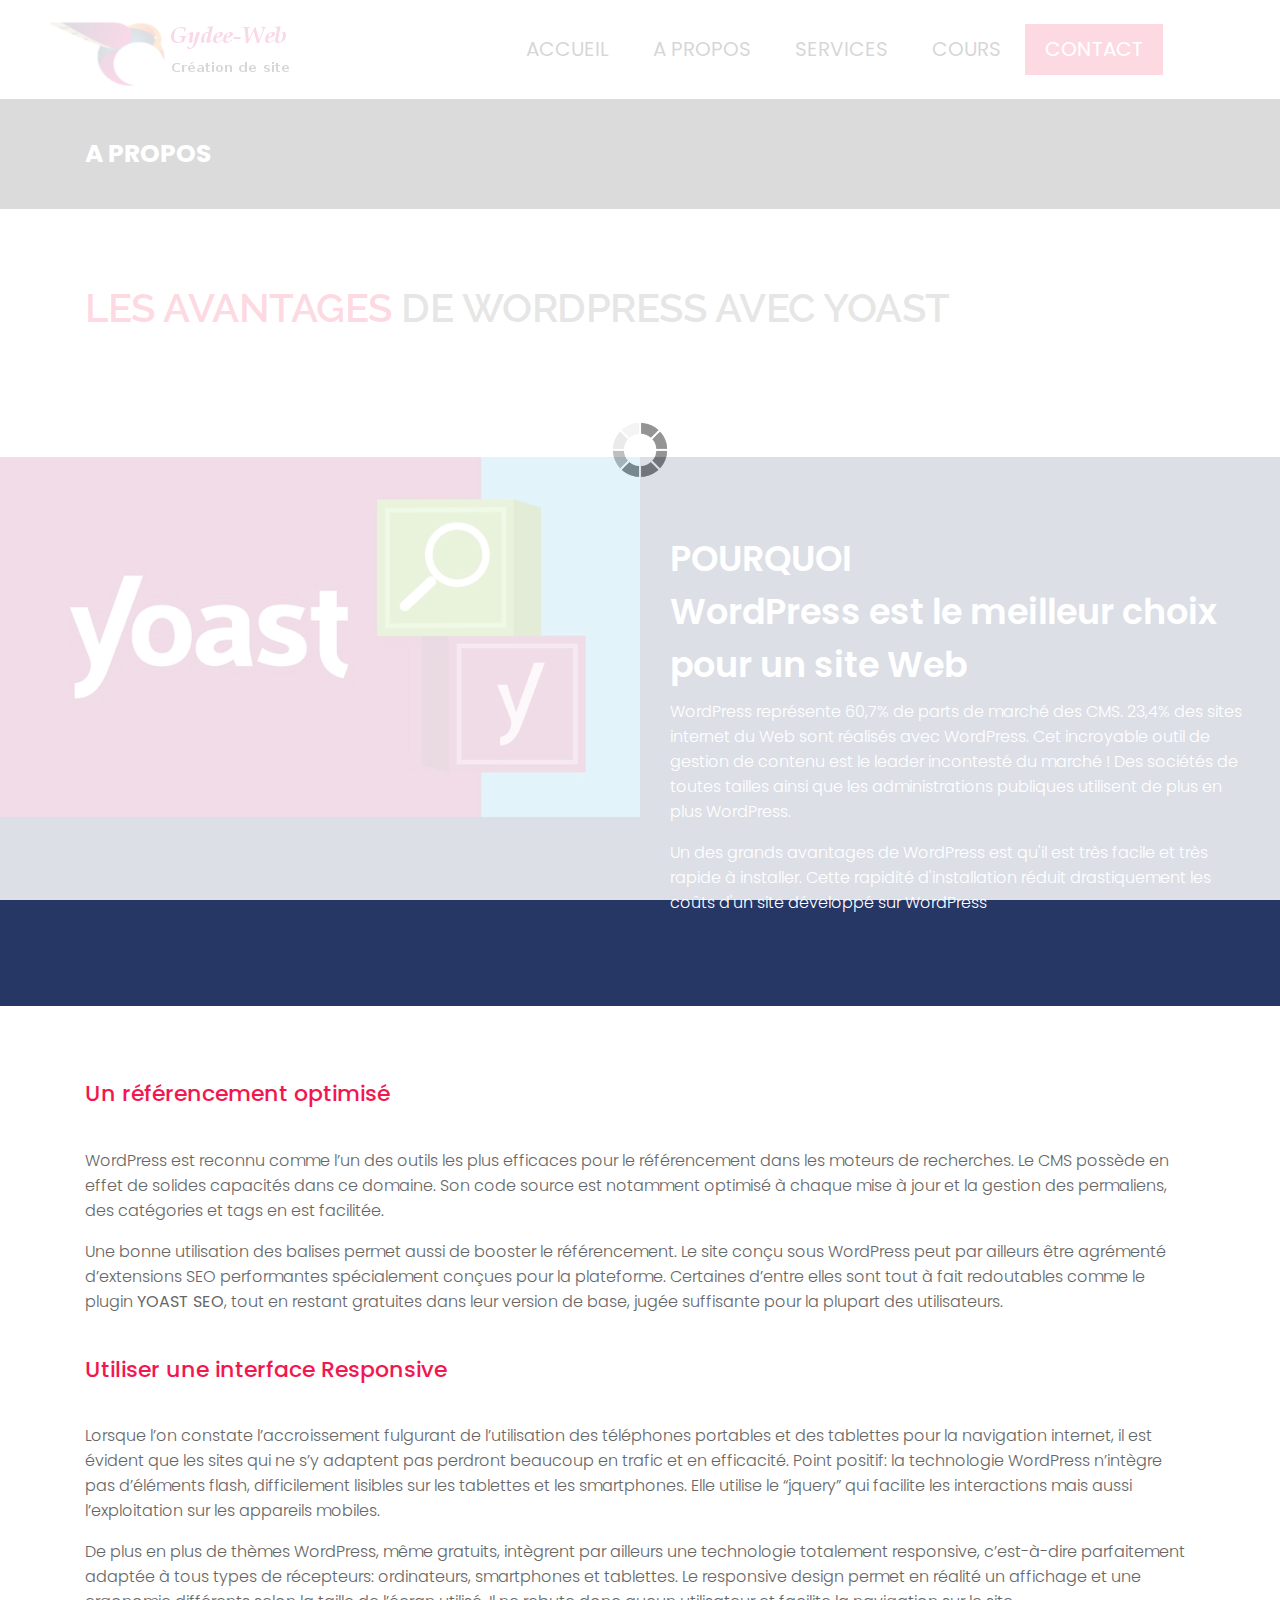
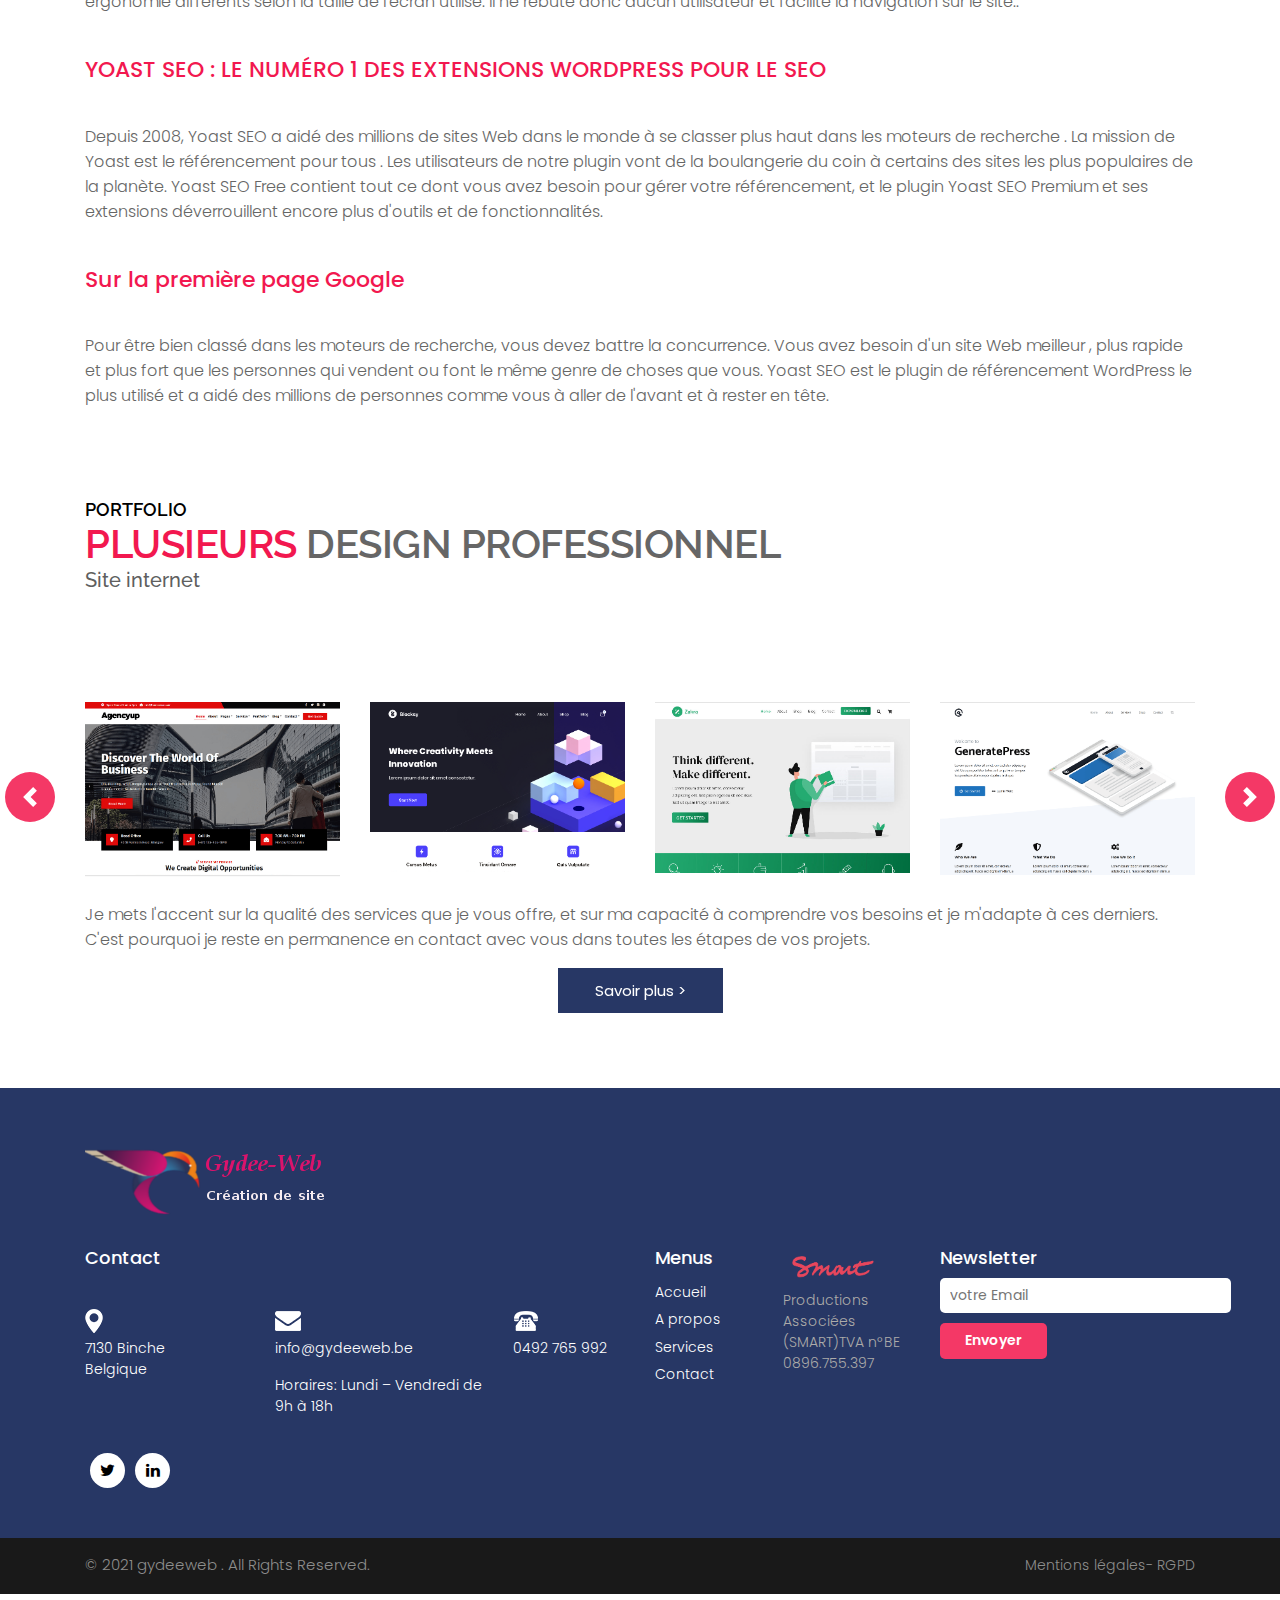
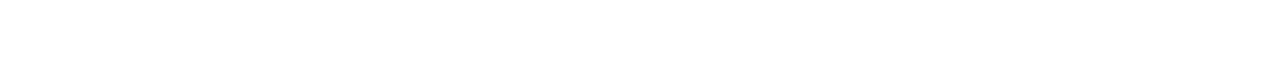
==== commit eab66c12: "Update about.html" ====
--- a/about.html
+++ b/about.html
@@ -99,6 +99,7 @@
                         <li><a class="nav-link active" href="index.html">Accueil</a></li>
                         <li><a class="nav-link" href="about.html">A propos</a></li>
                         <li><a class="nav-link" href="services.html">Services</a></li>
+			     <li><a class="nav-link" href="cours.html">Cours</a></li>
                         <li><a class="nav-link active" style="background:#f2184f;color:#fff;" href="contact.html">Contact</a></li>
                     </ul>
                 </div>
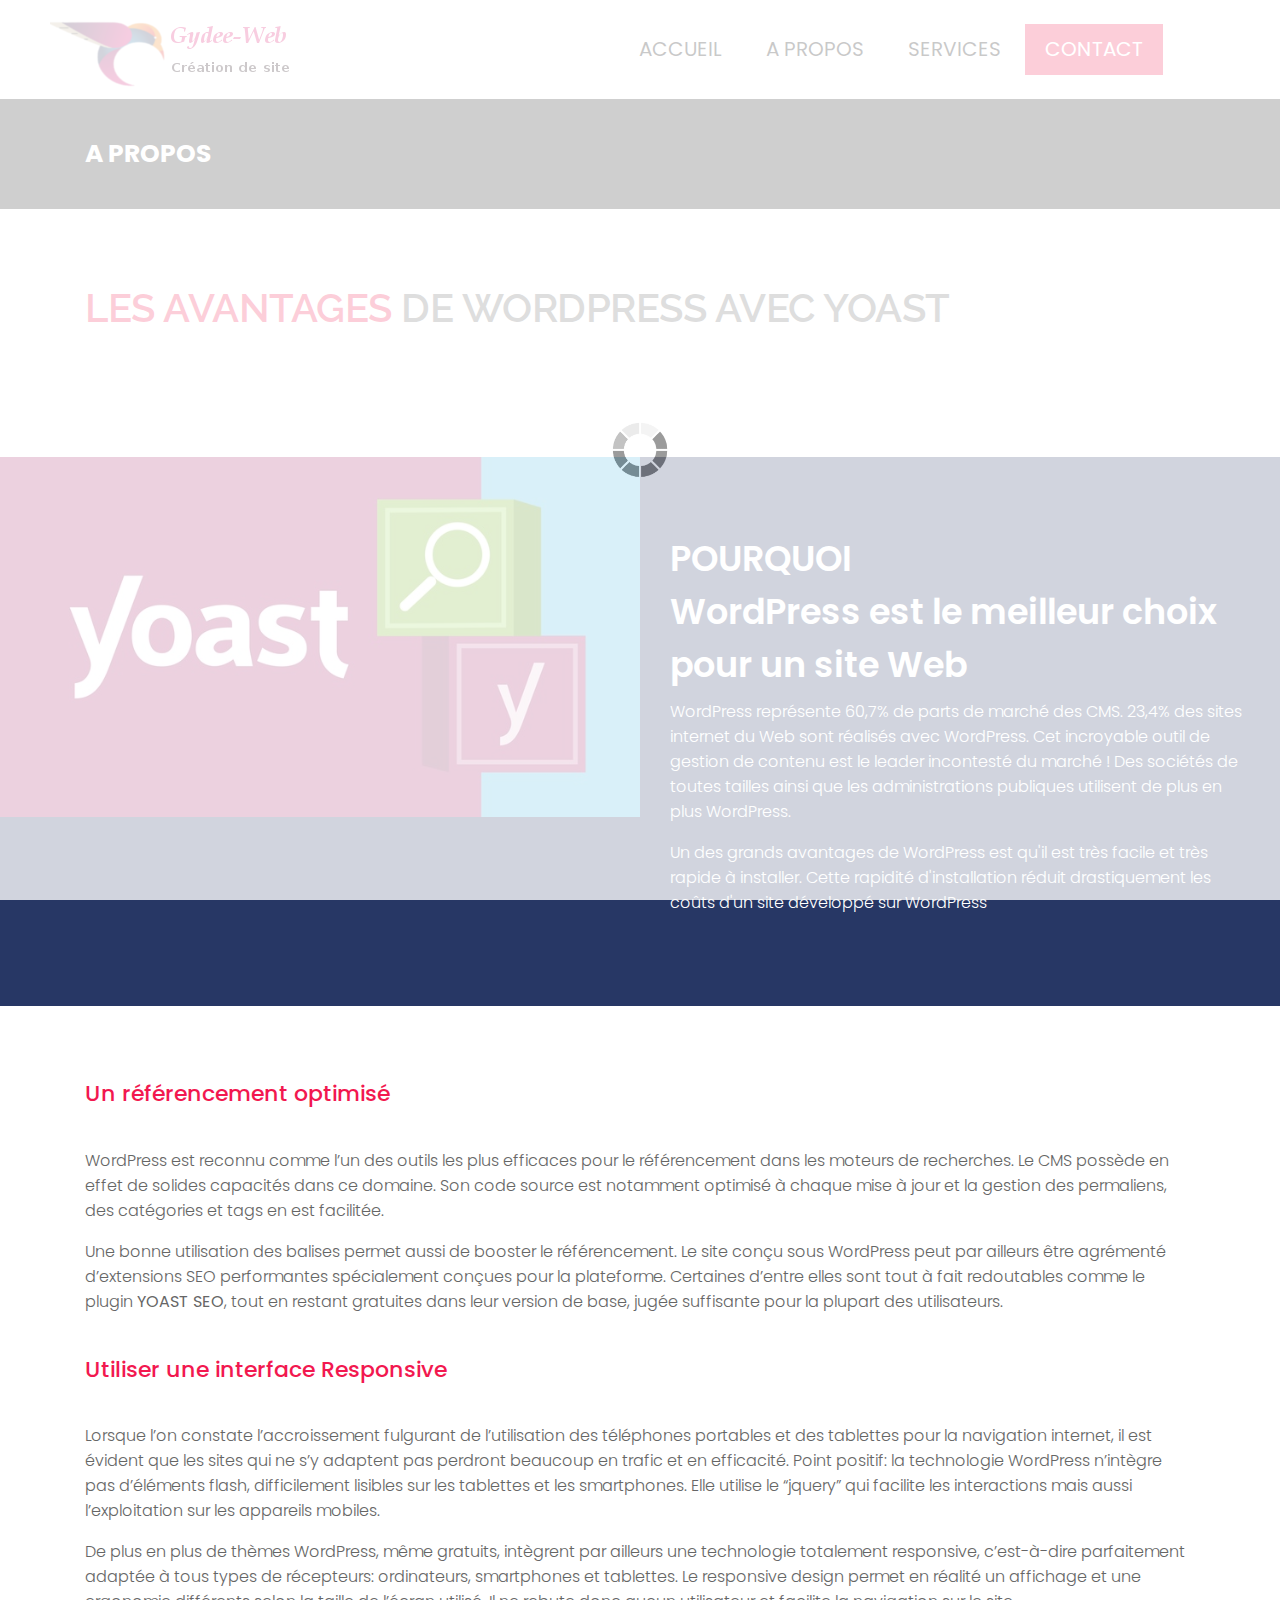
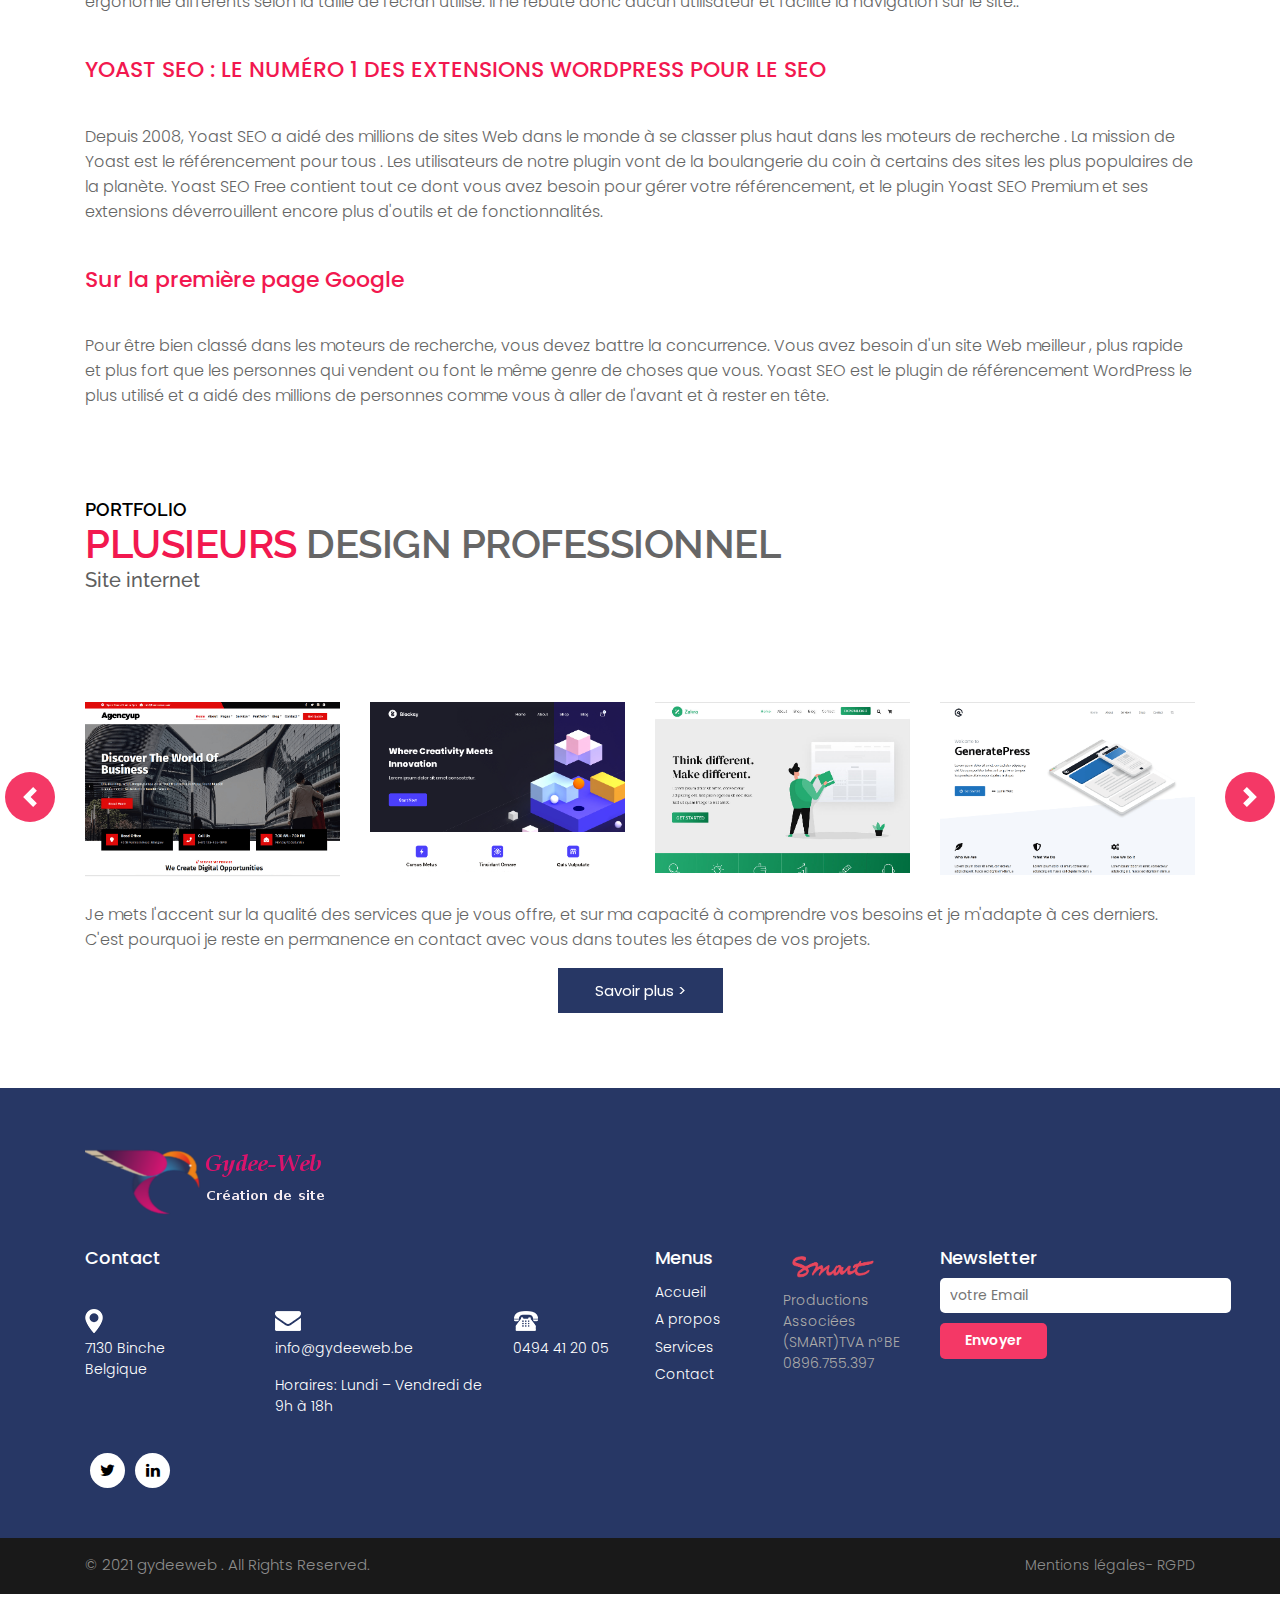
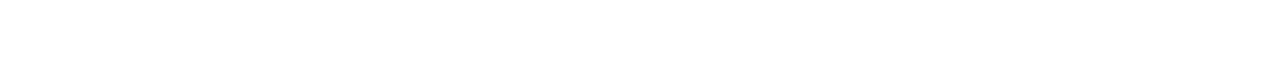
==== commit 52e48871: "Update about.html" ====
--- a/about.html
+++ b/about.html
@@ -99,7 +99,7 @@
                         <li><a class="nav-link active" href="index.html">Accueil</a></li>
                         <li><a class="nav-link" href="about.html">A propos</a></li>
                         <li><a class="nav-link" href="services.html">Services</a></li>
-			     <li><a class="nav-link" href="cours.html">Cours</a></li>
+			   
                         <li><a class="nav-link active" style="background:#f2184f;color:#fff;" href="contact.html">Contact</a></li>
                     </ul>
                 </div>
@@ -337,7 +337,7 @@
                                 <img src="images/social3.png">
                             </div>
                             <div class="full white_fonts">
-                                <p>0492 765 992</p>
+                                <p>0494 41 20 05</p>
                                     
                             </div>
                         </div>
